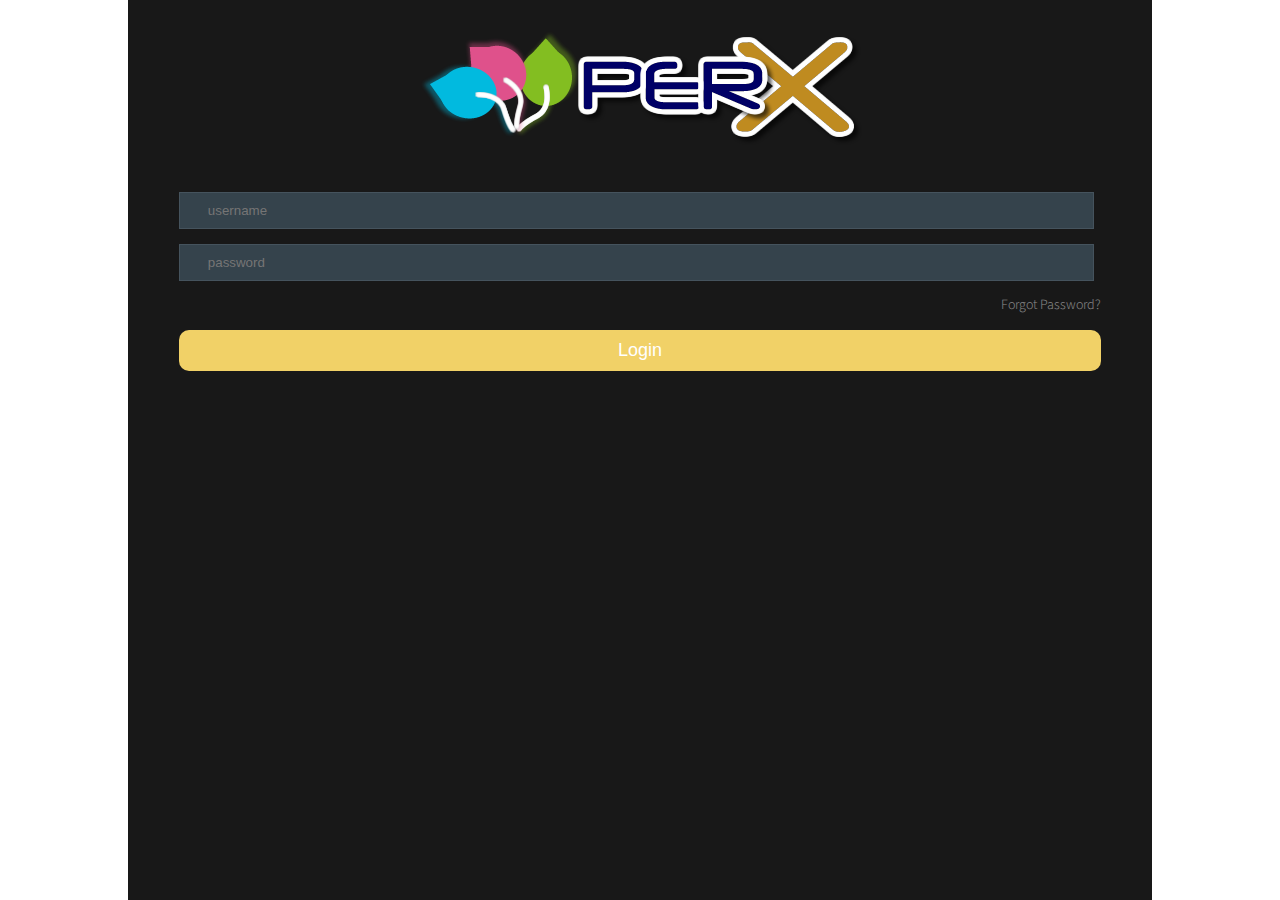
==== index.html @ 18711da9 "1" ====
<!DOCTYPE html>
<html>
<head>
<meta charset="utf-8">
<meta name="viewport" content="width=device-width, initial-scale=1, maximum-scale=1, minimum-scale=1, user-scalable=no, minimal-ui">
<meta name="apple-mobile-web-app-capable" content="yes">
<meta name="apple-mobile-web-app-status-bar-style" content="black">
<link rel="apple-touch-icon" href="images/apple-touch-icon.png" />
<link rel="apple-touch-startup-image" media="(device-width: 320px) and (device-height: 568px) and (-webkit-device-pixel-ratio: 2)" href="apple-touch-startup-image-640x1096.png">
<title></title>
<link rel="stylesheet" href="css/framework7.css">
<link rel="stylesheet" href="style.css">
<link rel="stylesheet" href="css/colors/grayscale.css">
<link type="text/css" rel="stylesheet" href="css/swipebox.css" />
<link type="text/css" rel="stylesheet" href="css/animations.css" />
<link href='http://fonts.googleapis.com/css?family=Source+Sans+Pro:400,300,700,900' rel='stylesheet' type='text/css'>
</head>
<body id="mobile_wrap">

<div class="statusbar-overlay"></div>

    <div class="panel-overlay"></div>

    
    <div class="views">

      <div class="view view-main">

        <div class="pages  toolbar-through">

          <div data-page="index" class="page homepage">
            <div class="page-content">
					 <!-- Login Popup -->
    <div class="">
    <div class="">
      
      <div class="form_logo"><img src="images/plogo.png" alt="" title="" /></div>
            <div class="loginform">
            <form id="loginform1" method="post">
            <input type="text" name="Username" value="" class="form_input required" placeholder="username" id="username" />
            <input type="password" name="Password" value="" class="form_input required" placeholder="password" id="password" />
            <div class="forgot_pass"><a href="#" data-popup=".popup-forgot" class="open-popup">Forgot Password?</a></div>
            <input type="submit" name="submit" class="form_submit" id="login" value="Login" />
            </form>
         <!--   <div class="signup_bottom">
            <p>Don't have an account?</p>
            <a href="#" data-popup=".popup-signup" class="open-popup">SIGN UP</a>            </div> 
            </div>
      <div class="close_loginpopup_button"><a href="#" class="close-popup"><img src="images/icons/white/menu_close.png" alt="" title="" /></a></div>-->
    </div>
    </div>
    
    <!-- Register Popup -->
  <!--  <div class="popup popup-signup">
    <div class="content-block-login">
      <h4>REGISTER</h4>
      <div class="form_logo"><img src="images/logo.png" alt="" title="" /></div>
            <div class="loginform">
            <form id="LoginForm" method="post">
            <input type="text" name="Username" value="" class="form_input required" placeholder="username" />
            <input type="text" name="Email" value="" class="form_input required" placeholder="email" />
            <input type="password" name="Password" value="" class="form_input required" placeholder="password" />
            <input type="submit" name="submit" class="form_submit" id="submit" value="SIGN UP" />
            </form>
            <div class="signup_social">
            <a href="#" class="signup_facebook">FACEBOOK</a>
            <a href="#" class="signup_twitter">TWITTER</a>            </div>
            </div>
      <div class="close_loginpopup_button"><a href="#" class="close-popup"><img src="images/icons/white/menu_close.png" alt="" title="" /></a></div>
    </div>
    </div>
    
    <!-- Login Popup -->
    <div class="popup popup-forgot">
    <div class="content-block-login">
      <h4>FORGOT PASSWORD</h4>
      <div class="form_logo"><img src="images/plogo.png" alt="" title="" /></div>
            <div class="loginform">
            <form id="LoginForm" method="">
            <input type="text" name="Email" value="" id="email" class="form_input required" placeholder="Email" />
            <input type="submit" name="submit" class="form_submit" id="forgotsubmit" value="RESEND PASSWORD" />
            </form>
            <div class="signup_bottom">
            <p>Check your email and follow the instructions to reset your password.</p>
            </div>
            </div>
      <div class="close_loginpopup_button"><a href="#" class="close-popup"><img src="images/icons/white/menu_close.png" alt="" title="" /></a></div>
    </div>
    </div>
            </div>
          </div>
        </div></div>
        
    </div></div>
    
<script type="text/javascript" src="js/jquery-1.10.1.min.js"></script>
<script src="js/jquery.validate.min.js" type="text/javascript"></script>
<script type="text/javascript" src="js/framework7.js"></script>
<script type="text/javascript" src="js/my-app.js"></script>
<script type="text/javascript" src="js/jquery.swipebox.js"></script>
<script type="text/javascript" src="js/email.js"></script>

<script>
$(document).ready(function(e) {

//$(document).ready(function(e) {
var storedvalue = localStorage.getItem('text');
var storedvalue2 = localStorage.getItem('password');

if(storedvalue){
	//document.getElementById('username').value = storedvalue;
	//document.getElementById('password').value = storedvalue2;
	var username = storedvalue;
	var password = storedvalue2;
//alert("say GO");
$.ajax({
			type:"POST",
			url:"http://rewardsboxnigeria.com/perx/api/loginapi.php",
			data:{username:username, password:password},
			dataType:"json",
			success: function(msg){
				if (msg.sucess == false) {
											alert("There was an error submitting the form. Please try again.");
											} else {
												if (msg.status ==1001){
													//alert(msg.Total_unread_notifications);
													//var noteno =msg.Total_unread_notifications
													localStorage.setItem('memberid', msg.Membership_id);
													localStorage.setItem('firstname', msg.First_name);
													localStorage.setItem('notify', msg.Total_unread_notifications);
													localStorage.setItem('bal', msg.Current_balance);
												window.location.replace('main.html')
												}
												
												else if (msg.status ==2005){
												alert("Invaid Username or Password");
												localStorage.removeItem('text');
												localStorage.removeItem('password');
												localStorage.removeItem('memberid');
												localStorage.removeItem('firstname');
												localStorage.removeItem('notify');
												localStorage.removeItem('bal');
												
												}
											
												else {

												alert("Invalid Credentials");
												localStorage.removeItem('text');
												localStorage.removeItem('password');
												localStorage.removeItem('memberid');
												localStorage.removeItem('firstname');
												localStorage.removeItem('notify');
												localStorage.removeItem('bal');
												}	
										}
	}
		});
	//	return false;	
}
	
	else {

												//window.location.replace('login.html');
	}
		
		

//});

	$('#login').click(function(){
	var username = $('#username').val();
	var	password = $('#password').val();
	if (username == "")
	{
		alert("Enter Your username");
		return false;
	}
	else if (password == "")
	{
		alert("Enter Your password");

	return false;
	}
 
  
	else{
		alert("say GO " + username +" " + password);
		$.ajax({
			type:"POST",
			url:"http://rewardsboxnigeria.com/perx/api/loginapi.php",
			data:{username:username, password:password},
			dataType:"json",
			success: function(msg){
				
				if (msg.success == false) {
											alert("There was an error submitting the form. Please try again.");
											} else {
												alert("you are in");
												if (msg.status ==1001){
												 var usernamevalue = document.getElementById('username').value;
  													localStorage.setItem('text', usernamevalue);
 												 var passwordvalue = document.getElementById('password').value;
				  									localStorage.setItem('password', passwordvalue);
												window.location.replace('main.html');
												}
											
												else {

												alert(msg.status);


			$('#username').val('');
			$('#password').val('');
			}								}
	}
		});
		return false;
	}


});


$('#forgotsubmit').click(function(){
	var email = $('#email').val();
	if (email == "")
	{
		alert("Enter Your registerd email address");
		return false;
	}
	 
  
	else{
		alert("say GO");
		
		$.ajax({
			type:"POST",
			url:"http://rewardsboxnigeria.com/perx/api/forgotapi.php",
			data:{email:email},
			dataType:"json",
			success: function(msg){
				
				if (msg.success == false) {
											alert("There was an error submitting the form. Please try again.");
											} else {
												if (msg.status ==1001){
												// alert("nice");
										
												alert("Password Reset Sucessful. Check your email")
												$('#email').val('');
												}
												else if (msg.status ==2008){
													alert("Enter Email address");
												
												}
												else if (msg.status ==2009){
													alert("Invaid email address");
												
												}
												else {

												alert("Application Error");


			
			
			}								}
	}
		});
		return false;
	}


});


});
</script>

  </body>
</html>
---- css/framework7.css ----
/**
 * Framework7 1.0.0
 * Full Featured Mobile HTML Framework For Building iOS Apps
 * 
 * http://www.idangero.us/framework7
 * 
 * Copyright 2015, Vladimir Kharlampidi
 * The iDangero.us
 * http://www.idangero.us/
 * 
 * Licensed under MIT
 * 
 * Released on: February 6, 2015
 */
@media all and (width: 1024px) and (height: 691px) and (orientation: landscape) {
  html,
  body {
    height: 671px;
  }
}
@media all and (width: 1024px) and (height: 692px) and (orientation: landscape) {
  html,
  body {
    height: 672px;
  }
}
* {
  -webkit-tap-highlight-color: rgba(0, 0, 0, 0);
  -webkit-touch-callout: none;
}
a,
input,
textarea,
select {
  outline: 0;
}
/* === Grid === */
.row {
  display: -webkit-box;
  display: -ms-flexbox;
  display: -webkit-flex;
  display: flex;
  -webkit-box-pack: justify;
  -ms-flex-pack: justify;
  -webkit-justify-content: space-between;
  justify-content: space-between;
  -webkit-box-lines: multiple;
  -moz-box-lines: multiple;
  -webkit-flex-wrap: wrap;
  -ms-flex-wrap: wrap;
  flex-wrap: wrap;
  -webkit-box-align: start;
  -ms-flex-align: start;
  -webkit-align-items: flex-start;
  align-items: flex-start;
}
.row > [class*="col-"] {
  -webkit-box-sizing: border-box;
  -moz-box-sizing: border-box;
  box-sizing: border-box;
}
.row .col-100 {
  width: 100%;
  width: -webkit-calc((100% - 15px*0) / 1);
  width: calc((100% - 15px*0) / 1);
}
.row.no-gutter .col-100 {
  width: 100%;
}
.row .col-95 {
  width: 95%;
  width: -webkit-calc((100% - 15px*0.05263157894736836) / 1.0526315789473684);
  width: calc((100% - 15px*0.05263157894736836) / 1.0526315789473684);
}
.row.no-gutter .col-95 {
  width: 95%;
}
.row .col-90 {
  width: 90%;
  width: -webkit-calc((100% - 15px*0.11111111111111116) / 1.1111111111111112);
  width: calc((100% - 15px*0.11111111111111116) / 1.1111111111111112);
}
.row.no-gutter .col-90 {
  width: 90%;
}
.row .col-85 {
  width: 85%;
  width: -webkit-calc((100% - 15px*0.17647058823529416) / 1.1764705882352942);
  width: calc((100% - 15px*0.17647058823529416) / 1.1764705882352942);
}
.row.no-gutter .col-85 {
  width: 85%;
}
.row .col-80 {
  width: 80%;
  width: -webkit-calc((100% - 15px*0.25) / 1.25);
  width: calc((100% - 15px*0.25) / 1.25);
}
.row.no-gutter .col-80 {
  width: 80%;
}
.row .col-75 {
  width: 75%;
  width: -webkit-calc((100% - 15px*0.33333333333333326) / 1.3333333333333333);
  width: calc((100% - 15px*0.33333333333333326) / 1.3333333333333333);
}
.row.no-gutter .col-75 {
  width: 75%;
}
.row .col-66 {
  width: 66.66666666666666%;
  width: -webkit-calc((100% - 15px*0.5000000000000002) / 1.5000000000000002);
  width: calc((100% - 15px*0.5000000000000002) / 1.5000000000000002);
}
.row.no-gutter .col-66 {
  width: 66.66666666666666%;
}
.row .col-60 {
  width: 60%;
  width: -webkit-calc((100% - 15px*0.6666666666666667) / 1.6666666666666667);
  width: calc((100% - 15px*0.6666666666666667) / 1.6666666666666667);
}
.row.no-gutter .col-60 {
  width: 60%;
}
.row .col-50 {
  width: 50%;
  width: -webkit-calc((100% - 15px*1) / 2);
  width: calc((100% - 15px*1) / 2);
}
.row.no-gutter .col-50 {
  width: 50%;
}
.row .col-40 {
  width: 40%;
  width: -webkit-calc((100% - 15px*1.5) / 2.5);
  width: calc((100% - 15px*1.5) / 2.5);
}
.row.no-gutter .col-40 {
  width: 40%;
}
.row .col-33 {
  width: 33.333333333333336%;
  width: -webkit-calc((100% - 15px*2) / 3);
  width: calc((100% - 15px*2) / 3);
}
.row.no-gutter .col-33 {
  width: 33.333333333333336%;
}
.row .col-25 {
  width: 25%;
  width: -webkit-calc((100% - 15px*3) / 4);
  width: calc((100% - 15px*3) / 4);
}
.row.no-gutter .col-25 {
  width: 25%;
}
.row .col-20 {
  width: 20%;
  width: -webkit-calc((100% - 15px*4) / 5);
  width: calc((100% - 15px*4) / 5);
}
.row.no-gutter .col-20 {
  width: 20%;
}
.row .col-15 {
  width: 15%;
  width: -webkit-calc((100% - 15px*5.666666666666667) / 6.666666666666667);
  width: calc((100% - 15px*5.666666666666667) / 6.666666666666667);
}
.row.no-gutter .col-15 {
  width: 15%;
}
.row .col-10 {
  width: 10%;
  width: -webkit-calc((100% - 15px*9) / 10);
  width: calc((100% - 15px*9) / 10);
}
.row.no-gutter .col-10 {
  width: 10%;
}
.row .col-5 {
  width: 5%;
  width: -webkit-calc((100% - 15px*19) / 20);
  width: calc((100% - 15px*19) / 20);
}
.row.no-gutter .col-5 {
  width: 5%;
}
@media all and (min-width: 768px) {
  .row .tablet-100 {
    width: 100%;
    width: -webkit-calc((100% - 15px*0) / 1);
    width: calc((100% - 15px*0) / 1);
  }
  .row.no-gutter .tablet-100 {
    width: 100%;
  }
  .row .tablet-95 {
    width: 95%;
    width: -webkit-calc((100% - 15px*0.05263157894736836) / 1.0526315789473684);
    width: calc((100% - 15px*0.05263157894736836) / 1.0526315789473684);
  }
  .row.no-gutter .tablet-95 {
    width: 95%;
  }
  .row .tablet-90 {
    width: 90%;
    width: -webkit-calc((100% - 15px*0.11111111111111116) / 1.1111111111111112);
    width: calc((100% - 15px*0.11111111111111116) / 1.1111111111111112);
  }
  .row.no-gutter .tablet-90 {
    width: 90%;
  }
  .row .tablet-85 {
    width: 85%;
    width: -webkit-calc((100% - 15px*0.17647058823529416) / 1.1764705882352942);
    width: calc((100% - 15px*0.17647058823529416) / 1.1764705882352942);
  }
  .row.no-gutter .tablet-85 {
    width: 85%;
  }
  .row .tablet-80 {
    width: 80%;
    width: -webkit-calc((100% - 15px*0.25) / 1.25);
    width: calc((100% - 15px*0.25) / 1.25);
  }
  .row.no-gutter .tablet-80 {
    width: 80%;
  }
  .row .tablet-75 {
    width: 75%;
    width: -webkit-calc((100% - 15px*0.33333333333333326) / 1.3333333333333333);
    width: calc((100% - 15px*0.33333333333333326) / 1.3333333333333333);
  }
  .row.no-gutter .tablet-75 {
    width: 75%;
  }
  .row .tablet-66 {
    width: 66.66666666666666%;
    width: -webkit-calc((100% - 15px*0.5000000000000002) / 1.5000000000000002);
    width: calc((100% - 15px*0.5000000000000002) / 1.5000000000000002);
  }
  .row.no-gutter .tablet-66 {
    width: 66.66666666666666%;
  }
  .row .tablet-60 {
    width: 60%;
    width: -webkit-calc((100% - 15px*0.6666666666666667) / 1.6666666666666667);
    width: calc((100% - 15px*0.6666666666666667) / 1.6666666666666667);
  }
  .row.no-gutter .tablet-60 {
    width: 60%;
  }
  .row .tablet-50 {
    width: 50%;
    width: -webkit-calc((100% - 15px*1) / 2);
    width: calc((100% - 15px*1) / 2);
  }
  .row.no-gutter .tablet-50 {
    width: 50%;
  }
  .row .tablet-40 {
    width: 40%;
    width: -webkit-calc((100% - 15px*1.5) / 2.5);
    width: calc((100% - 15px*1.5) / 2.5);
  }
  .row.no-gutter .tablet-40 {
    width: 40%;
  }
  .row .tablet-33 {
    width: 33.333333333333336%;
    width: -webkit-calc((100% - 15px*2) / 3);
    width: calc((100% - 15px*2) / 3);
  }
  .row.no-gutter .tablet-33 {
    width: 33.333333333333336%;
  }
  .row .tablet-25 {
    width: 25%;
    width: -webkit-calc((100% - 15px*3) / 4);
    width: calc((100% - 15px*3) / 4);
  }
  .row.no-gutter .tablet-25 {
    width: 25%;
  }
  .row .tablet-20 {
    width: 20%;
    width: -webkit-calc((100% - 15px*4) / 5);
    width: calc((100% - 15px*4) / 5);
  }
  .row.no-gutter .tablet-20 {
    width: 20%;
  }
  .row .tablet-15 {
    width: 15%;
    width: -webkit-calc((100% - 15px*5.666666666666667) / 6.666666666666667);
    width: calc((100% - 15px*5.666666666666667) / 6.666666666666667);
  }
  .row.no-gutter .tablet-15 {
    width: 15%;
  }
  .row .tablet-10 {
    width: 10%;
    width: -webkit-calc((100% - 15px*9) / 10);
    width: calc((100% - 15px*9) / 10);
  }
  .row.no-gutter .tablet-10 {
    width: 10%;
  }
  .row .tablet-5 {
    width: 5%;
    width: -webkit-calc((100% - 15px*19) / 20);
    width: calc((100% - 15px*19) / 20);
  }
  .row.no-gutter .tablet-5 {
    width: 5%;
  }
}
/* === Views === */
.views,
.view {
  position: relative;
  width: 100%;
  height: 100%;
  z-index: 5000;
  margin:auto;
}
.views {
  overflow: auto;
  -webkit-overflow-scrolling: touch;
}
.view {
  overflow: hidden;
  -webkit-box-sizing: border-box;
  -moz-box-sizing: border-box;
  box-sizing: border-box;
}
/* === Pages === */
.pages {
  position: relative;
  width: 100%;
  height: 100%;
  overflow: hidden;
  background: #000;
}
.page {
  -webkit-box-sizing: border-box;
  -moz-box-sizing: border-box;
  box-sizing: border-box;
  position: absolute;
  left: 0;
  top: 0;
  width: 100%;
  height: 100%;
  overflow: hidden;
   background: #fff;
  -webkit-transform: translate3d(0, 0, 0);
  transform: translate3d(0, 0, 0);
  opacity: 1;
  -webkit-box-shadow: none;
  box-shadow: none;
}
.page.cached {
  display: none;
}
.page-on-left {
  opacity: 0.9;
  -webkit-box-shadow: 0 0 12px rgba(0, 0, 0, 0.5);
  box-shadow: 0 0 12px rgba(0, 0, 0, 0.5);
  -webkit-transform: translate3d(-20%, 0, 0);
  transform: translate3d(-20%, 0, 0);
}
.page-on-center {
  opacity: 1;
  -webkit-box-shadow: 0 0 12px rgba(0, 0, 0, 0.5);
  box-shadow: 0 0 12px rgba(0, 0, 0, 0.5);
  -webkit-transform: translate3d(0, 0, 0);
  transform: translate3d(0, 0, 0);
}
.page-on-right {
  -webkit-box-shadow: none;
  box-shadow: none;
  opacity: 1;
  -webkit-transform: translate3d(100%, 0, 0);
  transform: translate3d(100%, 0, 0);
}
.page-content {
  overflow: auto;
  -webkit-overflow-scrolling: touch;
  -webkit-box-sizing: border-box;
  -moz-box-sizing: border-box;
  box-sizing: border-box;
  height: 100%;
}
.page-transitioning {
  -webkit-transition-duration: 400ms;
  transition-duration: 400ms;
}
.page-from-right-to-center {
  -webkit-animation: pageFromRightToCenter 400ms forwards;
  animation: pageFromRightToCenter 400ms forwards;
}
.page-from-center-to-right {
  -webkit-animation: pageFromCenterToRight 400ms forwards;
  animation: pageFromCenterToRight 400ms forwards;
}
@-webkit-keyframes pageFromRightToCenter {
  from {
    -webkit-box-shadow: none;
    box-shadow: none;
    -webkit-transform: translate3d(100%, 0, 0);
  }
  to {
    -webkit-box-shadow: 0 0 12px rgba(0, 0, 0, 0.5);
    box-shadow: 0 0 12px rgba(0, 0, 0, 0.5);
    -webkit-transform: translate3d(0, 0, 0);
  }
}
@-webkit-keyframes pageFromCenterToRight {
  from {
    -webkit-box-shadow: 0 0 12px rgba(0, 0, 0, 0.5);
    box-shadow: 0 0 12px rgba(0, 0, 0, 0.5);
    -webkit-transform: translate3d(0, 0, 0);
  }
  to {
    -webkit-box-shadow: none;
    box-shadow: none;
    -webkit-transform: translate3d(100%, 0, 0);
  }
}
@keyframes pageFromRightToCenter {
  from {
    -webkit-box-shadow: none;
    box-shadow: none;
    transform: translate3d(100%, 0, 0);
  }
  to {
    -webkit-box-shadow: 0 0 12px rgba(0, 0, 0, 0.5);
    box-shadow: 0 0 12px rgba(0, 0, 0, 0.5);
    transform: translate3d(0, 0, 0);
  }
}
@keyframes pageFromCenterToRight {
  from {
    -webkit-box-shadow: 0 0 12px rgba(0, 0, 0, 0.5);
    box-shadow: 0 0 12px rgba(0, 0, 0, 0.5);
    transform: translate3d(0, 0, 0);
  }
  to {
    -webkit-box-shadow: none;
    box-shadow: none;
    transform: translate3d(100%, 0, 0);
  }
}
.page-from-center-to-left {
  -webkit-animation: pageFromCenterToLeft 400ms forwards;
  animation: pageFromCenterToLeft 400ms forwards;
}
.page-from-left-to-center {
  -webkit-animation: pageFromLeftToCenter 400ms forwards;
  animation: pageFromLeftToCenter 400ms forwards;
}
@-webkit-keyframes pageFromCenterToLeft {
  from {
    opacity: 1;
    -webkit-transform: translate3d(0, 0, 0);
  }
  to {
    opacity: 0.9;
    -webkit-transform: translate3d(-20%, 0, 0);
  }
}
@-webkit-keyframes pageFromLeftToCenter {
  from {
    opacity: 0.9;
    -webkit-transform: translate3d(-20%, 0, 0);
  }
  to {
    opacity: 1;
    -webkit-transform: translate3d(0, 0, 0);
  }
}
@keyframes pageFromCenterToLeft {
  from {
    opacity: 1;
    transform: translate3d(0, 0, 0);
  }
  to {
    opacity: 0.9;
    transform: translate3d(-20%, 0, 0);
  }
}
@keyframes pageFromLeftToCenter {
  from {
    opacity: 0.9;
    transform: translate3d(-20%, 0, 0);
  }
  to {
    opacity: 1;
    transform: translate3d(0, 0, 0);
  }
}
html.android .page {
  box-shadow: none !important;
}
html.android .page-from-right-to-center {
  -webkit-animation: pageFromRightToCenterDegrade 400ms forwards;
  animation: pageFromRightToCenterDegrade 400ms forwards;
}
html.android .page-from-center-to-right {
  -webkit-animation: pageFromCenterToRightDegrade 400ms forwards;
  animation: pageFromCenterToRightDegrade 400ms forwards;
}
@-webkit-keyframes pageFromRightToCenterDegrade {
  from {
    -webkit-transform: translate3d(100%, 0, 0);
  }
  to {
    -webkit-transform: translate3d(0, 0, 0);
  }
}
@-webkit-keyframes pageFromCenterToRightDegrade {
  from {
    -webkit-transform: translate3d(0, 0, 0);
  }
  to {
    -webkit-transform: translate3d(100%, 0, 0);
  }
}
@keyframes pageFromRightToCenterDegrade {
  from {
    transform: translate3d(100%, 0, 0);
  }
  to {
    transform: translate3d(0, 0, 0);
  }
}
@keyframes pageFromCenterToRightDegrade {
  from {
    transform: translate3d(0, 0, 0);
  }
  to {
    transform: translate3d(100%, 0, 0);
  }
}
/* === Toolbars === */
.navbar-inner.cached {
  display: none;
}
.navbar,
.toolbar {
  width: 100%;
  -webkit-box-sizing: border-box;
  -moz-box-sizing: border-box;
  box-sizing: border-box;
  font-size: 17px;
  position: relative;
  margin: 0;
  z-index: 500;
  -webkit-backface-visibility: hidden;
  backface-visibility: hidden;
}
.navbar b,
.toolbar b {
  font-weight: 500;
}
.navbar a.link,
.toolbar a.link {
  line-height: 44px;
  height: 44px;
  text-decoration: none;
  position: relative;
  display: -webkit-box;
  display: -ms-flexbox;
  display: -webkit-flex;
  display: flex;
  -webkit-box-pack: start;
  -ms-flex-pack: start;
  -webkit-justify-content: flex-start;
  justify-content: flex-start;
  -webkit-box-align: center;
  -ms-flex-align: center;
  -webkit-align-items: center;
  align-items: center;
  -webkit-transition-duration: 300ms;
  transition-duration: 300ms;
}
html:not(.watch-active-state) .navbar a.link:active,
html:not(.watch-active-state) .toolbar a.link:active,
.navbar a.link.active-state,
.toolbar a.link.active-state {
  opacity: 0.3;
  -webkit-transition-duration: 0ms;
  transition-duration: 0ms;
}
.navbar a.link i + span,
.toolbar a.link i + span,
.navbar a.link i + i,
.toolbar a.link i + i,
.navbar a.link span + i,
.toolbar a.link span + i,
.navbar a.link span + span,
.toolbar a.link span + span {
  margin-left: 7px;
}
.navbar a.icon-only,
.toolbar a.icon-only {
  min-width: 44px;
  display: -webkit-box;
  display: -ms-flexbox;
  display: -webkit-flex;
  display: flex;
  -webkit-box-pack: center;
  -ms-flex-pack: center;
  -webkit-justify-content: center;
  justify-content: center;
  -webkit-box-align: center;
  -ms-flex-align: center;
  -webkit-align-items: center;
  align-items: center;
  margin: 0;
}
.navbar i.icon,
.toolbar i.icon {
  display: block;
}
.navbar {
  left: 0;
  top: 0;
}

html.ios-gt-6.pixel-ratio-2 .navbar:after {
  -webkit-transform: scaleY(0.5);
  transform: scaleY(0.5);
}
html.ios-gt-6.pixel-ratio-3 .navbar:after {
  -webkit-transform: scaleY(0.33);
  transform: scaleY(0.33);
}
.navbar.no-border:after {
  display: none;
}
.navbar .center {
  font-size: 17px;
  font-weight: 500;
  text-align: center;
  margin: 0;
  position: relative;
  overflow: hidden;
  text-overflow: ellipsis;
  white-space: nowrap;
  line-height: 44px;
  -webkit-flex-shrink: 10;
  -ms-flex: 0 10 auto;
  flex-shrink: 10;
  display: -webkit-box;
  display: -ms-flexbox;
  display: -webkit-flex;
  display: flex;
  -webkit-box-align: center;
  -ms-flex-align: center;
  -webkit-align-items: center;
  align-items: center;
}
.navbar .left,
.navbar .right {
  -webkit-flex-shrink: 0;
  -ms-flex: 0 0 auto;
  flex-shrink: 0;
  display: -webkit-box;
  display: -ms-flexbox;
  display: -webkit-flex;
  display: flex;
  -webkit-box-pack: start;
  -ms-flex-pack: start;
  -webkit-justify-content: flex-start;
  justify-content: flex-start;
  -webkit-box-align: center;
  -ms-flex-align: center;
  -webkit-align-items: center;
  align-items: center;
  -webkit-transform: translate3d(0, 0, 0);
  transform: translate3d(0, 0, 0);
}
.navbar .left a + a,
.navbar .right a + a {
  margin-left: 15px;
}
.navbar .left {
  margin-right: 0px;
}
.navbar .right {
  margin-left: 10px;
}
.navbar .right:first-child {
  position: absolute;
  right: 8px;
  height: 100%;
}
.subnavbar {
  height: 44px;
  width: 100%;
  position: absolute;
  left: 0;
  top: 100%;
  margin-top: -1px;
  background: #f7f7f8;
  z-index: 20;
  -webkit-box-sizing: border-box;
  -moz-box-sizing: border-box;
  box-sizing: border-box;
  padding: 0 8px;
  display: -webkit-box;
  display: -ms-flexbox;
  display: -webkit-flex;
  display: flex;
  -webkit-box-pack: justify;
  -ms-flex-pack: justify;
  -webkit-justify-content: space-between;
  justify-content: space-between;
  -webkit-box-align: center;
  -ms-flex-align: center;
  -webkit-align-items: center;
  align-items: center;
}
.subnavbar:after {
  content: '';
  position: absolute;
  left: 0;
  bottom: 0;
  right: auto;
  top: auto;
  height: 1px;
  width: 100%;
  background-color: #c4c4c4;
  display: block;
  z-index: 15;
  -webkit-transform-origin: 50% 100%;
  transform-origin: 50% 100%;
}
html.ios-gt-6.pixel-ratio-2 .subnavbar:after {
  -webkit-transform: scaleY(0.5);
  transform: scaleY(0.5);
}
html.ios-gt-6.pixel-ratio-3 .subnavbar:after {
  -webkit-transform: scaleY(0.33);
  transform: scaleY(0.33);
}
.subnavbar.no-border:after {
  display: none;
}
.navbar-on-left .subnavbar,
.navbar-on-right .subnavbar {
  pointer-events: none;
}
.navbar .subnavbar,
.page .subnavbar {
  position: absolute;
}
.page .subnavbar {
  top: 0;
  margin-top: 0;
}
.subnavbar > .buttons-row {
  width: 100%;
}
.subnavbar .searchbar,
.subnavbar.searchbar {
  position: absolute;
}
.subnavbar.searchbar,
.subnavbar .searchbar {
  position: absolute;
}
.subnavbar .searchbar {
  left: 0;
  top: 0;
}
.toolbar {
  left: 0;
  bottom: 0;
/*  background: #f7f7f8;*/
}
html.ios-gt-6.pixel-ratio-2 .toolbar:before {
  -webkit-transform: scaleY(0.5);
  transform: scaleY(0.5);
}
html.ios-gt-6.pixel-ratio-3 .toolbar:before {
  -webkit-transform: scaleY(0.33);
  transform: scaleY(0.33);
}
.toolbar.no-border:before {
  display: none;
}
.toolbar a {
  -webkit-flex-shrink: 1;
  -ms-flex: 0 1 auto;
  flex-shrink: 1;
  position: relative;
  white-space: nowrap;
  text-overflow: ellipsis;
  overflow: hidden;
}
.tabbar {
  color: #929292;
  z-index: 5001;
}
.tabbar a {
  color: #929292;
}
.tabbar a.active {
  color: #007aff;
}
.tabbar a.link {
  line-height: 1.4;
}
.tabbar a.tab-link,
.tabbar a.link {
  height: 100%;
  width: 100%;
  -webkit-box-sizing: border-box;
  -moz-box-sizing: border-box;
  box-sizing: border-box;
  display: -webkit-box;
  display: -ms-flexbox;
  display: -webkit-flex;
  display: flex;
  -webkit-box-pack: center;
  -ms-flex-pack: center;
  -webkit-justify-content: center;
  justify-content: center;
  -webkit-box-align: center;
  -ms-flex-align: center;
  -webkit-align-items: center;
  align-items: center;
  overflow: visible;
  -webkit-box-flex: 1;
  -ms-flex: 1;
  -webkit-box-orient: vertical;
  -moz-box-orient: vertical;
  -ms-flex-direction: column;
  -webkit-flex-direction: column;
  flex-direction: column;
}
.tabbar i.icon {
  height: 30px;
}
.tabbar-labels {
  height: 50px;
}
.tabbar-labels a.tab-link,
.tabbar-labels a.link {
  padding-top: 4px;
  padding-bottom: 4px;
  height: 100%;
  -webkit-box-pack: justify;
  -ms-flex-pack: justify;
  -webkit-justify-content: space-between;
  justify-content: space-between;
}
.tabbar-labels a.tab-link i + span,
.tabbar-labels a.link i + span {
  margin: 0;
}
.tabbar-labels span.tabbar-label {
  line-height: 1;
  display: block;
  margin: 0;
  letter-spacing: 0.01em;
  font-size: 10px;
  position: relative;
  text-overflow: ellipsis;
  white-space: nowrap;
}
@media all and (min-width: 768px) {
  .tabbar .toolbar-inner {
    -webkit-box-pack: center;
    -ms-flex-pack: center;
    -webkit-justify-content: center;
    justify-content: center;
  }
  .tabbar a.tab-link,
  .tabbar a.link {
    width: auto;
    min-width: 105px;
  }
  .tabbar-labels {
    height: 56px;
  }
  .tabbar-labels span.tabbar-label {
    font-size: 14px;
  }
}
.navbar-from-right-to-center .left,
.navbar-from-right-to-center .right,
.navbar-from-right-to-center .center,
.navbar-from-right-to-center .subnavbar,
.navbar-from-right-to-center .fading {
  -webkit-animation: navbarElementFadeIn 400ms forwards;
  animation: navbarElementFadeIn 400ms forwards;
}
.navbar-from-right-to-center .sliding {
  opacity: 1;
}
.navbar-from-center-to-right .left,
.navbar-from-center-to-right .right,
.navbar-from-center-to-right .center,
.navbar-from-center-to-right .subnavbar,
.navbar-from-center-to-right .fading {
  -webkit-animation: navbarElementFadeOut 400ms forwards;
  animation: navbarElementFadeOut 400ms forwards;
}
.navbar-from-center-to-right .sliding {
  opacity: 0;
}
.navbar-from-center-to-right .subnavbar.sliding {
  opacity: 1;
}
@-webkit-keyframes navbarElementFadeIn {
  from {
    opacity: 0;
  }
  to {
    opacity: 1;
  }
}
@keyframes navbarElementFadeIn {
  from {
    opacity: 0;
  }
  to {
    opacity: 1;
  }
}
.navbar-from-center-to-left .left,
.navbar-from-center-to-left .right,
.navbar-from-center-to-left .center,
.navbar-from-center-to-left .subnavbar,
.navbar-from-center-to-left .fading {
  -webkit-animation: navbarElementFadeOut 400ms forwards;
  animation: navbarElementFadeOut 400ms forwards;
}
.navbar-from-center-to-left .sliding {
  opacity: 0;
}
.navbar-from-center-to-left .subnavbar.sliding {
  opacity: 1;
}
.navbar-from-left-to-center .left,
.navbar-from-left-to-center .right,
.navbar-from-left-to-center .center,
.navbar-from-left-to-center .subnavbar,
.navbar-from-left-to-center .fading {
  -webkit-animation: navbarElementFadeIn 400ms forwards;
  animation: navbarElementFadeIn 400ms forwards;
}
.navbar-from-left-to-center .sliding {
  opacity: 1;
}
.navbar-on-left .left,
.navbar-on-left .right,
.navbar-on-left .center,
.navbar-on-left .subnavbar,
.navbar-on-left .fading {
  opacity: 0;
}
.navbar-on-left .sliding {
  opacity: 0;
}
.navbar-on-left .subnavbar.sliding {
  -webkit-transform: translate3d(-100%, 0, 0);
  transform: translate3d(-100%, 0, 0);
}
.navbar-on-right .left,
.navbar-on-right .right,
.navbar-on-right .center,
.navbar-on-right .subnavbar,
.navbar-on-right .fading {
  opacity: 0;
}
.navbar-on-right .sliding {
  opacity: 0;
}
.navbar-on-right .subnavbar.sliding {
  -webkit-transform: translate3d(100%, 0, 0);
  transform: translate3d(100%, 0, 0);
}
@-webkit-keyframes navbarElementFadeOut {
  from {
    opacity: 1;
  }
  to {
    opacity: 0;
  }
}
@keyframes navbarElementFadeOut {
  from {
    opacity: 1;
  }
  to {
    opacity: 0;
  }
}
.navbar-from-right-to-center .left.sliding .back.link .icon,
.navbar-from-center-to-right .left.sliding .back.link .icon,
.navbar-from-center-to-left .left.sliding .back.link .icon,
.navbar-from-left-to-center .left.sliding .back.link .icon {
  -webkit-transition-duration: 400ms;
  transition-duration: 400ms;
}
.navbar-from-right-to-center .sliding,
.navbar-from-center-to-right .sliding,
.navbar-from-center-to-left .sliding,
.navbar-from-left-to-center .sliding {
  -webkit-transition-duration: 400ms;
  transition-duration: 400ms;
  -webkit-animation: none;
  animation: none;
}
/* === Relation between toolbar/navbar types and pages === */
.page > .navbar,
.view > .navbar,
.views > .navbar,
.page > .toolbar,
.view > .toolbar,
.views > .toolbar {
  position: absolute;
}
.subnavbar ~ .page-content {
  padding-top: 44px;
}
.navbar-through .page-content,
.navbar-fixed .page-content {
  padding-top: 44px;
}
.navbar-through .with-subnavbar .page-content,
.navbar-fixed .with-subnavbar .page-content,
.navbar-through .page-content.with-subnavbar,
.navbar-fixed .page-content.with-subnavbar,
.navbar-through .subnavbar ~ .page-content,
.navbar-fixed .subnavbar ~ .page-content {
  padding-top: 88px;
}
.navbar-through .page .subnavbar,
.navbar-fixed .page .subnavbar {
  top: 44px;
}
.toolbar-through .page-content,
.toolbar-fixed .page-content,
.tabbar-through .page-content,
.tabbar-fixed .page-content {
  padding-bottom: 44px;
}
.tabbar-labels-fixed .page-content,
.tabbar-labels-through .page-content {
  padding-bottom: 50px;
}
@media all and (min-width: 768px) {
  .tabbar-labels-fixed .page-content,
  .tabbar-labels-through .page-content {
    padding-bottom: 56px;
  }
}
.navbar.navbar-hiding {
  -webkit-transition-duration: 400ms;
  transition-duration: 400ms;
  -webkit-transform: translate3d(0, 0, 0);
  transform: translate3d(0, 0, 0);
}
.navbar.navbar-hiding ~ .page-content .list-group-title,
.navbar.navbar-hiding ~ .pages .list-group-title,
.navbar.navbar-hiding ~ .page .list-group-title {
  -webkit-transition-duration: 400ms;
  transition-duration: 400ms;
}
.navbar.navbar-hiding ~ .page-content .subnavbar,
.navbar.navbar-hiding ~ .pages .subnavbar,
.navbar.navbar-hiding ~ .page .subnavbar {
  -webkit-transition-duration: 400ms;
  transition-duration: 400ms;
}
.navbar.navbar-hidden {
  -webkit-transition-duration: 400ms;
  transition-duration: 400ms;
  -webkit-transform: translate3d(0, -100%, 0);
  transform: translate3d(0, -100%, 0);
}
.navbar.navbar-hidden ~ .page-content .list-group-title,
.navbar.navbar-hidden ~ .pages .list-group-title,
.navbar.navbar-hidden ~ .page .list-group-title {
  -webkit-transition-duration: 400ms;
  transition-duration: 400ms;
  top: -44px;
}
.navbar.navbar-hidden ~ .page-content .subnavbar,
.navbar.navbar-hidden ~ .pages .subnavbar,
.navbar.navbar-hidden ~ .page .subnavbar {
  -webkit-transform: translate3d(0, -100%, 0);
  transform: translate3d(0, -100%, 0);
  -webkit-transition-duration: 400ms;
  transition-duration: 400ms;
}
.page.no-navbar .page-content {
  padding-top: 0;
}
.page.no-navbar.with-subnavbar .page-content,
.with-subnavbar .page.no-navbar .page-content,
.page.no-navbar .page-content.with-subnavbar {
  padding-top: 44px;
}
.toolbar.toolbar-hiding,
.tabbar.toolbar-hiding,
.toolbar.tabbar-hiding,
.tabbar.tabbar-hiding {
  -webkit-transition-duration: 400ms;
  transition-duration: 400ms;
  -webkit-transform: translate3d(0, 0, 0);
  transform: translate3d(0, 0, 0);
}
.toolbar.toolbar-hidden,
.tabbar.toolbar-hidden,
.toolbar.tabbar-hidden,
.tabbar.tabbar-hidden {
  -webkit-transition-duration: 400ms;
  transition-duration: 400ms;
  -webkit-transform: translate3d(0, 150%, 0);
  transform: translate3d(0, 150%, 0);
}
.page.no-toolbar .page-content,
.page.no-tabbar .page-content {
  padding-bottom: 0;
}
/* === Search Bar === */
.searchbar {
  height: 44px;
  width: 100%;
  background: #c9c9ce;
  -webkit-box-sizing: border-box;
  -moz-box-sizing: border-box;
  box-sizing: border-box;
  padding: 0 8px;
  overflow: hidden;
  position: relative;
  display: -webkit-box;
  display: -ms-flexbox;
  display: -webkit-flex;
  display: flex;
  -webkit-box-align: center;
  -ms-flex-align: center;
  -webkit-align-items: center;
  align-items: center;
}
.searchbar:after {
  content: '';
  position: absolute;
  left: 0;
  bottom: 0;
  right: auto;
  top: auto;
  height: 1px;
  width: 100%;
  background-color: #b4b4b4;
  display: block;
  z-index: 15;
  -webkit-transform-origin: 50% 100%;
  transform-origin: 50% 100%;
}
html.ios-gt-6.pixel-ratio-2 .searchbar:after {
  -webkit-transform: scaleY(0.5);
  transform: scaleY(0.5);
}
html.ios-gt-6.pixel-ratio-3 .searchbar:after {
  -webkit-transform: scaleY(0.33);
  transform: scaleY(0.33);
}
.searchbar .searchbar-input {
  width: 100%;
  height: 28px;
  position: relative;
  -webkit-flex-shrink: 1;
  -ms-flex: 0 1 auto;
  flex-shrink: 1;
}
.searchbar input[type="search"] {
  -webkit-box-sizing: border-box;
  -moz-box-sizing: border-box;
  box-sizing: border-box;
  width: 100%;
  height: 100%;
  display: block;
  border: none;
  -webkit-appearance: none;
  -moz-appearance: none;
  -ms-appearance: none;
  appearance: none;
  border-radius: 5px;
  font-family: inherit;
  color: #000;
  font-size: 14px;
  font-weight: normal;
  padding: 0 28px;
  background: #ffffff url("data:image/svg+xml;charset=utf-8,<svg xmlns='http://www.w3.org/2000/svg' viewBox='0 0 13 13' enable-background='new 0 0 13 13'><g><path fill='%23939398' d='M5,1c2.2,0,4,1.8,4,4S7.2,9,5,9S1,7.2,1,5S2.8,1,5,1 M5,0C2.2,0,0,2.2,0,5s2.2,5,5,5s5-2.2,5-5S7.8,0,5,0 L5,0z'/></g><line stroke='%23939398' stroke-miterlimit='10' x1='12.6' y1='12.6' x2='8.2' y2='8.2'/></svg>") no-repeat 8px center;
  -webkit-background-size: 13px 13px;
  background-size: 13px 13px;
}
.searchbar input[type="search"]::-webkit-input-placeholder {
  color: #939398;
  opacity: 1;
}
.searchbar input[type="search"]::-webkit-search-cancel-button {
  -webkit-appearance: none;
}
.searchbar .searchbar-clear {
  position: absolute;
  width: 28px;
  height: 28px;
  right: 0;
  top: 0;
  opacity: 0;
  pointer-events: none;
  background: url("data:image/svg+xml;charset=utf-8,<svg xmlns='http://www.w3.org/2000/svg' viewBox='0 0 28 28'><circle cx='14' cy='14' r='14' fill='%238e8e93'/><line stroke='%23ffffff' stroke-width='2' stroke-miterlimit='10' x1='8' y1='8' x2='20' y2='20'/><line fill='none' stroke='%23ffffff' stroke-width='2' stroke-miterlimit='10' x1='20' y1='8' x2='8' y2='20'/></svg>") no-repeat center;
  -webkit-background-size: 14px 14px;
  background-size: 14px 14px;
  -webkit-transition-duration: 300ms;
  transition-duration: 300ms;
  cursor: pointer;
}
.searchbar .searchbar-cancel {
  -webkit-transition-duration: 300ms;
  transition-duration: 300ms;
  -webkit-transform: translate3d(0, 0, 0);
  transform: translate3d(0, 0, 0);
  font-size: 17px;
  cursor: pointer;
  opacity: 0;
  -webkit-flex-shrink: 0;
  -ms-flex: 0 0 auto;
  flex-shrink: 0;
  margin-left: 0;
  pointer-events: none;
  display: none;
}
.searchbar.searchbar-active .searchbar-cancel {
  margin-left: 8px;
  opacity: 1;
  pointer-events: auto;
}
html:not(.watch-active-state) .searchbar.searchbar-active .searchbar-cancel:active,
.searchbar.searchbar-active .searchbar-cancel.active-state {
  opacity: 0.3;
  -webkit-transition-duration: 0ms;
  transition-duration: 0ms;
}
.searchbar.searchbar-not-empty .searchbar-clear {
  pointer-events: auto;
  opacity: 1;
}
.searchbar-overlay {
  position: absolute;
  left: 0;
  top: 0;
  width: 100%;
  height: 100%;
  z-index: 100;
  opacity: 0;
  pointer-events: none;
  background: rgba(0, 0, 0, 0.4);
  -webkit-transition-duration: 300ms;
  transition-duration: 300ms;
  -webkit-transform: translate3d(0, 0, 0);
  transform: translate3d(0, 0, 0);
}
.searchbar-overlay.searchbar-overlay-active {
  opacity: 1;
  pointer-events: auto;
}
.searchbar-not-found {
  display: none;
}
.hidden-by-searchbar,
.list-block .hidden-by-searchbar,
.list-block li.hidden-by-searchbar {
  display: none;
}
.page > .searchbar {
  position: absolute;
  width: 100%;
  left: 0;
  top: 0;
  z-index: 200;
}
.page > .searchbar ~ .page-content {
  padding-top: 44px;
}
.navbar-fixed .page > .searchbar,
.navbar-through .page > .searchbar,
.navbar-fixed > .searchbar,
.navbar-through > .searchbar {
  top: 44px;
}
.navbar-fixed .page > .searchbar ~ .page-content,
.navbar-through .page > .searchbar ~ .page-content,
.navbar-fixed > .searchbar ~ .page-content,
.navbar-through > .searchbar ~ .page-content {
  padding-top: 88px;
}
/* === Message Bar === */
.messagebar {
  -webkit-transform: translate3d(0, 0, 0);
  transform: translate3d(0, 0, 0);
  -webkit-transition-duration: 0ms;
  transition-duration: 0ms;
}
.messagebar textarea {
  -webkit-appearance: none;
  -moz-appearance: none;
  -ms-appearance: none;
  appearance: none;
  -webkit-box-sizing: border-box;
  -moz-box-sizing: border-box;
  box-sizing: border-box;
  border: 1px solid #c8c8cd;
  background: #fff;
  border-radius: 5px;
  box-shadow: none;
  display: block;
  padding: 3px 8px 3px;
  margin: 0;
  width: 100%;
  height: 28px;
  color: #000;
  font-size: 17px;
  line-height: 20px;
  font-family: inherit;
  resize: none;
  -webkit-flex-shrink: 1;
  -ms-flex: 0 1 auto;
  flex-shrink: 1;
}
.messagebar .link {
  -ms-flex-item-align: flex-end;
  -webkit-align-self: flex-end;
  align-self: flex-end;
}
.messagebar .link.icon-only:first-child {
  margin-left: -6px;
}
.messagebar .link:not(.icon-only) + textarea {
  margin-left: 8px;
}
.messagebar textarea + .link {
  margin-left: 8px;
}
.messagebar .link {
  -webkit-flex-shrink: 0;
  -ms-flex: 0 0 auto;
  flex-shrink: 0;
}
.messagebar ~ .page-content {
  padding-bottom: 44px;
}
.page.no-toolbar .messagebar ~ .page-content {
  padding-bottom: 44px;
}
.hidden-toolbar .messagebar {
  -webkit-transform: translate3d(0, 0, 0);
  transform: translate3d(0, 0, 0);
  -webkit-transition-duration: 0ms;
  transition-duration: 0ms;
}
/* === Icons === */
i.icon {
  display: inline-block;
  vertical-align: middle;
  background-size: 100% auto;
  background-position: center;
  background-repeat: no-repeat;
  font-style: normal;
  position: relative;
}
i.icon.icon-back {
  width: 12px;
  height: 20px;
  background-image: url("data:image/svg+xml;charset=utf-8,<svg xmlns='http://www.w3.org/2000/svg' viewBox='0 0 12 20'><path d='M10,0l2,2l-8,8l8,8l-2,2L0,10L10,0z' fill='%23007aff'/></svg>");
}
i.icon.icon-forward {
  width: 12px;
  height: 20px;
  background-image: url("data:image/svg+xml;charset=utf-8,<svg xmlns='http://www.w3.org/2000/svg' viewBox='0 0 12 20'><path d='M2,20l-2-2l8-8L0,2l2-2l10,10L2,20z' fill='%23007aff'/></svg>");
}
i.icon.icon-bars {
  width: 21px;
  height: 13px;
  background-image: url("data:image/svg+xml;charset=utf-8,<svg xmlns='http://www.w3.org/2000/svg' viewBox='0 0 42 26'><path fill='%23007aff' d='M0,0h4v4H0V0z M8,1h34v2H8V1z M0,11h4v4H0V11z M8,12h34v2H8V12z M0,22h4v4H0V22z M8,23h34v2H8V23z'/></svg>");
}
@media all and (-webkit-max-device-pixel-ratio: 1), (max-resolution: 120dppx) {
  i.icon.icon-bars {
    height: 14px;
    background-image: url("data:image/svg+xml;charset=utf-8,<svg xmlns='http://www.w3.org/2000/svg' viewBox='0 0 21 14'><path fill='%23007aff' d='M0,0h2v2H0V0z M4,0h17v1H4V0z M0,6h2v2H0V6z M4,6h17v1H4V6z M0,12h2v2H0V12z M4,12h17v1H4V12z'/></svg>");
  }
}
i.icon.icon-camera {
  width: 25px;
  height: 20px;
  background-image: url("data:image/svg+xml;charset=utf-8,<svg xmlns='http://www.w3.org/2000/svg' x='0px' y='0px' viewBox='0 0 25 20'><path fill='%238C8D92' d='M13.3,5.5c-2.7,0-5,2.2-5,5s2.2,5,5,5c2.7,0,5-2.2,5-5S16,5.5,13.3,5.5z'/><path fill='%238C8D92' d='M22.8,1.8h-3.3c-0.2-1.3-1-1.8-2-1.8H8.1c-1,0-1.8,0.4-2,1.8H2.8C1.4,1.8,0,2.8,0,4.2v12.6 c0,1.4,1.4,2.5,2.8,2.5h20c1.4,0,2.2-1.1,2.2-2.5V4.2C25,2.8,24.2,1.8,22.8,1.8z M3.5,6.4C2.6,6.4,2,5.8,2,5c0-0.8,0.7-1.5,1.5-1.5 S5,4.1,5,5C5,5.8,4.3,6.4,3.5,6.4z M13.3,16.8c-3.5,0-6.3-2.7-6.3-6.2c0-3.3,2.5-6.2,5.7-6.2h1.2c3.2,0,5.7,2.9,5.7,6.2 C19.6,14.1,16.7,16.8,13.3,16.8z'/></svg>");
}
i.icon.icon-f7 {
  width: 29px;
  height: 29px;
  background-image: url("../img/i-f7.png");
}
i.icon.icon-form-name {
  width: 29px;
  height: 29px;
  background-image: url("../img/i-form-name.png");
}
i.icon.icon-form-password {
  width: 29px;
  height: 29px;
  background-image: url("../img/i-form-password.png");
}
i.icon.icon-form-email {
  width: 29px;
  height: 29px;
  background-image: url("../img/i-form-email.png");
}
i.icon.icon-form-calendar {
  width: 29px;
  height: 29px;
  background-image: url("../img/i-form-calendar.png");
}
i.icon.icon-form-tel {
  width: 29px;
  height: 29px;
  background-image: url("../img/i-form-tel.png");
}
i.icon.icon-form-gender {
  width: 29px;
  height: 29px;
  background-image: url("../img/i-form-gender.png");
}
i.icon.icon-form-toggle {
  width: 29px;
  height: 29px;
  background-image: url("../img/i-form-toggle.png");
}
i.icon.icon-form-comment {
  width: 29px;
  height: 29px;
  background-image: url("../img/i-form-comment.png");
}
i.icon.icon-form-settings {
  width: 29px;
  height: 29px;
  background-image: url("../img/i-form-settings.png");
}
i.icon.icon-form-url {
  width: 29px;
  height: 29px;
  background-image: url("../img/i-form-url.png");
}
i.icon.icon-next,
i.icon.icon-prev {
  width: 15px;
  height: 15px;
}
i.icon.icon-next {
  background: url("data:image/svg+xml;charset=utf-8,<svg xmlns='http://www.w3.org/2000/svg' viewBox='0 0 15 15'><g><path fill='%23007aff' d='M1,1.6l11.8,5.8L1,13.4V1.6 M0,0v15l15-7.6L0,0L0,0z'/></g></svg>");
}
i.icon.icon-prev {
  background: url("data:image/svg+xml;charset=utf-8,<svg xmlns='http://www.w3.org/2000/svg' viewBox='0 0 15 15'><g><path fill='%23007aff' d='M14,1.6v11.8L2.2,7.6L14,1.6 M15,0L0,7.6L15,15V0L15,0z'/></g></svg>");
}
i.icon.icon-plus {
  width: 25px;
  height: 25px;
  font-size: 31px;
  line-height: 20px;
  text-align: center;
  font-weight: 100;
}
.badge {
  font-size: 13px;
  display: inline-block;
  color: #fff;
  background: #8e8e93;
  border-radius: 20px;
  padding: 1px 7px;
  -webkit-box-sizing: border-box;
  -moz-box-sizing: border-box;
  box-sizing: border-box;
}
.icon .badge {
  position: absolute;
  left: 100%;
  margin-left: -10px;
  top: -2px;
  font-size: 10px;
  line-height: 1.4;
  padding: 1px 5px;
}
/* === Content Block === */
.content-block-title {
  position: relative;
  overflow: hidden;
  margin: 0;
  white-space: nowrap;
  text-overflow: ellipsis;
  font-size: 14px;
  text-transform: uppercase;
  line-height: 1;
  color: #6d6d72;
  margin: 35px 15px 10px;
}
.content-block-title + .list-block,
.content-block-title + .content-block,
.content-block-title + .card {
  margin-top: 10px;
}
.content-block-inner {
  background: #fff;
  padding: 10px 15px;
  margin-left: -15px;
  width: 100%;
  position: relative;
  color: #000;
}
.content-block-inner:before {
  content: '';
  position: absolute;
  left: 0;
  top: 0;
  bottom: auto;
  right: auto;
  height: 1px;
  width: 100%;
  background-color: #c8c7cc;
  display: block;
  z-index: 15;
  -webkit-transform-origin: 50% 0%;
  transform-origin: 50% 0%;
}
html.ios-gt-6.pixel-ratio-2 .content-block-inner:before {
  -webkit-transform: scaleY(0.5);
  transform: scaleY(0.5);
}
html.ios-gt-6.pixel-ratio-3 .content-block-inner:before {
  -webkit-transform: scaleY(0.33);
  transform: scaleY(0.33);
}
.content-block-inner:after {
  content: '';
  position: absolute;
  left: 0;
  bottom: 0;
  right: auto;
  top: auto;
  height: 1px;
  width: 100%;
  background-color: #c8c7cc;
  display: block;
  z-index: 15;
  -webkit-transform-origin: 50% 100%;
  transform-origin: 50% 100%;
}
html.ios-gt-6.pixel-ratio-2 .content-block-inner:after {
  -webkit-transform: scaleY(0.5);
  transform: scaleY(0.5);
}
html.ios-gt-6.pixel-ratio-3 .content-block-inner:after {
  -webkit-transform: scaleY(0.33);
  transform: scaleY(0.33);
}
.content-block.inset {
  margin-left: 15px;
  margin-right: 15px;
  border-radius: 7px;
}
.content-block.inset .content-block-inner {
  border-radius: 7px;
}
.content-block.inset .content-block-inner:before {
  display: none;
}
.content-block.inset .content-block-inner:after {
  display: none;
}
@media all and (min-width: 768px) {
  .content-block.tablet-inset {
    margin-left: 15px;
    margin-right: 15px;
    border-radius: 7px;
  }
  .content-block.tablet-inset .content-block-inner {
    border-radius: 7px;
  }
  .content-block.tablet-inset .content-block-inner:before {
    display: none;
  }
  .content-block.tablet-inset .content-block-inner:after {
    display: none;
  }
}
/* === Lists === */
.list-block ul {
  background: #ffffff;
  list-style: none;
  padding: 0;
  margin: 0;
  position: relative;
}
.list-block ul:before {
  content: '';
  position: absolute;
  left: 0;
  top: 0;
  bottom: auto;
  right: auto;
  height: 1px;
  width: 100%;
  background-color: #fff;
  display: block;
  z-index: 15;
  -webkit-transform-origin: 50% 0%;
  transform-origin: 50% 0%;
}
html.ios-gt-6.pixel-ratio-2 .list-block ul:before {
  -webkit-transform: scaleY(0.5);
  transform: scaleY(0.5);
}
html.ios-gt-6.pixel-ratio-3 .list-block ul:before {
  -webkit-transform: scaleY(0.33);
  transform: scaleY(0.33);
}
.list-block ul:after {
  content: '';
  position: absolute;
  left: 0;
  bottom: 0;
  right: auto;
  top: auto;
  height: 1px;
  width: 100%;
  background-color: #fff;
  display: block;
  z-index: 15;
  -webkit-transform-origin: 50% 100%;
  transform-origin: 50% 100%;
}
html.ios-gt-6.pixel-ratio-2 .list-block ul:after {
  -webkit-transform: scaleY(0.5);
  transform: scaleY(0.5);
}
html.ios-gt-6.pixel-ratio-3 .list-block ul:after {
  -webkit-transform: scaleY(0.33);
  transform: scaleY(0.33);
}
.list-block ul ul {
  padding-left: 45px;
}
.list-block ul ul:before {
  display: none;
}
.list-block ul ul:after {
  display: none;
}
.list-block .align-top,
.list-block .align-top .item-content,
.list-block .align-top .item-inner {
  -webkit-box-align: start;
  -ms-flex-align: start;
  -webkit-align-items: flex-start;
  align-items: flex-start;
}
.list-block.inset {
  margin-left: 15px;
  margin-right: 15px;
  border-radius: 7px;
}
.list-block.inset .content-block-title {
  margin-left: 0;
  margin-right: 0;
}
.list-block.inset ul {
  border-radius: 7px;
}
.list-block.inset ul:before {
  display: none;
}
.list-block.inset ul:after {
  display: none;
}
.list-block.inset li:first-child > a {
  border-radius: 7px 7px 0 0;
}
.list-block.inset li:last-child > a {
  border-radius: 0 0 7px 7px;
}
.list-block.inset li:first-child:last-child > a {
  border-radius: 7px;
}
@media all and (min-width: 768px) {
  .list-block.tablet-inset {
    margin-left: 15px;
    margin-right: 15px;
    border-radius: 7px;
  }
  .list-block.tablet-inset .content-block-title {
    margin-left: 0;
    margin-right: 0;
  }
  .list-block.tablet-inset ul {
    border-radius: 7px;
  }
  .list-block.tablet-inset ul:before {
    display: none;
  }
  .list-block.tablet-inset ul:after {
    display: none;
  }
  .list-block.tablet-inset li:first-child > a {
    border-radius: 7px 7px 0 0;
  }
  .list-block.tablet-inset li:last-child > a {
    border-radius: 0 0 7px 7px;
  }
  .list-block.tablet-inset li:first-child:last-child > a {
    border-radius: 7px;
  }
  .list-block.tablet-inset .content-block-title {
    margin-left: 0;
    margin-right: 0;
  }
  .list-block.tablet-inset ul {
    border-radius: 7px;
  }
  .list-block.tablet-inset ul:before {
    display: none;
  }
  .list-block.tablet-inset ul:after {
    display: none;
  }
  .list-block.tablet-inset li:first-child > a {
    border-radius: 7px 7px 0 0;
  }
  .list-block.tablet-inset li:last-child > a {
    border-radius: 0 0 7px 7px;
  }
  .list-block.tablet-inset li:first-child:last-child > a {
    border-radius: 7px;
  }
}
.list-block li {
  -webkit-box-sizing: border-box;
  -moz-box-sizing: border-box;
  box-sizing: border-box;
  position: relative;
}
.list-block .item-media {
  display: -webkit-box;
  display: -ms-flexbox;
  display: -webkit-flex;
  display: flex;
  -webkit-flex-shrink: 0;
  -ms-flex: 0 0 auto;
  flex-shrink: 0;
  -webkit-box-lines: single;
  -moz-box-lines: single;
  -webkit-flex-wrap: nowrap;
  -ms-flex-wrap: none;
  -ms-flex-wrap: nowrap;
  flex-wrap: nowrap;
  -webkit-box-sizing: border-box;
  -moz-box-sizing: border-box;
  box-sizing: border-box;
  -webkit-box-align: center;
  -ms-flex-align: center;
  -webkit-align-items: center;
  align-items: center;
  padding-top: 7px;
  padding-bottom: 8px;
}
.list-block .item-media i + i {
  margin-left: 5px;
}
.list-block .item-media i + img {
  margin-left: 5px;
}
.list-block .item-media + .item-inner {
  margin-left: 15px;
}
.list-block .item-inner {
  padding-right: 15px;
  position: relative;
  width: 100%;
  padding-top: 8px;
  padding-bottom: 7px;
  min-height: 44px;
  -webkit-box-sizing: border-box;
  -moz-box-sizing: border-box;
  box-sizing: border-box;
  display: -webkit-box;
  display: -ms-flexbox;
  display: -webkit-flex;
  display: flex;
  -webkit-box-flex: 1;
  -ms-flex: 1;
  -webkit-box-pack: justify;
  -ms-flex-pack: justify;
  -webkit-justify-content: space-between;
  justify-content: space-between;
  -webkit-box-align: center;
  -ms-flex-align: center;
  -webkit-align-items: center;
  align-items: center;
}
.list-block .item-inner:after {
  content: '';
  position: absolute;
  left: 0;
  bottom: 0;
  right: auto;
  top: auto;
  height: 1px;
  width: 100%;
  background-color: #c8c7cc;
  display: block;
  z-index: 15;
  -webkit-transform-origin: 50% 100%;
  transform-origin: 50% 100%;
}
html.ios-gt-6.pixel-ratio-2 .list-block .item-inner:after {
  -webkit-transform: scaleY(0.5);
  transform: scaleY(0.5);
}
html.ios-gt-6.pixel-ratio-3 .list-block .item-inner:after {
  -webkit-transform: scaleY(0.33);
  transform: scaleY(0.33);
}
.list-block .item-title {
  -webkit-flex-shrink: 1;
  -ms-flex: 0 1 auto;
  flex-shrink: 1;
  white-space: nowrap;
  position: relative;
  overflow: hidden;
  text-overflow: ellipsis;
  max-width: 100%;
}
.list-block .item-title.label {
  width: 35%;
  -webkit-flex-shrink: 0;
  -ms-flex: 0 0 auto;
  flex-shrink: 0;
}
.list-block .item-input {
  width: 100%;
  margin-top: -8px;
  margin-bottom: -7px;
  -webkit-box-flex: 1;
  -ms-flex: 1;
  -webkit-flex-shrink: 1;
  -ms-flex: 0 1 auto;
  flex-shrink: 1;
}
.list-block .item-after {
  white-space: nowrap;
  color: #8e8e93;
  -webkit-flex-shrink: 0;
  -ms-flex: 0 0 auto;
  flex-shrink: 0;
  margin-left: 5px;
  display: -webkit-box;
  display: -ms-flexbox;
  display: -webkit-flex;
  display: flex;
  max-height: 28px;
}
.list-block .smart-select .item-after {
  max-width: 70%;
  overflow: hidden;
  text-overflow: ellipsis;
  position: relative;
}
html:not(.watch-active-state) .list-block .item-link:active .item-inner:after,
.list-block .item-link.active-state .item-inner:after {
  background-color: transparent;
}
.list-block .item-link.list-button {
  padding: 0 15px;
  text-align: center;
  color:;
  display: block;
  line-height: 43px;
}
.list-block .item-link.list-button:after {
  content: '';
  position: absolute;
  left: 0;
  bottom: 0;
  right: auto;
  top: auto;
  height: 1px;
  width: 100%;
  background-color: #c8c7cc;
  display: block;
  z-index: 15;
  -webkit-transform-origin: 50% 100%;
  transform-origin: 50% 100%;
}
html.ios-gt-6.pixel-ratio-2 .list-block .item-link.list-button:after {
  -webkit-transform: scaleY(0.5);
  transform: scaleY(0.5);
}
html.ios-gt-6.pixel-ratio-3 .list-block .item-link.list-button:after {
  -webkit-transform: scaleY(0.33);
  transform: scaleY(0.33);
}

.list-block .list-block-label {
  margin: 10px 0 35px;
  padding: 0 15px;
  font-size: 14px;
  color: #8f8f94;
}
.list-block .swipeout {
  overflow: hidden;
  -webkit-transform-style: preserve-3d;
  transform-style: preserve-3d;
}
.list-block .swipeout.deleting {
  -webkit-transition-duration: 300ms;
  transition-duration: 300ms;
}
.list-block .swipeout.deleting .swipeout-content {
  -webkit-transform: translateX(-100%);
  transform: translateX(-100%);
}
.list-block .swipeout.transitioning .swipeout-content,
.list-block .swipeout.transitioning .swipeout-actions-right a,
.list-block .swipeout.transitioning .swipeout-actions-left a,
.list-block .swipeout.transitioning .swipeout-overswipe {
  -webkit-transition: 300ms;
  transition: 300ms;
}
.list-block .swipeout-content {
  position: relative;
  z-index: 10;
}
.list-block .swipeout-overswipe {
  -webkit-transition: 200ms left;
  transition: 200ms left;
}
.list-block .swipeout-actions-left,
.list-block .swipeout-actions-right {
  position: absolute;
  top: 0;
  height: 100%;
  display: -webkit-box;
  display: -ms-flexbox;
  display: -webkit-flex;
  display: flex;
}
.list-block .swipeout-actions-left a,
.list-block .swipeout-actions-right a {
  display: -webkit-box;
  display: -ms-flexbox;
  display: -webkit-flex;
  display: flex;
  -webkit-box-align: center;
  -ms-flex-align: center;
  -webkit-align-items: center;
  align-items: center;
  position: relative;
  left: 0;
}
.list-block .swipeout-actions-left a:after,
.list-block .swipeout-actions-right a:after {
  content: '';
  position: absolute;
  top: 0;
  width: 600%;
  height: 100%;
  background: inherit;
  z-index: -1;
}
.list-block .swipeout-actions-left a.swipeout-delete,
.list-block .swipeout-actions-right a.swipeout-delete {
  background: #ff3b30;
}
.list-block .swipeout-actions-right {
  right: 0%;
  -webkit-transform: translateX(100%);
  transform: translateX(100%);
}
.list-block .swipeout-actions-right a:after {
  left: 100%;
  margin-left: -1px;
}
.list-block .swipeout-actions-left {
  left: 0%;
  -webkit-transform: translateX(-100%);
  transform: translateX(-100%);
}
.list-block .swipeout-actions-left a:after {
  right: 100%;
  margin-right: -1px;
}
.list-block .item-subtitle {
  font-size: 15px;
  position: relative;
  overflow: hidden;
  white-space: nowrap;
  max-width: 100%;
  text-overflow: ellipsis;
}
.list-block .item-text {
  font-size: 15px;
  color: #8e8e93;
  line-height: 21px;
  position: relative;
  overflow: hidden;
  height: 42px;
  text-overflow: ellipsis;
  -webkit-line-clamp: 2;
  -webkit-box-orient: vertical;
  display: -webkit-box;
}
.list-block.media-list .item-title,
.list-block li.media-item .item-title {
  font-weight: 500;
}
.list-block.media-list .item-inner,
.list-block li.media-item .item-inner {
  display: block;
  padding-top: 10px;
  padding-bottom: 9px;
  -ms-flex-item-align: stretch;
  -webkit-align-self: stretch;
  align-self: stretch;
}
.list-block.media-list .item-link .item-inner,
.list-block li.media-item .item-link .item-inner {
  background: none;
  padding-right: 15px;
}
.list-block.media-list .item-link .item-title-row,
.list-block li.media-item .item-link .item-title-row {
  padding-right: 20px;
  background: no-repeat right center;
  background-image: url("data:image/svg+xml;charset=utf-8,<svg viewBox='0 0 60 120' xmlns='http://www.w3.org/2000/svg'><path d='m60 61.5-38.25 38.25-9.75-9.75 29.25-28.5-29.25-28.5 9.75-9.75z' fill='%23c7c7cc'/></svg>");
  background-size: 10px 20px;
}
.list-block.media-list .item-media,
.list-block li.media-item .item-media {
  padding-top: 9px;
  padding-bottom: 10px;
}
.list-block.media-list .item-media img,
.list-block li.media-item .item-media img {
  display: block;
}
.list-block.media-list .item-title-row,
.list-block li.media-item .item-title-row {
  display: -webkit-box;
  display: -ms-flexbox;
  display: -webkit-flex;
  display: flex;
  -webkit-box-pack: justify;
  -ms-flex-pack: justify;
  -webkit-justify-content: space-between;
  justify-content: space-between;
}
.list-block .list-group ul:after,
.list-block .list-group ul:before {
  z-index: 11;
}
.list-block .list-group + .list-group ul:before {
  display: none;
}
.list-block .item-divider,
.list-block .list-group-title {
  background: #f7f7f7;
  margin-top: -1px;
  padding: 4px 15px;
  white-space: nowrap;
  position: relative;
  max-width: 100%;
  text-overflow: ellipsis;
  overflow: hidden;
  color: #8e8e93;
}
.list-block .item-divider:before,
.list-block .list-group-title:before {
  content: '';
  position: absolute;
  left: 0;
  top: 0;
  bottom: auto;
  right: auto;
  height: 1px;
  width: 100%;
  background-color: #c8c7cc;
  display: block;
  z-index: 15;
  -webkit-transform-origin: 50% 0%;
  transform-origin: 50% 0%;
}
html.ios-gt-6.pixel-ratio-2 .list-block .item-divider:before,
html.ios-gt-6.pixel-ratio-2 .list-block .list-group-title:before {
  -webkit-transform: scaleY(0.5);
  transform: scaleY(0.5);
}
html.ios-gt-6.pixel-ratio-3 .list-block .item-divider:before,
html.ios-gt-6.pixel-ratio-3 .list-block .list-group-title:before {
  -webkit-transform: scaleY(0.33);
  transform: scaleY(0.33);
}
.list-block .list-group-title {
  position: relative;
  position: -webkit-sticky;
  position: -moz-sticky;
  position: sticky;
  top: 0px;
  z-index: 10;
  margin-top: 0;
}
.list-block .list-group-title:before {
  display: none;
}
.list-block .sortable-handler {
  position: absolute;
  right: 0;
  top: 0;
  bottom: 1px;
  z-index: 10;
  background-repeat: no-repeat;
  background-size: 18px 12px;
  background-position: center;
  width: 35px;
  background-image: url("data:image/svg+xml;charset=utf-8,<svg xmlns='http://www.w3.org/2000/svg' viewBox='0 0 18 12' fill='%23c7c7cc'><path d='M0,2V0h22v2H0z'/><path d='M0,7V5h22v2H0z'/><path d='M0,12v-2h22v2H0z'/></svg>");
  opacity: 0;
  visibility: hidden;
  cursor: pointer;
  -webkit-transition-duration: 300ms;
  transition-duration: 300ms;
}
.list-block.sortable .item-inner {
  -webkit-transition-duration: 300ms;
  transition-duration: 300ms;
}
.list-block.sortable-opened .sortable-handler {
  visibility: visible;
  opacity: 1;
}
.list-block.sortable-opened .item-inner,
.list-block.sortable-opened .item-link .item-inner {
  padding-right: 35px;
}
.list-block.sortable-opened .item-link .item-inner,
.list-block.sortable-opened .item-link .item-title-row {
  background-image: none;
}
.list-block.sortable-sorting li {
  -webkit-transition-duration: 300ms;
  transition-duration: 300ms;
}
.list-block li.sorting {
  z-index: 50;
  background: rgba(255, 255, 255, 0.8);
  box-shadow: 0px 2px 8px rgba(0, 0, 0, 0.6);
  -webkit-transition-duration: 0ms;
  transition-duration: 0ms;
}
.list-block li.sorting .item-inner:after {
  display: none;
}
.list-block li:last-child .list-button:after {
  display: none;
}
.list-block li:last-child .item-inner:after,
.list-block li:last-child li:last-child .item-inner:after {
  display: none;
}
.list-block li li:last-child .item-inner:after,
.list-block li:last-child li .item-inner:after {
  content: '';
  position: absolute;
  left: 0;
  bottom: 0;
  right: auto;
  top: auto;
  height: 1px;
  width: 100%;
  background-color: #c8c7cc;
  display: block;
  z-index: 15;
  -webkit-transform-origin: 50% 100%;
  transform-origin: 50% 100%;
}
html.ios-gt-6.pixel-ratio-2 .list-block li li:last-child .item-inner:after,
html.ios-gt-6.pixel-ratio-2 .list-block li:last-child li .item-inner:after {
  -webkit-transform: scaleY(0.5);
  transform: scaleY(0.5);
}
html.ios-gt-6.pixel-ratio-3 .list-block li li:last-child .item-inner:after,
html.ios-gt-6.pixel-ratio-3 .list-block li:last-child li .item-inner:after {
  -webkit-transform: scaleY(0.33);
  transform: scaleY(0.33);
}
/* === Contacts === */
.contacts-content {
  background: #fff;
}
.contacts-block {
  margin: 0;
}
.contacts-block .list-group-title {
  padding: 0 15px;
  background: #f7f7f7;
  color: #000;
  font-weight: 500;
  line-height: 22px;
  height: 22px;
}
.contacts-block .list-group:first-child ul:before {
  display: none;
}
.contacts-block .list-group:last-child ul:after {
  display: none;
}
/* === Forms === */
.list-block input[type="text"],
.list-block input[type="password"],
.list-block input[type="email"],
.list-block input[type="tel"],
.list-block input[type="url"],
.list-block input[type="date"],
.list-block input[type="datetime-local"],
.list-block input[type="time"],
.list-block input[type="number"],
.list-block select,
.list-block textarea {
  -webkit-appearance: none;
  -moz-appearance: none;
  -ms-appearance: none;
  appearance: none;
  -webkit-box-sizing: border-box;
  -moz-box-sizing: border-box;
  box-sizing: border-box;
  border: none;
  background: none;
  border-radius: 0 0 0 0;
  -webkit-box-shadow: none;
  box-shadow: none;
  display: block;
  padding: 0 0 0 5px;
  margin: 0;
  width: 100%;
  height: 43px;
  color: #000;
  font-size: 17px;
  font-family: inherit;
}
.list-block input[type="date"],
.list-block input[type="datetime-local"] {
  line-height: 44px;
}
.list-block select {
  -webkit-appearance: none;
  -moz-appearance: none;
  -ms-appearance: none;
  appearance: none;
}
.list-block .lable {
  vertical-align: top;
}
.list-block textarea {
  height: 100px;
  resize: none;
  line-height: 1.4;
  padding-top: 8px;
  padding-bottom: 7px;
}
.label-switch {
  display: inline-block;
  vertical-align: middle;
  width: 52px;
  border-radius: 16px;
  -webkit-box-sizing: border-box;
  -moz-box-sizing: border-box;
  box-sizing: border-box;
  height: 32px;
  position: relative;
  cursor: pointer;
  -ms-flex-item-align: center;
  -webkit-align-self: center;
  align-self: center;
}
.label-switch .checkbox {
  width: 52px;
  border-radius: 16px;
  -webkit-box-sizing: border-box;
  -moz-box-sizing: border-box;
  box-sizing: border-box;
  height: 32px;
  background: #e5e5e5;
  z-index: 0;
  margin: 0;
  padding: 0;
  -webkit-appearance: none;
  -moz-appearance: none;
  -ms-appearance: none;
  appearance: none;
  border: none;
  cursor: pointer;
  position: relative;
  -webkit-transition-duration: 300ms;
  transition-duration: 300ms;
}
.label-switch .checkbox:before {
  content: ' ';
  position: absolute;
  left: 2px;
  top: 2px;
  width: 48px;
  border-radius: 16px;
  -webkit-box-sizing: border-box;
  -moz-box-sizing: border-box;
  box-sizing: border-box;
  height: 28px;
  background: #fff;
  z-index: 1;
  -webkit-transition-duration: 300ms;
  transition-duration: 300ms;
  -webkit-transform: scale(1);
  transform: scale(1);
}
.label-switch .checkbox:after {
  content: ' ';
  height: 28px;
  width: 28px;
  border-radius: 28px;
  background: #fff;
  position: absolute;
  z-index: 2;
  top: 2px;
  left: 2px;
  -webkit-box-shadow: 0 2px 5px rgba(0, 0, 0, 0.4);
  box-shadow: 0 2px 5px rgba(0, 0, 0, 0.4);
  -webkit-transform: translateX(0px);
  transform: translateX(0px);
  -webkit-transition-duration: 300ms;
  transition-duration: 300ms;
}
.label-switch input[type="checkbox"] {
  display: none;
}
.label-switch input[type="checkbox"]:checked + .checkbox {
  background: #4cd964;
}
.label-switch input[type="checkbox"]:checked + .checkbox:before {
  -webkit-transform: scale(0);
  transform: scale(0);
}
.label-switch input[type="checkbox"]:checked + .checkbox:after {
  -webkit-transform: translateX(22px);
  transform: translateX(22px);
}
html.android .label-switch input[type="checkbox"] + .checkbox {
  -webkit-transition-duration: 0;
  transition-duration: 0;
}
html.android .label-switch input[type="checkbox"] + .checkbox:after,
html.android .label-switch input[type="checkbox"] + .checkbox:before {
  -webkit-transition-duration: 0;
  transition-duration: 0;
}

input[type="submit"].button,
input[type="button"].button {
  width: 100%;
}
html:not(.watch-active-state) .button:active,
.button.active-state {
  background: rgba(0, 122, 255, 0.15);
}
.button.button-round {
  border-radius: 27px;
}

.button.button-big {
  font-size: 17px;
  height: 44px;
  line-height: 42px;
}
.button.button-fill {
  color: #fff;
  background: #007aff;
  border: none;
}
html:not(.watch-active-state) .button.button-fill:active,
.button.button-fill.active-state {
  opacity: 0.8;
}
.button i.icon:first-child {
  margin-right: 10px;
}
.button i.icon:last-child {
  margin-left: 10px;
}
.button i.icon:first-child:last-child {
  margin-left: 0;
  margin-right: 0;
}
.buttons-row {
  -ms-flex-item-align: center;
  -webkit-align-self: center;
  align-self: center;
  display: -webkit-box;
  display: -ms-flexbox;
  display: -webkit-flex;
  display: flex;
  -webkit-box-lines: single;
  -moz-box-lines: single;
  -webkit-flex-wrap: nowrap;
  -ms-flex-wrap: none;
  -ms-flex-wrap: nowrap;
  flex-wrap: nowrap;
}
.buttons-row .button {
  border-radius: 0 0 0 0;
  border-left-width: 0;
  width: 100%;
  -webkit-box-flex: 1;
  -ms-flex: 1;
}
.buttons-row .button:first-child {
  border-radius: 5px 0 0 5px;
  border-left-width: 1px;
  border-left-style: solid;
}
.buttons-row .button:last-child {
  border-radius: 0 5px 5px 0;
}
.buttons-row .button.button-round:first-child {
  border-radius: 27px 0 0 27px;
}
.buttons-row .button.button-round:last-child {
  border-radius: 0 27px 27px 0;
}
.range-slider {
  width: 100%;
  position: relative;
  overflow: hidden;
  padding-left: 3px;
  padding-right: 3px;
  margin-left: -1px;
  -ms-flex-item-align: center;
  -webkit-align-self: center;
  align-self: center;
}
.range-slider input[type="range"] {
  position: relative;
  height: 28px;
  width: 100%;
  margin: 4px 0 5px 0;
  -webkit-appearance: none;
  -moz-appearance: none;
  -ms-appearance: none;
  appearance: none;
  background: -webkit-gradient(linear, 50% 0, 50% 100%, color-stop(0, #b7b8b7), color-stop(100%, #b7b8b7));
  background: linear-gradient(to right, #b7b8b7 0, #b7b8b7 100%);
  background-position: center;
  background-size: 100% 2px;
  background-repeat: no-repeat;
  outline: 0;
}
.range-slider input[type="range"]:after {
  height: 2px;
  background: #fff;
  content: ' ';
  width: 5px;
  top: 50%;
  margin-top: -1px;
  left: -5px;
  z-index: 1;
  position: absolute;
}
.range-slider input[type="range"]::-webkit-slider-thumb {
  -webkit-appearance: none;
  -moz-appearance: none;
  -ms-appearance: none;
  appearance: none;
  border: none;
  height: 28px;
  width: 28px;
  position: relative;
  background: none;
}
.range-slider input[type="range"]::-webkit-slider-thumb:after {
  height: 28px;
  width: 28px;
  border-radius: 28px;
  background: #fff;
  z-index: 10;
  -webkit-box-shadow: 0 2px 4px rgba(0, 0, 0, 0.4);
  box-shadow: 0 2px 4px rgba(0, 0, 0, 0.4);
  position: absolute;
  left: 0;
  top: 0;
  content: ' ';
}
.range-slider input[type="range"]::-webkit-slider-thumb:before {
  position: absolute;
  top: 50%;
  right: 100%;
  width: 2000px;
  height: 2px;
  margin-top: -1px;
  z-index: 1;
  background: #007aff;
  content: ' ';
}
label.label-checkbox {
  cursor: pointer;
}
label.label-checkbox i.icon-form-checkbox {
  width: 22px;
  height: 22px;
  position: relative;
  border-radius: 22px;
  border: 1px solid #c7c7cc;
  -webkit-box-sizing: border-box;
  -moz-box-sizing: border-box;
  box-sizing: border-box;
}
label.label-checkbox i.icon-form-checkbox:after {
  content: ' ';
  position: absolute;
  left: 50%;
  margin-left: -6px;
  top: 50%;
  margin-top: -4px;
  width: 12px;
  height: 9px;
}
label.label-checkbox input[type="checkbox"],
label.label-checkbox input[type="radio"] {
  display: none;
}
label.label-checkbox input[type="checkbox"]:checked + .item-media i.icon-form-checkbox,
label.label-checkbox input[type="radio"]:checked + .item-media i.icon-form-checkbox {
  border: none;
  background-color: #007aff;
}
label.label-checkbox input[type="checkbox"]:checked + .item-media i.icon-form-checkbox:after,
label.label-checkbox input[type="radio"]:checked + .item-media i.icon-form-checkbox:after {
  background: no-repeat center;
  background-image: url("data:image/svg+xml;charset=utf-8,<svg xmlns='http://www.w3.org/2000/svg' x='0px' y='0px' viewBox='0 0 12 9' xml:space='preserve'><polygon fill='%23ffffff' points='12,0.7 11.3,0 3.9,7.4 0.7,4.2 0,4.9 3.9,8.8 3.9,8.8 3.9,8.8 '/></svg>");
  -webkit-background-size: 12px 9px;
  background-size: 12px 9px;
}
label.label-radio {
  cursor: pointer;
}
label.label-radio input[type="checkbox"],
label.label-radio input[type="radio"] {
  display: none;
}
label.label-radio input[type="checkbox"] ~ .item-inner,
label.label-radio input[type="radio"] ~ .item-inner {
  padding-right: 35px;
}
label.label-radio input[type="checkbox"]:checked ~ .item-inner,
label.label-radio input[type="radio"]:checked ~ .item-inner {
  background: no-repeat center;
  background-image: url("data:image/svg+xml;charset=utf-8, <svg xmlns='http://www.w3.org/2000/svg' viewBox='0 0 13 10'><polygon fill='%23007aff' points='11.6,0 4.4,7.2 1.4,4.2 0,5.6 4.4,10 4.4,10 4.4,10 13,1.4 '/></svg>");
  background-position: 90% center;
  background-position: -webkit-calc(100% - 15px) center;
  background-position: calc(100% - 15px) center;
  -webkit-background-size: 13px 10px;
  background-size: 13px 10px;
}
label.label-checkbox,
label.label-radio {
  -webkit-transition-duration: 300ms;
  transition-duration: 300ms;
}
html:not(.watch-active-state) label.label-checkbox:active,
html:not(.watch-active-state) label.label-radio:active,
label.label-checkbox.active-state,
label.label-radio.active-state {
  -webkit-transition-duration: 0ms;
  transition-duration: 0ms;
  background-color: #d9d9d9;
}
html:not(.watch-active-state) label.label-checkbox:active .item-inner:after,
html:not(.watch-active-state) label.label-radio:active .item-inner:after,
label.label-checkbox.active-state .item-inner:after,
label.label-radio.active-state .item-inner:after {
  background-color: transparent;
}
.smart-select select {
  display: none;
}
/* === Accordion === */
.list-block .accordion-item-toggle {
  cursor: pointer;
  -webkit-transition-duration: 300ms;
  transition-duration: 300ms;
}
.list-block .accordion-item-toggle .item-inner {
  padding-right: 35px;
  background: no-repeat -webkit-calc(100% - 15px) center;
  background: no-repeat calc(100% - 15px) center;
  background-image: url("data:image/svg+xml;charset=utf-8,<svg viewBox='0 0 60 120' xmlns='http://www.w3.org/2000/svg'><path d='m60 61.5-38.25 38.25-9.75-9.75 29.25-28.5-29.25-28.5 9.75-9.75z' fill='%23c7c7cc'/></svg>");
  background-size: 10px 20px;
}
html:not(.watch-active-state) .list-block .accordion-item-toggle:active,
.list-block .accordion-item-toggle.active-state {
  -webkit-transition-duration: 0ms;
  transition-duration: 0ms;
  background-color: #d9d9d9;
}
html:not(.watch-active-state) .list-block .accordion-item-toggle:active > .item-inner:after,
.list-block .accordion-item-toggle.active-state > .item-inner:after {
  background-color: transparent;
}
.list-block .accordion-item-toggle .item-inner,
.list-block .accordion-item > .item-link .item-inner {
  -webkit-transition-duration: 300ms;
  transition-duration: 300ms;
  -webkit-transition-property: background-color;
  transition-property: background-color;
}
.list-block .accordion-item-toggle .item-inner:after,
.list-block .accordion-item > .item-link .item-inner:after {
  -webkit-transition-duration: 300ms;
  transition-duration: 300ms;
}
.list-block .accordion-item-expanded .accordion-item-toggle .item-inner,
.list-block .accordion-item-expanded > .item-link .item-inner {
  background-image: url("data:image/svg+xml;charset=utf-8,<svg viewBox='0 0 60 120' xmlns='http://www.w3.org/2000/svg'><path d='m60 61.5-38.25 38.25-9.75-9.75 29.25-28.5-29.25-28.5 9.75-9.75z' transform='translate(115, 30) rotate(90)' fill='%23c7c7cc'/></svg>");
  background-size: 20px 20px;
}
.list-block .accordion-item-expanded .accordion-item-toggle .item-inner:after,
.list-block .accordion-item-expanded > .item-link .item-inner:after {
  background-color: transparent;
}
.list-block .accordion-item .content-block,
.list-block .accordion-item .list-block {
  margin-top: 0;
  margin-bottom: 0;
}
.list-block .accordion-item ul {
  padding-left: 0;
}
.accordion-item-content {
  position: relative;
  overflow: hidden;
  height: 0;
  font-size: 14px;
  -webkit-transition-duration: 300ms;
  transition-duration: 300ms;
  -webkit-transform: translate3d(0, 0, 0);
  transform: translate3d(0, 0, 0);
}
.accordion-item-expanded > .accordion-item-content {
  height: auto;
}
html.android-4 .accordion-item-content {
  -webkit-transform: none;
  transform: none;
}
/* === Cards === */
.cards-list ul,
.card .list-block ul {
  background: none;
}
.cards-list > ul:before,
.card .list-block > ul:before {
  display: none;
}
.cards-list > ul:after,
.card .list-block > ul:after {
  display: none;
}
.card {
  background: #fff;
  margin-left: 10px;
  margin-right: 10px;
  box-shadow: 0px 1px 2px rgba(0, 0, 0, 0.3);
  margin-bottom: 10px;
  position: relative;
  border-radius: 2px;
  font-size: 14px;
}
.card .list-block,
.card .content-block {
  margin: 0;
}
.row:not(.no-gutter) .col > .card {
  margin-left: 0;
  margin-right: 0;
}
.card-content {
  position: relative;
}
.card-content-inner {
  padding: 15px;
  position: relative;
}
.card-content-inner > p:first-child {
  margin-top: 0;
}
.card-content-inner > p:last-child {
  margin-bottom: 0;
}
.card-content-inner > .list-block,
.card-content-inner > .content-block {
  margin: -15px;
}
.card-header,
.card-footer {
  min-height: 44px;
  position: relative;
  padding: 10px 15px;
  box-sizing: border-box;
  display: -webkit-box;
  display: -ms-flexbox;
  display: -webkit-flex;
  display: flex;
  -webkit-box-pack: justify;
  -ms-flex-pack: justify;
  -webkit-justify-content: space-between;
  justify-content: space-between;
  -webkit-box-align: center;
  -ms-flex-align: center;
  -webkit-align-items: center;
  align-items: center;
}
.card-header[valign="top"],
.card-footer[valign="top"] {
  -webkit-box-align: start;
  -ms-flex-align: start;
  -webkit-align-items: flex-start;
  align-items: flex-start;
}
.card-header[valign="bottom"],
.card-footer[valign="bottom"] {
  -webkit-box-align: end;
  -ms-flex-align: end;
  -webkit-align-items: flex-end;
  align-items: flex-end;
}
.card-header a.link,
.card-footer a.link {
  line-height: 44px;
  height: 44px;
  text-decoration: none;
  position: relative;
  margin-top: -10px;
  margin-bottom: -10px;
  display: -webkit-box;
  display: -ms-flexbox;
  display: -webkit-flex;
  display: flex;
  -webkit-box-pack: start;
  -ms-flex-pack: start;
  -webkit-justify-content: flex-start;
  justify-content: flex-start;
  -webkit-box-align: center;
  -ms-flex-align: center;
  -webkit-align-items: center;
  align-items: center;
  -webkit-transition-duration: 300ms;
  transition-duration: 300ms;
}
html:not(.watch-active-state) .card-header a.link:active,
html:not(.watch-active-state) .card-footer a.link:active,
.card-header a.link.active-state,
.card-footer a.link.active-state {
  opacity: 0.3;
  -webkit-transition-duration: 0ms;
  transition-duration: 0ms;
}
.card-header a.link i + span,
.card-footer a.link i + span,
.card-header a.link i + i,
.card-footer a.link i + i,
.card-header a.link span + i,
.card-footer a.link span + i,
.card-header a.link span + span,
.card-footer a.link span + span {
  margin-left: 7px;
}
.card-header a.link i.icon,
.card-footer a.link i.icon {
  display: block;
}
.card-header a.icon-only,
.card-footer a.icon-only {
  min-width: 44px;
  display: -webkit-box;
  display: -ms-flexbox;
  display: -webkit-flex;
  display: flex;
  -webkit-box-pack: center;
  -ms-flex-pack: center;
  -webkit-justify-content: center;
  justify-content: center;
  -webkit-box-align: center;
  -ms-flex-align: center;
  -webkit-align-items: center;
  align-items: center;
  margin: 0;
}
.card-header {
  border-radius: 2px 2px 0 0;
  font-size: 17px;
}
.card-header:after {
  content: '';
  position: absolute;
  left: 0;
  bottom: 0;
  right: auto;
  top: auto;
  height: 1px;
  width: 100%;
  background-color: #e1e1e1;
  display: block;
  z-index: 15;
  -webkit-transform-origin: 50% 100%;
  transform-origin: 50% 100%;
}
html.ios-gt-6.pixel-ratio-2 .card-header:after {
  -webkit-transform: scaleY(0.5);
  transform: scaleY(0.5);
}
html.ios-gt-6.pixel-ratio-3 .card-header:after {
  -webkit-transform: scaleY(0.33);
  transform: scaleY(0.33);
}
.card-header.no-border:after {
  display: none;
}
.card-footer {
  border-radius: 0 0 2px 2px;
  color: #6d6d72;
}
.card-footer:before {
  content: '';
  position: absolute;
  left: 0;
  top: 0;
  bottom: auto;
  right: auto;
  height: 1px;
  width: 100%;
  background-color: #e1e1e1;
  display: block;
  z-index: 15;
  -webkit-transform-origin: 50% 0%;
  transform-origin: 50% 0%;
}
html.ios-gt-6.pixel-ratio-2 .card-footer:before {
  -webkit-transform: scaleY(0.5);
  transform: scaleY(0.5);
}
html.ios-gt-6.pixel-ratio-3 .card-footer:before {
  -webkit-transform: scaleY(0.33);
  transform: scaleY(0.33);
}
.card-footer.no-border:before {
  display: none;
}
/* === Modals === */
.modal-overlay,
.preloader-indicator-overlay,
.popup-overlay {
  position: absolute;
  left: 0;
  top: 0;
  width: 100%;
  height: 100%;
  background: rgba(0, 0, 0, 0.4);
  z-index: 10600;
  visibility: hidden;
  opacity: 0;
  -webkit-transition-duration: 400ms;
  transition-duration: 400ms;
}
.modal-overlay.modal-overlay-visible,
.preloader-indicator-overlay.modal-overlay-visible,
.popup-overlay.modal-overlay-visible {
  visibility: visible;
  opacity: 1;
}
html.ios .modal-overlay.modal-overlay-visible,
html.ios .preloader-indicator-overlay.modal-overlay-visible,
html.ios .popup-overlay.modal-overlay-visible {
  overflow: auto;
  -webkit-overflow-scrolling: touch;
}
.popup-overlay {
  z-index: 10200;
}
.modal {
  width: 270px;
  position: absolute;
  z-index: 11000;
  left: 50%;
  margin-left: -135px;
  margin-top: 0;
  top: 50%;
  text-align: center;
  border-radius: 7px;
  opacity: 0;
  -webkit-transform: translate3d(0, 0, 0) scale(1.185);
  transform: translate3d(0, 0, 0) scale(1.185);
  -webkit-transition-property: -webkit-transform, opacity;
  -moz-transition-property: -moz-transform, opacity;
  -ms-transition-property: -ms-transform, opacity;
  -o-transition-property: -o-transform, opacity;
  transition-property: transform, opacity;
  color: #000;
  display: none;
}
.modal.modal-in {
  opacity: 1;
  -webkit-transition-duration: 400ms;
  transition-duration: 400ms;
  -webkit-transform: translate3d(0, 0, 0) scale(1);
  transform: translate3d(0, 0, 0) scale(1);
}
.modal.modal-out {
  opacity: 0;
  z-index: 10999;
  -webkit-transition-duration: 400ms;
  transition-duration: 400ms;
  -webkit-transform: translate3d(0, 0, 0) scale(0.815);
  transform: translate3d(0, 0, 0) scale(0.815);
}
.modal-inner {
  padding: 15px;
  border-radius: 7px 7px 0 0;
  position: relative;
  background: #e8e8e8;
}
.modal-inner:after {
  content: '';
  position: absolute;
  left: 0;
  bottom: 0;
  right: auto;
  top: auto;
  height: 1px;
  width: 100%;
  background-color: #b5b5b5;
  display: block;
  z-index: 15;
  -webkit-transform-origin: 50% 100%;
  transform-origin: 50% 100%;
}
html.ios-gt-6.pixel-ratio-2 .modal-inner:after {
  -webkit-transform: scaleY(0.5);
  transform: scaleY(0.5);
}
html.ios-gt-6.pixel-ratio-3 .modal-inner:after {
  -webkit-transform: scaleY(0.33);
  transform: scaleY(0.33);
}
.modal-title {
  font-weight: 500;
  font-size: 18px;
  text-align: center;
}
.modal-title + .modal-text {
  margin-top: 5px;
}
.modal-buttons {
  height: 44px;
  overflow: hidden;
  display: -webkit-box;
  display: -ms-flexbox;
  display: -webkit-flex;
  display: flex;
  -webkit-box-pack: center;
  -ms-flex-pack: center;
  -webkit-justify-content: center;
  justify-content: center;
}
.modal-buttons.modal-buttons-vertical {
  display: block;
  height: auto;
}
.modal-button {
  width: 100%;
  padding: 0 5px;
  height: 44px;
  font-size: 17px;
  line-height: 44px;
  text-align: center;
  color: #007aff;
  background: #e8e8e8;
  display: block;
  position: relative;
  white-space: nowrap;
  text-overflow: ellipsis;
  overflow: hidden;
  cursor: pointer;
  -webkit-box-sizing: border-box;
  -moz-box-sizing: border-box;
  box-sizing: border-box;
  -webkit-box-flex: 1;
  -ms-flex: 1;
}
.modal-button:after {
  content: '';
  position: absolute;
  right: 0;
  top: 0;
  left: auto;
  bottom: auto;
  width: 1px;
  height: 100%;
  background-color: #b5b5b5;
  display: block;
  z-index: 15;
  -webkit-transform-origin: 100% 50%;
  transform-origin: 100% 50%;
}
html.ios-gt-6.pixel-ratio-2 .modal-button:after {
  -webkit-transform: scaleX(0.5);
  transform: scaleX(0.5);
}
html.ios-gt-6.pixel-ratio-3 .modal-button:after {
  -webkit-transform: scaleX(0.33);
  transform: scaleX(0.33);
}
.modal-button:first-child {
  border-radius: 0 0 0 7px;
}
.modal-button:last-child {
  border-radius: 0 0 7px 0;
}
.modal-button:last-child:after {
  display: none;
}
.modal-button:first-child:last-child {
  border-radius: 0 0 7px 7px;
}
.modal-button.modal-button-bold {
  font-weight: 500;
}
html:not(.watch-active-state) .modal-button:active,
.modal-button.active-state {
  background: #d4d4d4;
}
.modal-buttons-vertical .modal-button {
  border-radius: 0;
}
.modal-buttons-vertical .modal-button:after {
  display: none;
}
.modal-buttons-vertical .modal-button:before {
  display: none;
}
.modal-buttons-vertical .modal-button:after {
  content: '';
  position: absolute;
  left: 0;
  bottom: 0;
  right: auto;
  top: auto;
  height: 1px;
  width: 100%;
  background-color: #b5b5b5;
  display: block;
  z-index: 15;
  -webkit-transform-origin: 50% 100%;
  transform-origin: 50% 100%;
}
html.ios-gt-6.pixel-ratio-2 .modal-buttons-vertical .modal-button:after {
  -webkit-transform: scaleY(0.5);
  transform: scaleY(0.5);
}
html.ios-gt-6.pixel-ratio-3 .modal-buttons-vertical .modal-button:after {
  -webkit-transform: scaleY(0.33);
  transform: scaleY(0.33);
}
.modal-buttons-vertical .modal-button:last-child {
  border-radius: 0 0 7px 7px;
}
.modal-buttons-vertical .modal-button:last-child:after {
  display: none;
}
.modal-no-buttons .modal-inner {
  border-radius: 7px;
}
.modal-no-buttons .modal-inner:after {
  display: none;
}
.modal-no-buttons .modal-buttons {
  display: none;
}
.actions-modal {
  position: absolute;
  left: 0;
  bottom: 0;
  z-index: 11000;
  width: 100%;
  -webkit-transform: translate3d(0, 100%, 0);
  transform: translate3d(0, 100%, 0);
}
.actions-modal.modal-in {
  -webkit-transition-duration: 300ms;
  transition-duration: 300ms;
  -webkit-transform: translate3d(0, 0, 0);
  transform: translate3d(0, 0, 0);
}
.actions-modal.modal-out {
  z-index: 10999;
  -webkit-transition-duration: 300ms;
  transition-duration: 300ms;
  -webkit-transform: translate3d(0, 100%, 0);
  transform: translate3d(0, 100%, 0);
}
.actions-modal-group {
  margin: 8px;
}
.actions-modal-button,
.actions-modal-label {
  width: 100%;
  text-align: center;
  font-weight: normal;
  margin: 0;
  background: rgba(243, 243, 243, 0.95);
  -webkit-box-sizing: border-box;
  -moz-box-sizing: border-box;
  box-sizing: border-box;
  display: block;
  position: relative;
}
.actions-modal-button:after,
.actions-modal-label:after {
  content: '';
  position: absolute;
  left: 0;
  bottom: 0;
  right: auto;
  top: auto;
  height: 1px;
  width: 100%;
  background-color: #d2d2d6;
  display: block;
  z-index: 15;
  -webkit-transform-origin: 50% 100%;
  transform-origin: 50% 100%;
}
html.ios-gt-6.pixel-ratio-2 .actions-modal-button:after,
html.ios-gt-6.pixel-ratio-2 .actions-modal-label:after {
  -webkit-transform: scaleY(0.5);
  transform: scaleY(0.5);
}
html.ios-gt-6.pixel-ratio-3 .actions-modal-button:after,
html.ios-gt-6.pixel-ratio-3 .actions-modal-label:after {
  -webkit-transform: scaleY(0.33);
  transform: scaleY(0.33);
}
.actions-modal-button a,
.actions-modal-label a {
  text-decoration: none;
  color: inherit;
}
.actions-modal-button b,
.actions-modal-label b {
  font-weight: 500;
}
.actions-modal-button.actions-modal-button-bold,
.actions-modal-label.actions-modal-button-bold {
  font-weight: 500;
}
.actions-modal-button.actions-modal-button-red,
.actions-modal-label.actions-modal-button-red {
  color: #ff3b30;
}
.actions-modal-button:first-child,
.actions-modal-label:first-child {
  border-radius: 4px 4px 0 0;
}
.actions-modal-button:last-child,
.actions-modal-label:last-child {
  border-radius: 0 0 4px 4px;
}
.actions-modal-button:last-child:after,
.actions-modal-label:last-child:after {
  display: none;
}
.actions-modal-button:first-child:last-child,
.actions-modal-label:first-child:last-child {
  border-radius: 4px;
}
.actions-modal-button {
  cursor: pointer;
  line-height: 43px;
  font-size: 20px;
  color: #007aff;
}
html:not(.watch-active-state) .actions-modal-button:active,
.actions-modal-button.active-state {
  background: #dcdcdc;
}
.actions-modal-label {
  font-size: 13px;
  line-height: 1.3;
  min-height: 44px;
  padding: 8px 10px;
  color: #8a8a8a;
  display: -webkit-box;
  display: -ms-flexbox;
  display: -webkit-flex;
  display: flex;
  -webkit-box-pack: center;
  -ms-flex-pack: center;
  -webkit-justify-content: center;
  justify-content: center;
  -webkit-box-align: center;
  -ms-flex-align: center;
  -webkit-align-items: center;
  align-items: center;
}
input.modal-text-input {
  -webkit-box-sizing: border-box;
  -moz-box-sizing: border-box;
  box-sizing: border-box;
  height: 30px;
  background: #fff;
  margin: 0;
  margin-top: 15px;
  padding: 0 5px;
  border: 1px solid #a0a0a0;
  border-radius: 5px;
  width: 100%;
  font-size: 14px;
  font-family: inherit;
  display: block;
  -webkit-box-shadow: 0 0 0 rgba(0, 0, 0, 0);
  box-shadow: 0 0 0 rgba(0, 0, 0, 0);
  -webkit-appearance: none;
  -moz-appearance: none;
  -ms-appearance: none;
  appearance: none;
}
input.modal-text-input + input.modal-text-input {
  margin-top: 5px;
}
input.modal-text-input.modal-text-input-double {
  border-radius: 5px 5px 0 0;
}
input.modal-text-input.modal-text-input-double + input.modal-text-input {
  margin-top: 0;
  border-top: 0;
  border-radius: 0 0 5px 5px;
}
.popover {
  width: 320px;
  background: rgba(255, 255, 255, 0.95);
  z-index: 11000;
  margin: 0;
  top: 0;
  opacity: 0;
  left: 0;
  border-radius: 7px;
  position: absolute;
  display: none;
  -webkit-transform: none;
  transform: none;
  -webkit-transition-property: opacity;
  -moz-transition-property: opacity;
  -ms-transition-property: opacity;
  -o-transition-property: opacity;
  transition-property: opacity;
}
.popover.modal-in {
  -webkit-transition-duration: 300ms;
  transition-duration: 300ms;
  opacity: 1;
}
.popover .list-block {
  margin: 0;
}
.popover .list-block ul {
  background: none;
}
.popover .list-block:first-child ul {
  border-radius: 7px 7px 0 0;
}
.popover .list-block:first-child ul:before {
  display: none;
}
.popover .list-block:first-child li:first-child a {
  border-radius: 7px 7px 0 0;
}
.popover .list-block:last-child ul {
  border-radius: 0 0 7px 7px;
}
.popover .list-block:last-child ul:after {
  display: none;
}
.popover .list-block:last-child li:last-child a {
  border-radius: 0 0 7px 7px;
}
.popover .list-block:first-child:last-child li:first-child:last-child a,
.popover .list-block:first-child:last-child ul:first-child:last-child {
  border-radius: 7px;
}
.popover .list-block + .list-block {
  margin-top: 35px;
}
.popover-angle {
  width: 26px;
  height: 26px;
  position: absolute;
  left: -26px;
  top: 0;
  z-index: 100;
  overflow: hidden;
}
.popover-angle:after {
  content: ' ';
  background: rgba(255, 255, 255, 0.95);
  width: 26px;
  height: 26px;
  position: absolute;
  left: 0;
  top: 0;
  border-radius: 3px;
  -webkit-transform: rotate(45deg);
  transform: rotate(45deg);
}
.popover-angle.on-left {
  left: -26px;
}
.popover-angle.on-left:after {
  left: 19px;
  top: 0;
}
.popover-angle.on-right {
  left: 100%;
}
.popover-angle.on-right:after {
  left: -19px;
  top: 0;
}
.popover-angle.on-top {
  left: 0;
  top: -26px;
}
.popover-angle.on-top:after {
  left: 0;
  top: 19px;
}
.popover-angle.on-bottom {
  left: 0;
  top: 100%;
}
.popover-angle.on-bottom:after {
  left: 0;
  top: -19px;
}
.popover-inner {
  overflow: auto;
  -webkit-overflow-scrolling: touch;
}
.actions-popover .list-block + .list-block {
  margin-top: 20px;
}
.actions-popover .list-block ul {
  background: #fff;
}
.actions-popover-label {
  padding: 8px 10px;
  color: #8a8a8a;
  font-size: 13px;
  line-height: 1.3;
  text-align: center;
  position: relative;
}
.actions-popover-label:after {
  content: '';
  position: absolute;
  left: 0;
  bottom: 0;
  right: auto;
  top: auto;
  height: 1px;
  width: 100%;
  background-color: #d2d2d6;
  display: block;
  z-index: 15;
  -webkit-transform-origin: 50% 100%;
  transform-origin: 50% 100%;
}
html.ios-gt-6.pixel-ratio-2 .actions-popover-label:after {
  -webkit-transform: scaleY(0.5);
  transform: scaleY(0.5);
}
html.ios-gt-6.pixel-ratio-3 .actions-popover-label:after {
  -webkit-transform: scaleY(0.33);
  transform: scaleY(0.33);
}
.actions-popover-label:last-child:after {
  display: none;
}
.popup,
.login-screen {
  position: absolute;
  left: 0;
  top: 0;
  width: 100%;
  height: 100%;
  z-index: 10400;
  -webkit-box-sizing: border-box;
  -moz-box-sizing: border-box;
  box-sizing: border-box;
  display: none;
  overflow: auto;
  -webkit-overflow-scrolling: touch;
  -webkit-transition-property: -webkit-transform,opacity;
  -moz-transition-property: -moz-transform;
  -ms-transition-property: -ms-transform;
  -o-transition-property: -o-transform;
  transition-property: transform,opacity;
  -webkit-transform: translate3d(0, 100%, 0);
  transform: translate3d(0, 100%, 0);
  opacity: 0;
  -webkit-opacity: 0;
}
.popup.modal-in,
.login-screen.modal-in{
  -webkit-transition-duration: 400ms;
  transition-duration: 400ms;
  -webkit-transition-timing-function: ease-out;
  transition-timing-function: ease-out;
}
.popup.modal-out,
.login-screen.modal-out {
  -webkit-transition-duration: 800ms;
  transition-duration: 800ms;
  -webkit-transition-timing-function: ease;
  transition-timing-function: ease;
}
.popup.modal-in,
.login-screen.modal-in {
  -webkit-transform: translate3d(0, 0, 0);
  transform: translate3d(0, 0, 0);
  opacity: 1;
  -webkit-opacity: 1;
}
.popup.modal-out,
.login-screen.modal-out {
  -webkit-transform: translate3d(0, 100%, 0);
  transform: translate3d(0, 100%, 0);
  opacity: 0;
  -webkit-opacity: 0;
}
.login-screen.modal-in,
.login-screen.modal-out {
  display: block;
}
@media all and (min-width: 630px) and (min-height: 630px) {
  .popup:not(.tablet-fullscreen) {
    width: 630px;
    height: 630px;
    left: 50%;
    top: 50%;
    margin-left: -315px;
    margin-top: -315px;
    -webkit-transform: translate3d(0, 1024px, 0);
    transform: translate3d(0, 1024px, 0);
  }
  .popup:not(.tablet-fullscreen).modal-in {
    -webkit-transform: translate3d(0, 0, 0);
    transform: translate3d(0, 0, 0);
  }
  .popup:not(.tablet-fullscreen).modal-out {
    -webkit-transform: translate3d(0, 1024px, 0);
    transform: translate3d(0, 1024px, 0);
  }
}
@media all and (max-width: 629px), (max-height: 629px) {
  html.with-statusbar-overlay .popup {
    height: -webkit-calc(100% - 20px);
    height: calc(100% - 20px);
    top: 20px;
  }
  html.with-statusbar-overlay .popup-overlay {
    z-index: 9800;
  }
}
html.with-statusbar-overlay .login-screen,
html.with-statusbar-overlay .popup.tablet-fullscreen {
  height: -webkit-calc(100% - 20px);
  height: calc(100% - 20px);
  top: 20px;
}
.modal .preloader {
  width: 34px;
  height: 34px;
}
.preloader-indicator-overlay {
  visibility: visible;
  opacity: 0;
  background: none;
}
.preloader-indicator-modal {
  position: absolute;
  left: 50%;
  top: 50%;
  padding: 8px;
  margin-left: -25px;
  margin-top: -25px;
  background: rgba(0, 0, 0, 0.8);
  z-index: 11000;
  border-radius: 5px;
}
.preloader-indicator-modal .preloader {
  display: block;
  width: 34px;
  height: 34px;
}
.picker-modal {
  position: absolute;
  left: 0;
  bottom: 0;
  width: 100%;
  height: 260px;
  z-index: 11500;
  display: none;
  -webkit-transition-property: -webkit-transform;
  -moz-transition-property: -moz-transform;
  -ms-transition-property: -ms-transform;
  -o-transition-property: -o-transform;
  transition-property: transform;
  background: #cfd5da;
  -webkit-transform: translate3d(0, 100%, 0);
  transform: translate3d(0, 100%, 0);
}
.picker-modal.modal-in,
.picker-modal.modal-out {
  -webkit-transition-duration: 400ms;
  transition-duration: 400ms;
}
.picker-modal.modal-in {
  -webkit-transform: translate3d(0, 0, 0);
  transform: translate3d(0, 0, 0);
}
.picker-modal.modal-out {
  -webkit-transform: translate3d(0, 100%, 0);
  transform: translate3d(0, 100%, 0);
}
.picker-modal .picker-modal-inner {
  height: 100%;
  position: relative;
}
.picker-modal .toolbar {
  position: relative;
  width: 100%;
}
.picker-modal .toolbar:before {
  content: '';
  position: absolute;
  left: 0;
  top: 0;
  bottom: auto;
  right: auto;
  height: 1px;
  width: 100%;
  background-color: #929499;
  display: block;
  z-index: 15;
  -webkit-transform-origin: 50% 0%;
  transform-origin: 50% 0%;
}
html.ios-gt-6.pixel-ratio-2 .picker-modal .toolbar:before {
  -webkit-transform: scaleY(0.5);
  transform: scaleY(0.5);
}
html.ios-gt-6.pixel-ratio-3 .picker-modal .toolbar:before {
  -webkit-transform: scaleY(0.33);
  transform: scaleY(0.33);
}
.picker-modal .toolbar + .picker-modal-inner {
  height: -webkit-calc(100% - 44px);
  height: -moz-calc(100% - 44px);
  height: calc(100% - 44px);
}
.picker-modal.picker-modal-inline,
.popover .picker-modal {
  display: block;
  position: relative;
  background: none;
  z-index: inherit;
  -webkit-transform: translate3d(0, 0, 0);
  transform: translate3d(0, 0, 0);
}
.picker-modal.picker-modal-inline .toolbar:before,
.popover .picker-modal .toolbar:before {
  display: none;
}
.picker-modal.picker-modal-inline .toolbar:after,
.popover .picker-modal .toolbar:after {
  content: '';
  position: absolute;
  left: 0;
  bottom: 0;
  right: auto;
  top: auto;
  height: 1px;
  width: 100%;
  background-color: #929499;
  display: block;
  z-index: 15;
  -webkit-transform-origin: 50% 100%;
  transform-origin: 50% 100%;
}
html.ios-gt-6.pixel-ratio-2 .picker-modal.picker-modal-inline .toolbar:after,
html.ios-gt-6.pixel-ratio-2 .popover .picker-modal .toolbar:after {
  -webkit-transform: scaleY(0.5);
  transform: scaleY(0.5);
}
html.ios-gt-6.pixel-ratio-3 .picker-modal.picker-modal-inline .toolbar:after,
html.ios-gt-6.pixel-ratio-3 .popover .picker-modal .toolbar:after {
  -webkit-transform: scaleY(0.33);
  transform: scaleY(0.33);
}
.popover .picker-modal {
  width: auto;
}
.popover .picker-modal .toolbar {
  background: none;
}
/* === Panels === */
.panel-overlay {
  position: absolute;
  left: 0;
  top: 0;
  width: 100%;
  height: 100%;
  background: rgba(0, 0, 0, 0);
  opacity: 0;
  z-index: 5999;
  display: none;
}
.panel.panel-left.panel-cover {
  z-index: 6000;
  left: -280px;
}
.panel.panel-left.panel-reveal {
  left: 0;
}
.panel.panel-right.panel-cover {
  z-index: 6000;
  right: -280px;
}
.panel.panel-right.panel-reveal {
  right: 0;
}
body.with-panel-left-cover .views,
body.with-panel-right-cover .views {
  -webkit-transform: translate3d(0, 0, 0);
  transform: translate3d(0, 0, 0);
}
body.with-panel-left-cover .panel-overlay,
body.with-panel-right-cover .panel-overlay {
  display: block;
}
body.with-panel-left-reveal .views,
body.with-panel-right-reveal .views {
  -webkit-transition-duration: 400ms;
  transition-duration: 400ms;
  -webkit-transition-property: -webkit-transform;
  -moz-transition-property: -moz-transform;
  transition-property: transform;
}
body.with-panel-left-reveal .panel-overlay,
body.with-panel-right-reveal .panel-overlay {
  display: block;
}
body.with-panel-left-reveal .views {
  -webkit-transform: translate3d(280px, 0, 0);
  transform: translate3d(280px, 0, 0);
}
body.with-panel-left-reveal .panel-overlay {
  margin-left: 280px;
}
body.with-panel-left-cover .panel-left {
  -webkit-transform: translate3d(280px, 0, 0);
  transform: translate3d(280px, 0, 0);
}
body.with-panel-right-reveal .views {
  -webkit-transform: translate3d(-280px, 0, 0);
  transform: translate3d(-280px, 0, 0);
}
body.with-panel-right-reveal .panel-overlay {
  margin-left: -280px;
}
body.with-panel-right-cover .panel-right {
  -webkit-transform: translate3d(-280px, 0, 0);
  transform: translate3d(-280px, 0, 0);
}
body.panel-closing .views {
  -webkit-transition-duration: 400ms;
  transition-duration: 400ms;
  -webkit-transition-property: -webkit-transform;
  -moz-transition-property: -moz-transform;
  transition-property: transform;
}
/* === Images Lazy Loading === */
.lazy-loaded.lazy-fadeIn {
  -webkit-animation: lazyFadeIn 600ms;
  animation: lazyFadeIn 600ms;
}
@-webkit-keyframes lazyFadeIn {
  from {
    opacity: 0;
  }
  to {
    opacity: 1;
  }
}
@keyframes lazyFadeIn {
  from {
    opacity: 0;
  }
  to {
    opacity: 1;
  }
}
/* === Tabs === */
.tabs .tab {
  display: none;
}
.tabs .tab.active {
  display: block;
}

.tabs-animated-wrap > .tabs {
  display: -webkit-box;
  display: -ms-flexbox;
  display: -webkit-flex;
  display: flex;
  height: 100%;
  -webkit-transition-duration: 300ms;
  transition-duration: 300ms;
}
.tabs-animated-wrap > .tabs > .tab {
  width: 100%;
  display: block;
  -webkit-flex-shrink: 0;
  -ms-flex: 0 0 auto;
  flex-shrink: 0;
}
/* === Messages === */
.messages-content {
  background: #fff;
}
.messages {
  display: -webkit-box;
  display: -ms-flexbox;
  display: -webkit-flex;
  display: flex;
  -webkit-box-orient: vertical;
  -moz-box-orient: vertical;
  -ms-flex-direction: column;
  -webkit-flex-direction: column;
  flex-direction: column;
}
.messages-date {
  text-align: center;
  font-weight: 500;
  font-size: 11px;
  line-height: 1;
  margin: 10px 15px;
  color: #8e8e93;
}
.messages-date span {
  font-weight: 400;
}
.message {
  -webkit-box-sizing: border-box;
  -moz-box-sizing: border-box;
  box-sizing: border-box;
  margin: 1px 10px 0;
  max-width: 70%;
  display: -webkit-box;
  display: -ms-flexbox;
  display: -webkit-flex;
  display: flex;
  -webkit-box-orient: vertical;
  -moz-box-orient: vertical;
  -ms-flex-direction: column;
  -webkit-flex-direction: column;
  flex-direction: column;
}
.message:first-child {
  margin-top: 10px;
}
.message .message-text {
  -webkit-box-sizing: border-box;
  -moz-box-sizing: border-box;
  box-sizing: border-box;
  border-radius: 16px;
  padding: 6px 16px 9px;
  min-width: 48px;
  min-height: 35px;
  font-size: 17px;
  line-height: 1.2;
  word-break: break-word;
}
.message.message-pic .message-text {
  padding: 0;
  background: none;
}
.message.message-pic img {
  display: block;
  height: auto;
  max-width: 100%;
  border-radius: 16px;
}
.message-name {
  font-size: 12px;
  line-height: 1;
  color: #8e8e93;
  margin-bottom: 2px;
  margin-top: 7px;
}
.message-hide-name .message-name {
  display: none;
}
.message-label {
  font-size: 12px;
  line-height: 1;
  color: #8e8e93;
  margin-top: 4px;
}
.message-hide-label .message-label {
  display: none;
}
.message-avatar {
  width: 29px;
  height: 29px;
  border-radius: 100%;
  margin-top: -29px;
  position: relative;
  top: 1px;
  background-size: cover;
  opacity: 1;
  -webkit-transition-duration: 400ms;
  transition-duration: 400ms;
}
.message-hide-avatar .message-avatar {
  opacity: 0;
}
.message-sent {
  -ms-flex-item-align: end;
  -webkit-align-self: flex-end;
  align-self: flex-end;
  -webkit-box-align: end;
  -ms-flex-align: end;
  -webkit-align-items: flex-end;
  align-items: flex-end;
}
.message-sent .message-name {
  margin-right: 16px;
}
.message-sent .message-label {
  margin-right: 6px;
}
.message-sent.message-with-avatar .message-text {
  margin-right: 29px;
}
.message-sent.message-with-avatar .message-name {
  margin-right: 45px;
}
.message-sent.message-with-avatar .message-label {
  margin-right: 34px;
}
.message-sent .message-text {
  padding-right: 22px;
  background-color: #00d449;
  color: white;
  margin-left: auto;
  -webkit-mask-box-image: url("data:image/svg+xml;charset=utf-8,<svg height='35' viewBox='0 0 96 70' width='48' xmlns='http://www.w3.org/2000/svg'><path d='m84 35c1 7-5 37-42 35-37 2-43-28-42-35-1-7 5-37 42-35 37-2 43 28 42 35z'/></svg>") 50% 56% 46% 42%;
}
.message-sent.message-last .message-text,
.message-sent.message-with-tail .message-text {
  border-radius: 16px 16px 0 16px;
  -webkit-mask-box-image: url("data:image/svg+xml;charset=utf-8,<svg height='35' viewBox='0 0 96 70' width='48' xmlns='http://www.w3.org/2000/svg'><path d='m84 35c1 7-5 37-42 35-37 2-43-28-42-35-1-7 5-37 42-35 37-2 43 28 42 35z'/><path d='m96 70c-6-2-12-10-12-19v-16l-14 27s8 8 26 8z'/></svg>") 50% 56% 46% 42%;
}
.message-sent.message-last.message-pic img,
.message-sent.message-with-tail.message-pic img {
  border-radius: 16px 16px 0 16px;
}
.message-received {
  -ms-flex-item-align: start;
  -webkit-align-self: flex-start;
  align-self: flex-start;
  -webkit-box-align: start;
  -ms-flex-align: start;
  -webkit-align-items: flex-start;
  align-items: flex-start;
}
.message-received .message-text {
  padding-left: 22px;
  background-color: #e5e5ea;
  color: #000;
  -webkit-mask-box-image: url("data:image/svg+xml;charset=utf-8,<svg height='35' viewBox='0 0 96 70' width='48' xmlns='http://www.w3.org/2000/svg'><path d='m96 35c1 7-5 37-42 35-37 2-43-28-42-35-1-7 5-37 42-35 37-2 43 28 42 35z'/></svg>") 50% 42% 46% 56%;
}
.message-received .message-name {
  margin-left: 16px;
}
.message-received .message-label {
  margin-left: 6px;
}
.message-received.message-with-avatar .message-text {
  margin-left: 29px;
}
.message-received.message-with-avatar .message-name {
  margin-left: 45px;
}
.message-received.message-with-avatar .message-label {
  margin-left: 34px;
}
.message-received.message-last .message-text,
.message-received.message-with-tail .message-text {
  border-radius: 16px 16px 16px 0;
  -webkit-mask-box-image: url("data:image/svg+xml;charset=utf-8,<svg height='35' viewBox='0 0 96 70' width='48' xmlns='http://www.w3.org/2000/svg'><path d='m96 35c1 7-5 37-42 35-37 2-43-28-42-35-1-7 5-37 42-35 37-2 43 28 42 35z'/><path d='m0 70c6-2 12-10 12-19v-16l14 27s-8 8-26 8z'/></svg>") 50% 42% 46% 56%;
}
.message-received.message-last.message-pic img,
.message-received.message-with-tail.message-pic img {
  border-radius: 16px 16px 16px 0;
}
.message-last {
  margin-bottom: 8px;
}
.message-appear-from-bottom {
  -webkit-animation: messageAppearFromBottom 400ms;
  animation: messageAppearFromBottom 400ms;
}
.message-appear-from-top {
  -webkit-animation: messageAppearFromTop 400ms;
  animation: messageAppearFromTop 400ms;
}
.messages-auto-layout .message-name,
.messages-auto-layout .message-label {
  display: none;
}
.messages-auto-layout .message-avatar {
  opacity: 0;
}
.messages-auto-layout .message-first .message-name {
  display: block;
}
.messages-auto-layout .message-last .message-avatar {
  opacity: 1;
}
.messages-auto-layout .message-last .message-label {
  display: block;
}
html.retina.ios-6 .message,
html.retina.ios-6 .message.message-pic img {
  -webkit-mask-box-image: none;
  border-radius: 16px;
}
@-webkit-keyframes messageAppearFromBottom {
  from {
    -webkit-transform: translate3d(0, 100%, 0);
  }
  to {
    -webkit-transform: translate3d(0, 0, 0);
  }
}
@keyframes messageAppearFromBottom {
  from {
    transform: translate3d(0, 100%, 0);
  }
  to {
    transform: translate3d(0, 0, 0);
  }
}
@-webkit-keyframes messageAppearFromTop {
  from {
    -webkit-transform: translate3d(0, -100%, 0);
  }
  to {
    -webkit-transform: translate3d(0, 0, 0);
  }
}
@keyframes messageAppearFromTop {
  from {
    transform: translate3d(0, -100%, 0);
  }
  to {
    transform: translate3d(0, 0, 0);
  }
}
/* === Statusbar overlay === */
html.with-statusbar-overlay body {
  padding-top: 20px;
  -webkit-box-sizing: border-box;
  -moz-box-sizing: border-box;
  box-sizing: border-box;
}
html.with-statusbar-overlay body .statusbar-overlay {
  display: block;
}
html.with-statusbar-overlay body .panel {
  padding-top: 20px;
}
.statusbar-overlay {
  background: #f7f7f8;
  z-index: 10000;
  position: absolute;
  left: 0;
  top: 0;
  height: 20px;
  width: 100%;
  display: none;
  -webkit-transition-duration: 400ms;
  transition-duration: 400ms;
}
/* === Preloader === */
.preloader {
  display: inline-block;
  width: 20px;
  height: 20px;
  -webkit-transform-origin: 50%;
  transform-origin: 50%;
  -webkit-animation: preloader-spin 1s step-end infinite;
  animation: preloader-spin 1s step-end infinite;
}
.preloader:after {
  display: block;
  content: "";
  width: 100%;
  height: 100%;
  background-image: url("data:image/svg+xml;charset=utf-8,<svg viewBox='0 0 120 120' xmlns='http://www.w3.org/2000/svg' xmlns:xlink='http://www.w3.org/1999/xlink'><defs><line id='l' x1='60' x2='60' y1='7' y2='27' stroke='%236c6c6c' stroke-width='11' stroke-linecap='round'/></defs><g><use xlink:href='%23l' opacity='.27'/><use xlink:href='%23l' opacity='.27' transform='rotate(30 60,60)'/><use xlink:href='%23l' opacity='.27' transform='rotate(60 60,60)'/><use xlink:href='%23l' opacity='.27' transform='rotate(90 60,60)'/><use xlink:href='%23l' opacity='.27' transform='rotate(120 60,60)'/><use xlink:href='%23l' opacity='.27' transform='rotate(150 60,60)'/><use xlink:href='%23l' opacity='.37' transform='rotate(180 60,60)'/><use xlink:href='%23l' opacity='.46' transform='rotate(210 60,60)'/><use xlink:href='%23l' opacity='.56' transform='rotate(240 60,60)'/><use xlink:href='%23l' opacity='.66' transform='rotate(270 60,60)'/><use xlink:href='%23l' opacity='.75' transform='rotate(300 60,60)'/><use xlink:href='%23l' opacity='.85' transform='rotate(330 60,60)'/></g></svg>");
  background-position: 50%;
  background-size: 100%;
  background-repeat: no-repeat;
}
.preloader-white:after {
  background-image: url("data:image/svg+xml;charset=utf-8,<svg viewBox='0 0 120 120' xmlns='http://www.w3.org/2000/svg' xmlns:xlink='http://www.w3.org/1999/xlink'><defs><line id='l' x1='60' x2='60' y1='7' y2='27' stroke='%23fff' stroke-width='11' stroke-linecap='round'/></defs><g><use xlink:href='%23l' opacity='.27'/><use xlink:href='%23l' opacity='.27' transform='rotate(30 60,60)'/><use xlink:href='%23l' opacity='.27' transform='rotate(60 60,60)'/><use xlink:href='%23l' opacity='.27' transform='rotate(90 60,60)'/><use xlink:href='%23l' opacity='.27' transform='rotate(120 60,60)'/><use xlink:href='%23l' opacity='.27' transform='rotate(150 60,60)'/><use xlink:href='%23l' opacity='.37' transform='rotate(180 60,60)'/><use xlink:href='%23l' opacity='.46' transform='rotate(210 60,60)'/><use xlink:href='%23l' opacity='.56' transform='rotate(240 60,60)'/><use xlink:href='%23l' opacity='.66' transform='rotate(270 60,60)'/><use xlink:href='%23l' opacity='.75' transform='rotate(300 60,60)'/><use xlink:href='%23l' opacity='.85' transform='rotate(330 60,60)'/></g></svg>");
}
@-webkit-keyframes preloader-spin {
  0% {
    -webkit-transform: rotate(0deg);
  }
  8.33333333% {
    -webkit-transform: rotate(30deg);
  }
  16.66666667% {
    -webkit-transform: rotate(60deg);
  }
  25% {
    -webkit-transform: rotate(90deg);
  }
  33.33333333% {
    -webkit-transform: rotate(120deg);
  }
  41.66666667% {
    -webkit-transform: rotate(150deg);
  }
  50% {
    -webkit-transform: rotate(180deg);
  }
  58.33333333% {
    -webkit-transform: rotate(210deg);
  }
  66.66666667% {
    -webkit-transform: rotate(240deg);
  }
  75% {
    -webkit-transform: rotate(270deg);
  }
  83.33333333% {
    -webkit-transform: rotate(300deg);
  }
  91.66666667% {
    -webkit-transform: rotate(330deg);
  }
  100% {
    -webkit-transform: rotate(360deg);
  }
}
@keyframes preloader-spin {
  0% {
    transform: rotate(0deg);
  }
  8.33333333% {
    transform: rotate(30deg);
  }
  16.66666667% {
    transform: rotate(60deg);
  }
  25% {
    transform: rotate(90deg);
  }
  33.33333333% {
    transform: rotate(120deg);
  }
  41.66666667% {
    transform: rotate(150deg);
  }
  50% {
    transform: rotate(180deg);
  }
  58.33333333% {
    transform: rotate(210deg);
  }
  66.66666667% {
    transform: rotate(240deg);
  }
  75% {
    transform: rotate(270deg);
  }
  83.33333333% {
    transform: rotate(300deg);
  }
  91.66666667% {
    transform: rotate(330deg);
  }
  100% {
    transform: rotate(360deg);
  }
}
/* === Pull To Refresh === */
.pull-to-refresh-layer {
  position: absolute;
  position: relative;
  margin-top: -44px;
  left: 0;
  top: 0;
  width: 100%;
  height: 44px;
}
.pull-to-refresh-layer .preloader {
  position: absolute;
  left: 50%;
  top: 50%;
  margin-left: -10px;
  margin-top: -10px;
  visibility: hidden;
}
.pull-to-refresh-layer .pull-to-refresh-arrow {
  width: 13px;
  height: 20px;
  position: absolute;
  left: 50%;
  top: 50%;
  margin-left: -6px;
  margin-top: -10px;
  background: no-repeat center;
  background-image: url("data:image/svg+xml;charset=utf-8,<svg xmlns='http://www.w3.org/2000/svg' viewBox='0 0 26 40'><polygon points='9,22 9,0 17,0 17,22 26,22 13.5,40 0,22' fill='%238c8c8c'/></svg>");
  background-size: 13px 20px;
  z-index: 10;
  -webkit-transform: rotate(0deg) translate3d(0, 0, 0);
  transform: rotate(0deg) translate3d(0, 0, 0);
  -webkit-transition-duration: 300ms;
  transition-duration: 300ms;
}
.pull-to-refresh-content.pull-to-refresh-no-navbar {
  margin-top: -44px;
  height: -webkit-calc(100% + 44px);
  height: -moz-calc(100% + 44px);
  height: calc(100% + 44px);
}
.pull-to-refresh-content.pull-to-refresh-no-navbar .pull-to-refresh-layer {
  margin-top: 0;
}
.pull-to-refresh-content.transitioning,
.pull-to-refresh-content.refreshing {
  -webkit-transition-duration: 400ms;
  transition-duration: 400ms;
}
.pull-to-refresh-content:not(.refreshing) .pull-to-refresh-layer .preloader {
  -webkit-animation: none;
  animation: none;
}
.pull-to-refresh-content.refreshing {
  -webkit-transform: translate3d(0, 44px, 0);
  transform: translate3d(0, 44px, 0);
}
.pull-to-refresh-content.refreshing .pull-to-refresh-arrow {
  visibility: hidden;
  -webkit-transition-duration: 0ms;
  transition-duration: 0ms;
}
.pull-to-refresh-content.refreshing .preloader {
  visibility: visible;
}
.pull-to-refresh-content.pull-up .pull-to-refresh-arrow {
  -webkit-transform: rotate(180deg) translate3d(0, 0, 0);
  transform: rotate(180deg) translate3d(0, 0, 0);
}
/* === Swiper === */
.swiper-container {
  margin: 0 auto;
  position: relative;
  overflow: hidden;
  /* Fix of Webkit flickering */
  z-index: 1;
}
.swiper-container-vertical > .swiper-wrapper {
  -webkit-box-orient: vertical;
  -moz-box-orient: vertical;
  -ms-flex-direction: column;
  -webkit-flex-direction: column;
  flex-direction: column;
}
.swiper-wrapper {
  position: relative;
  width: 100%;
  height: 100%;
  z-index: 1;
  display: -webkit-box;
  display: -moz-box;
  display: -ms-flexbox;
  display: -webkit-flex;
  display: flex;
  -webkit-transform-style: preserve-3d;
  -moz-transform-style: preserve-3d;
  -ms-transform-style: preserve-3d;
  transform-style: preserve-3d;
  -webkit-transition-property: -webkit-transform;
  -moz-transition-property: -moz-transform;
  -o-transition-property: -o-transform;
  -ms-transition-property: -ms-transform;
  transition-property: transform;
  -webkit-transform: translate3d(0px, 0, 0);
  -moz-transform: translate3d(0px, 0, 0);
  -o-transform: translate(0px, 0px);
  -ms-transform: translate3d(0px, 0, 0);
  transform: translate3d(0px, 0, 0);
  -webkit-box-sizing: content-box;
  -moz-box-sizing: content-box;
  box-sizing: content-box;
}
.swiper-container-multirow > .swiper-wrapper {
  -webkit-box-lines: multiple;
  -moz-box-lines: multiple;
  -ms-fles-wrap: wrap;
  -webkit-flex-wrap: wrap;
  flex-wrap: wrap;
}
.swiper-container-free-mode > .swiper-wrapper {
  -webkit-transition-timing-function: ease-out;
  -moz-transition-timing-function: ease-out;
  -ms-transition-timing-function: ease-out;
  -o-transition-timing-function: ease-out;
  transition-timing-function: ease-out;
  margin: 0 auto;
}
.swiper-slide {
  -webkit-transform-style: preserve-3d;
  -moz-transform-style: preserve-3d;
  -ms-transform-style: preserve-3d;
  transform-style: preserve-3d;
  -webkit-flex-shrink: 0;
  -ms-flex: 0 0 auto;
  flex-shrink: 0;
  width: 100%;
  height: 100%;
  position: relative;
}
/* IE10 Windows Phone 8 Fixes */
.swiper-wp8-horizontal {
  -ms-touch-action: pan-y;
  touch-action: pan-y;
}
.swiper-wp8-vertical {
  -ms-touch-action: pan-x;
  touch-action: pan-x;
}
/* Arrows */
.swiper-button-prev,
.swiper-button-next {
  position: absolute;
  top: 50%;
  width: 27px;
  height: 44px;
  margin-top: -22px;
  z-index: 10;
  cursor: pointer;
}
.swiper-button-prev.swiper-button-disabled,
.swiper-button-next.swiper-button-disabled {
  opacity: 0.35;
  cursor: auto;
}
.swiper-button-prev {
  background: url("data:image/svg+xml;charset=utf-8,<svg xmlns='http://www.w3.org/2000/svg' viewBox='0 0 27 44'><path d='M0,22L22,0l2.1,2.1L4.2,22l19.9,19.9L22,44L0,22L0,22L0,22z' fill='#007aff'/></svg>");
  left: 10px;
}
.swiper-button-next {
  background: url("data:image/svg+xml;charset=utf-8,<svg xmlns='http://www.w3.org/2000/svg' viewBox='0 0 27 44'><path d='M27,22L27,22L5,44l-2.1-2.1L22.8,22L2.9,2.1L5,0L27,22L27,22z' fill='#007aff'/></svg>");
  right: 10px;
}
/* Pagination Styles */
.swiper-pagination {
  position: absolute;
  text-align: center;
  -webkit-transition: 300ms;
  -moz-transition: 300ms;
  -o-transition: 300ms;
  transition: 300ms;
  -webkit-transform: translate3d(0, 0, 0);
  -ms-transform: translate3d(0, 0, 0);
  -o-transform: translate3d(0, 0, 0);
  transform: translate3d(0, 0, 0);
  z-index: 10;
}
.swiper-pagination.swiper-pagination-hidden {
  opacity: 0;
}
.swiper-pagination-bullet {
  width: 8px;
  height: 8px;
  display: inline-block;
  border-radius: 100%;
  background: #fff;
  opacity: 0.2;
}
.swiper-pagination-clickable .swiper-pagination-bullet {
  cursor: pointer;
}
.swiper-pagination-white .swiper-pagination-bullet {
  background: #fff;
}
.swiper-pagination-white .swiper-pagination-bullet-active {
  background: #fff;
}
.swiper-pagination-black .swiper-pagination-bullet-active {
  background: #000;
}
.swiper-container-vertical > .swiper-pagination {
  right: 10px;
  top: 50%;
  -webkit-transform: translate3d(0px, -50%, 0);
  -moz-transform: translate3d(0px, -50%, 0);
  -o-transform: translate(0px, -50%);
  -ms-transform: translate3d(0px, -50%, 0);
  transform: translate3d(0px, -50%, 0);
}
.swiper-container-vertical > .swiper-pagination .swiper-pagination-bullet {
  margin: 5px 0;
  display: block;
}
.swiper-container-horizontal > .swiper-pagination {
  bottom: 10px;
  left: 0;
  width: 100%;
}
.swiper-container-horizontal > .swiper-pagination .swiper-pagination-bullet {
  margin: 0 5px;
}
/* 3D Container */
.swiper-container-3d {
  -webkit-perspective: 1200px;
  -moz-perspective: 1200px;
  -o-perspective: 1200px;
  perspective: 1200px;
}
.swiper-container-3d .swiper-wrapper,
.swiper-container-3d .swiper-slide,
.swiper-container-3d .swiper-slide-shadow-left,
.swiper-container-3d .swiper-slide-shadow-right,
.swiper-container-3d .swiper-slide-shadow-top,
.swiper-container-3d .swiper-slide-shadow-bottom,
.swiper-container-3d .swiper-cube-shadow {
  -webkit-transform-style: preserve-3d;
  -moz-transform-style: preserve-3d;
  -ms-transform-style: preserve-3d;
  transform-style: preserve-3d;
}
.swiper-container-3d .swiper-slide-shadow-left,
.swiper-container-3d .swiper-slide-shadow-right,
.swiper-container-3d .swiper-slide-shadow-top,
.swiper-container-3d .swiper-slide-shadow-bottom {
  position: absolute;
  left: 0;
  top: 0;
  width: 100%;
  height: 100%;
  pointer-events: none;
  z-index: 10;
}
.swiper-container-3d .swiper-slide-shadow-left {
  background-image: -webkit-gradient(linear, left top, right top, from(rgba(0, 0, 0, 0.6)), to(rgba(0, 0, 0, 0)));
  /* Safari 4+, Chrome */
  background-image: -webkit-linear-gradient(right, rgba(0, 0, 0, 0.6), rgba(0, 0, 0, 0));
  /* Chrome 10+, Safari 5.1+, iOS 5+ */
  background-image: -moz-linear-gradient(right, rgba(0, 0, 0, 0.6), rgba(0, 0, 0, 0));
  /* Firefox 3.6-15 */
  background-image: -o-linear-gradient(right, rgba(0, 0, 0, 0.6), rgba(0, 0, 0, 0));
  /* Opera 11.10-12.00 */
  background-image: linear-gradient(to left, rgba(0, 0, 0, 0.6), rgba(0, 0, 0, 0));
  /* Firefox 16+, IE10, Opera 12.50+ */
}
.swiper-container-3d .swiper-slide-shadow-right {
  background-image: -webkit-gradient(linear, right top, left top, from(rgba(0, 0, 0, 0.6)), to(rgba(0, 0, 0, 0)));
  /* Safari 4+, Chrome */
  background-image: -webkit-linear-gradient(left, rgba(0, 0, 0, 0.6), rgba(0, 0, 0, 0));
  /* Chrome 10+, Safari 5.1+, iOS 5+ */
  background-image: -moz-linear-gradient(left, rgba(0, 0, 0, 0.6), rgba(0, 0, 0, 0));
  /* Firefox 3.6-15 */
  background-image: -o-linear-gradient(left, rgba(0, 0, 0, 0.6), rgba(0, 0, 0, 0));
  /* Opera 11.10-12.00 */
  background-image: linear-gradient(to right, rgba(0, 0, 0, 0.6), rgba(0, 0, 0, 0));
  /* Firefox 16+, IE10, Opera 12.50+ */
}
.swiper-container-3d .swiper-slide-shadow-top {
  background-image: -webkit-gradient(linear, left top, left bottom, from(rgba(0, 0, 0, 0.6)), to(rgba(0, 0, 0, 0)));
  /* Safari 4+, Chrome */
  background-image: -webkit-linear-gradient(bottom, rgba(0, 0, 0, 0.6), rgba(0, 0, 0, 0));
  /* Chrome 10+, Safari 5.1+, iOS 5+ */
  background-image: -moz-linear-gradient(bottom, rgba(0, 0, 0, 0.6), rgba(0, 0, 0, 0));
  /* Firefox 3.6-15 */
  background-image: -o-linear-gradient(bottom, rgba(0, 0, 0, 0.6), rgba(0, 0, 0, 0));
  /* Opera 11.10-12.00 */
  background-image: linear-gradient(to top, rgba(0, 0, 0, 0.6), rgba(0, 0, 0, 0));
  /* Firefox 16+, IE10, Opera 12.50+ */
}
.swiper-container-3d .swiper-slide-shadow-bottom {
  background-image: -webkit-gradient(linear, left bottom, left top, from(rgba(0, 0, 0, 0.6)), to(rgba(0, 0, 0, 0)));
  /* Safari 4+, Chrome */
  background-image: -webkit-linear-gradient(top, rgba(0, 0, 0, 0.6), rgba(0, 0, 0, 0));
  /* Chrome 10+, Safari 5.1+, iOS 5+ */
  background-image: -moz-linear-gradient(top, rgba(0, 0, 0, 0.6), rgba(0, 0, 0, 0));
  /* Firefox 3.6-15 */
  background-image: -o-linear-gradient(top, rgba(0, 0, 0, 0.6), rgba(0, 0, 0, 0));
  /* Opera 11.10-12.00 */
  background-image: linear-gradient(to bottom, rgba(0, 0, 0, 0.6), rgba(0, 0, 0, 0));
  /* Firefox 16+, IE10, Opera 12.50+ */
}
/* Coverflow */
.swiper-container-coverflow .swiper-wrapper {
  /* Windows 8 IE 10 fix */
  -ms-perspective: 1200px;
}
/* Fade */
.swiper-container-fade.swiper-container-free-mode .swiper-slide {
  -webkit-transition-timing-function: ease-out;
  -moz-transition-timing-function: ease-out;
  -ms-transition-timing-function: ease-out;
  -o-transition-timing-function: ease-out;
  transition-timing-function: ease-out;
}
.swiper-container-fade .swiper-slide {
  pointer-events: none;
}
.swiper-container-fade .swiper-slide-active {
  pointer-events: auto;
}
/* Cube */
.swiper-container-cube {
  overflow: visible;
}
.swiper-container-cube .swiper-slide {
  pointer-events: none;
  visibility: hidden;
  -webkit-transform-origin: 0 0;
  -moz-transform-origin: 0 0;
  -ms-transform-origin: 0 0;
  transform-origin: 0 0;
  -webkit-backface-visibility: hidden;
  -moz-backface-visibility: hidden;
  -ms-backface-visibility: hidden;
  backface-visibility: hidden;
  width: 100%;
  height: 100%;
}
.swiper-container-cube .swiper-slide-active,
.swiper-container-cube .swiper-slide-next,
.swiper-container-cube .swiper-slide-prev,
.swiper-container-cube .swiper-slide-next + .swiper-slide {
  pointer-events: auto;
  visibility: visible;
}
.swiper-container-cube .swiper-cube-shadow {
  position: absolute;
  left: 0;
  bottom: 0px;
  width: 100%;
  height: 100%;
  background: #000;
  opacity: 0.6;
  -webkit-filter: blur(50px);
  filter: blur(50px);
}
.swiper-container-cube.swiper-container-vertical .swiper-cube-shadow {
  z-index: 0;
}
/* Scrollbar */
.swiper-scrollbar {
  border-radius: 10px;
  position: relative;
  -ms-touch-action: none;
  background: rgba(0, 0, 0, 0.1);
}
.swiper-container-horizontal > .swiper-scrollbar {
  position: absolute;
  left: 1%;
  bottom: 3px;
  z-index: 50;
  height: 5px;
  width: 98%;
}
.swiper-container-vertical > .swiper-scrollbar {
  position: absolute;
  right: 3px;
  top: 1%;
  z-index: 50;
  width: 5px;
  height: 98%;
}
.swiper-scrollbar-drag {
  height: 100%;
  width: 100%;
  position: relative;
  background: rgba(0, 0, 0, 0.5);
  border-radius: 10px;
  left: 0;
  top: 0;
}
.swiper-scrollbar-cursor-drag {
  cursor: move;
}
/* === Photo Browser === */
.photo-browser {
  position: absolute;
  left: 0;
  top: 0;
  width: 100%;
  height: 100%;
  z-index: 10500;
}
body > .photo-browser {
  opacity: 0;
  display: none;
  -webkit-transform: translate3d(0, 0, 0);
  transform: translate3d(0, 0, 0);
}
body > .photo-browser.photo-browser-in {
  display: block;
  -webkit-animation: photoBrowserIn 400ms forwards;
  animation: photoBrowserIn 400ms forwards;
}
body > .photo-browser.photo-browser-out {
  display: block;
  -webkit-animation: photoBrowserOut 400ms forwards;
  animation: photoBrowserOut 400ms forwards;
}
html.with-statusbar-overlay body > .photo-browser {
  height: -webkit-calc(100% - 20px);
  height: calc(100% - 20px);
  top: 20px;
}
.popup > .photo-browser .navbar,
body > .photo-browser .navbar,
.popup > .photo-browser .toolbar,
body > .photo-browser .toolbar {
  -webkit-transform: translate3d(0, 0, 0);
  transform: translate3d(0, 0, 0);
}
.photo-browser .page[data-page="photo-browser-slides"] {
  background: none;
}
.photo-browser-popup {
  background: none;
}
.photo-browser .navbar,
.view[data-page="photo-browser-slides"] .navbar,
.photo-browser .toolbar,
.view[data-page="photo-browser-slides"] .toolbar {
  background: rgba(247, 247, 247, 0.95);
  -webkit-transition-duration: 400ms;
  transition-duration: 400ms;
}
.view[data-page="photo-browser-slides"] .page[data-page="photo-browser-slides"] .navbar,
.view[data-page="photo-browser-slides"] .page[data-page="photo-browser-slides"] .toolbar {
  -webkit-transform: translate3d(0, 0, 0);
  transform: translate3d(0, 0, 0);
}
.photo-browser-exposed .navbar,
.photo-browser-exposed .toolbar {
  opacity: 0;
  visibility: hidden;
  pointer-events: none;
}
.photo-browser-exposed .photo-browser-swiper-container {
  background: #000;
}
.photo-browser-of {
  margin: 0 5px;
}
.photo-browser-captions {
  pointer-events: none;
  position: absolute;
  left: 0;
  width: 100%;
  bottom: 0;
  z-index: 10;
  opacity: 1;
  -webkit-transition-duration: 400ms;
  transition-duration: 400ms;
}
.photo-browser-captions.photo-browser-captions-exposed {
  opacity: 0;
}
.toolbar ~ .photo-browser-captions {
  bottom: 44px;
  -webkit-transform: translate3d(0, 0px, 0);
  transform: translate3d(0, 0px, 0);
}
.photo-browser-exposed .toolbar ~ .photo-browser-captions {
  -webkit-transform: translate3d(0, 44px, 0);
  transform: translate3d(0, 44px, 0);
}
.toolbar ~ .photo-browser-captions.photo-browser-captions-exposed {
  -webkit-transform: translate3d(0, 0px, 0);
  transform: translate3d(0, 0px, 0);
}
.photo-browser-caption {
  -webkit-box-sizing: border-box;
  -moz-box-sizing: border-box;
  box-sizing: border-box;
  -webkit-transition-duration: 300ms;
  transition-duration: 300ms;
  position: absolute;
  bottom: 0;
  left: 0;
  opacity: 0;
  padding: 4px 5px;
  width: 100%;
  text-align: center;
  color: #fff;
  background: rgba(0, 0, 0, 0.8);
}
.photo-browser-caption:empty {
  display: none;
}
.photo-browser-caption.photo-browser-caption-active {
  opacity: 1;
}
.photo-browser-captions-light .photo-browser-caption {
  background: rgba(255, 255, 255, 0.8);
  color: #000;
}
.photo-browser-exposed .photo-browser-caption {
  color: #fff;
  background: rgba(0, 0, 0, 0.8);
}
.photo-browser-swiper-container {
  position: absolute;
  left: 0;
  top: 0;
  width: 100%;
  height: 100%;
  overflow: hidden;
  background: #fff;
  -webkit-transition-duration: 400ms;
  transition-duration: 400ms;
}
.photo-browser-swiper-wrapper {
  position: absolute;
  left: 0;
  top: 0;
  width: 100%;
  height: 100%;
  padding: 0;
  display: -webkit-box;
  display: -ms-flexbox;
  display: -webkit-flex;
  display: flex;
}
.photo-browser-link-inactive {
  opacity: 0.3;
}
.photo-browser-slide {
  width: 100%;
  height: 100%;
  position: relative;
  overflow: hidden;
  display: -webkit-box;
  display: -ms-flexbox;
  display: -webkit-flex;
  display: flex;
  -webkit-box-pack: center;
  -ms-flex-pack: center;
  -webkit-justify-content: center;
  justify-content: center;
  -webkit-box-align: center;
  -ms-flex-align: center;
  -webkit-align-items: center;
  align-items: center;
  -webkit-flex-shrink: 0;
  -ms-flex: 0 0 auto;
  flex-shrink: 0;
  -webkit-box-sizing: border-box;
  -moz-box-sizing: border-box;
  box-sizing: border-box;
}
.photo-browser-slide.transitioning {
  -webkit-transition-duration: 400ms;
  transition-duration: 400ms;
}
.photo-browser-slide span.photo-browser-zoom-container {
  width: 100%;
  text-align: center;
  display: none;
}
.photo-browser-slide img {
  width: auto;
  height: auto;
  max-width: 100%;
  max-height: 100%;
  display: none;
}
.photo-browser-slide.swiper-slide-active span.photo-browser-zoom-container,
.photo-browser-slide.swiper-slide-next span.photo-browser-zoom-container,
.photo-browser-slide.swiper-slide-prev span.photo-browser-zoom-container {
  display: block;
}
.photo-browser-slide.swiper-slide-active img,
.photo-browser-slide.swiper-slide-next img,
.photo-browser-slide.swiper-slide-prev img {
  display: inline;
}
.photo-browser-slide.swiper-slide-active.photo-browser-slide-lazy .preloader,
.photo-browser-slide.swiper-slide-next.photo-browser-slide-lazy .preloader,
.photo-browser-slide.swiper-slide-prev.photo-browser-slide-lazy .preloader {
  display: block;
}
.photo-browser-slide iframe {
  width: 100%;
  height: 100%;
}
.photo-browser-slide .preloader {
  display: none;
  position: absolute;
  width: 42px;
  height: 42px;
  margin-left: -21px;
  margin-top: -21px;
  left: 50%;
  top: 50%;
}
.photo-browser-dark .navbar,
.photo-browser-dark .toolbar {
  background: rgba(30, 30, 30, 0.8);
  color: #fff;
}
.photo-browser-dark .navbar:before,
.photo-browser-dark .toolbar:before {
  display: none;
}
.photo-browser-dark .navbar:after,
.photo-browser-dark .toolbar:after {
  display: none;
}
.photo-browser-dark .navbar a,
.photo-browser-dark .toolbar a {
  color: #fff;
}
.photo-browser-dark .photo-browser-swiper-container {
  background: #000;
}
@-webkit-keyframes photoBrowserIn {
  0% {
    -webkit-transform: translate3d(0, 0, 0) scale(0.5);
    opacity: 0;
  }
  100% {
    -webkit-transform: translate3d(0, 0, 0) scale(1);
    opacity: 1;
  }
}
@keyframes photoBrowserIn {
  0% {
    transform: translate3d(0, 0, 0) scale(0.5);
    opacity: 0;
  }
  100% {
    transform: translate3d(0, 0, 0) scale(1);
    opacity: 1;
  }
}
@-webkit-keyframes photoBrowserOut {
  0% {
    -webkit-transform: translate3d(0, 0, 0) scale(1);
    opacity: 1;
  }
  100% {
    -webkit-transform: translate3d(0, 0, 0) scale(0.5);
    opacity: 0;
  }
}
@keyframes photoBrowserOut {
  0% {
    transform: translate3d(0, 0, 0) scale(1);
    opacity: 1;
  }
  100% {
    transform: translate3d(0, 0, 0) scale(0.5);
    opacity: 0;
  }
}
/* === Columns Picker === */
.picker-columns {
  width: 100%;
  height: 260px;
  z-index: 11500;
}
.picker-columns.picker-modal-inline,
.popover .picker-columns {
  height: 200px;
}
@media (orientation: landscape) and (max-height: 415px) {
  .picker-columns:not(.picker-modal-inline) {
    height: 200px;
  }
}
.popover.popover-picker-columns {
  width: 280px;
}
.picker-items {
  display: -webkit-box;
  display: -ms-flexbox;
  display: -webkit-flex;
  display: flex;
  -webkit-box-pack: center;
  -ms-flex-pack: center;
  -webkit-justify-content: center;
  justify-content: center;
  padding: 0;
  text-align: right;
  font-size: 24px;
  -webkit-mask-box-image: -webkit-linear-gradient(bottom, transparent, transparent 5%, white 20%, white 80%, transparent 95%, transparent);
  -webkit-mask-box-image: linear-gradient(to top, transparent, transparent 5%, white 20%, white 80%, transparent 95%, transparent);
}
.picker-items-col {
  overflow: hidden;
  position: relative;
  max-height: 100%;
}
.picker-items-col.picker-items-col-left {
  text-align: left;
}
.picker-items-col.picker-items-col-center {
  text-align: center;
}
.picker-items-col.picker-items-col-right {
  text-align: right;
}
.picker-items-col.picker-items-col-divider {
  color: #000;
  display: -webkit-box;
  display: -ms-flexbox;
  display: -webkit-flex;
  display: flex;
  -webkit-box-align: center;
  -ms-flex-align: center;
  -webkit-align-items: center;
  align-items: center;
}
.picker-items-col-wrapper {
  -webkit-transition-duration: 300ms;
  transition-duration: 300ms;
  -webkit-transition-timing-function: ease-out;
  transition-timing-function: ease-out;
}
.picker-item {
  height: 36px;
  line-height: 36px;
  padding: 0 10px;
  white-space: nowrap;
  position: relative;
  overflow: hidden;
  text-overflow: ellipsis;
  color: #707274;
  left: 0;
  top: 0;
  width: 100%;
  -webkit-box-sizing: border-box;
  -moz-box-sizing: border-box;
  box-sizing: border-box;
  -webkit-transition-duration: 300ms;
  transition-duration: 300ms;
}
.picker-items-col-absolute .picker-item {
  position: absolute;
}
.picker-item.picker-item-far {
  pointer-events: none;
}
.picker-item.picker-selected {
  color: #000;
  -webkit-transform: translate3d(0, 0, 0) rotateX(0deg);
  transform: translate3d(0, 0, 0) rotateX(0deg);
}
.picker-center-highlight {
  height: 36px;
  -webkit-box-sizing: border-box;
  -moz-box-sizing: border-box;
  box-sizing: border-box;
  position: absolute;
  left: 0;
  width: 100%;
  top: 50%;
  margin-top: -18px;
  pointer-events: none;
}
.picker-center-highlight:before {
  content: '';
  position: absolute;
  left: 0;
  top: 0;
  bottom: auto;
  right: auto;
  height: 1px;
  width: 100%;
  background-color: #a8abb0;
  display: block;
  z-index: 15;
  -webkit-transform-origin: 50% 0%;
  transform-origin: 50% 0%;
}
html.ios-gt-6.pixel-ratio-2 .picker-center-highlight:before {
  -webkit-transform: scaleY(0.5);
  transform: scaleY(0.5);
}
html.ios-gt-6.pixel-ratio-3 .picker-center-highlight:before {
  -webkit-transform: scaleY(0.33);
  transform: scaleY(0.33);
}
.picker-center-highlight:after {
  content: '';
  position: absolute;
  left: 0;
  bottom: 0;
  right: auto;
  top: auto;
  height: 1px;
  width: 100%;
  background-color: #a8abb0;
  display: block;
  z-index: 15;
  -webkit-transform-origin: 50% 100%;
  transform-origin: 50% 100%;
}
html.ios-gt-6.pixel-ratio-2 .picker-center-highlight:after {
  -webkit-transform: scaleY(0.5);
  transform: scaleY(0.5);
}
html.ios-gt-6.pixel-ratio-3 .picker-center-highlight:after {
  -webkit-transform: scaleY(0.33);
  transform: scaleY(0.33);
}
.picker-3d .picker-items {
  overflow: hidden;
  -webkit-perspective: 1200px;
  perspective: 1200px;
}
.picker-3d .picker-items-col,
.picker-3d .picker-items-col-wrapper,
.picker-3d .picker-item {
  -webkit-transform-style: preserve-3d;
  transform-style: preserve-3d;
}
.picker-3d .picker-items-col {
  overflow: visible;
}
.picker-3d .picker-item {
  -webkit-transform-origin: center center -110px;
  transform-origin: center center -110px;
  -webkit-backface-visibility: hidden;
  backface-visibility: hidden;
  -webkit-transition-timing-function: ease-out;
  transition-timing-function: ease-out;
}
/* === Calendar === */
.picker-calendar {
  background: #fff;
  height: 300px;
  width: 100%;
  overflow: hidden;
}
@media (orientation: landscape) and (max-height: 415px) {
  .picker-calendar:not(.picker-modal-inline) {
    height: 220px;
  }
}
.picker-calendar .picker-modal-inner {
  overflow: hidden;
}
.popover.popover-picker-calendar {
  width: 320px;
}
.picker-calendar-week-days {
  height: 18px;
  background: #f7f7f8;
  display: -webkit-box;
  display: -ms-flexbox;
  display: -webkit-flex;
  display: flex;
  font-size: 11px;
  -webkit-box-sizing: border-box;
  -moz-box-sizing: border-box;
  box-sizing: border-box;
  position: relative;
}
.picker-calendar-week-days:after {
  content: '';
  position: absolute;
  left: 0;
  bottom: 0;
  right: auto;
  top: auto;
  height: 1px;
  width: 100%;
  background-color: #c4c4c4;
  display: block;
  z-index: 15;
  -webkit-transform-origin: 50% 100%;
  transform-origin: 50% 100%;
}
html.ios-gt-6.pixel-ratio-2 .picker-calendar-week-days:after {
  -webkit-transform: scaleY(0.5);
  transform: scaleY(0.5);
}
html.ios-gt-6.pixel-ratio-3 .picker-calendar-week-days:after {
  -webkit-transform: scaleY(0.33);
  transform: scaleY(0.33);
}
.picker-calendar-week-days .picker-calendar-week-day {
  -webkit-flex-shrink: 1;
  -ms-flex: 0 1 auto;
  flex-shrink: 1;
  width: 14.28571429%;
  width: -webkit-calc(100% / 7);
  width: -moz-calc(100% / 7);
  width: calc(100% / 7);
  line-height: 17px;
  text-align: center;
}
.picker-calendar-week-days + .picker-calendar-months {
  height: -webkit-calc(100% - 18px);
  height: -moz-calc(100% - 18px);
  height: calc(100% - 18px);
}
.picker-calendar-months {
  width: 100%;
  height: 100%;
  overflow: hidden;
  position: relative;
}
.picker-calendar-months-wrapper {
  position: relative;
  width: 100%;
  height: 100%;
  -webkit-transition-duration: 300ms;
  transition-duration: 300ms;
}
.picker-calendar-month {
  display: -webkit-box;
  display: -ms-flexbox;
  display: -webkit-flex;
  display: flex;
  -webkit-box-orient: vertical;
  -moz-box-orient: vertical;
  -ms-flex-direction: column;
  -webkit-flex-direction: column;
  flex-direction: column;
  width: 100%;
  height: 100%;
  position: absolute;
  left: 0;
  top: 0;
}
.picker-calendar-row {
  height: 16.66666667%;
  height: -webkit-calc(100% / 6);
  height: -moz-calc(100% / 6);
  height: calc(100% / 6);
  display: -webkit-box;
  display: -ms-flexbox;
  display: -webkit-flex;
  display: flex;
  -webkit-flex-shrink: 1;
  -ms-flex: 0 1 auto;
  flex-shrink: 1;
  width: 100%;
  position: relative;
}
.picker-calendar-row:after {
  content: '';
  position: absolute;
  left: 0;
  bottom: 0;
  right: auto;
  top: auto;
  height: 1px;
  width: 100%;
  background-color: #cccccc;
  display: block;
  z-index: 15;
  -webkit-transform-origin: 50% 100%;
  transform-origin: 50% 100%;
}
html.ios-gt-6.pixel-ratio-2 .picker-calendar-row:after {
  -webkit-transform: scaleY(0.5);
  transform: scaleY(0.5);
}
html.ios-gt-6.pixel-ratio-3 .picker-calendar-row:after {
  -webkit-transform: scaleY(0.33);
  transform: scaleY(0.33);
}
.picker-calendar-row:last-child:after {
  display: none;
}
.picker-calendar-day {
  -webkit-flex-shrink: 1;
  -ms-flex: 0 1 auto;
  flex-shrink: 1;
  display: -webkit-box;
  display: -ms-flexbox;
  display: -webkit-flex;
  display: flex;
  -webkit-box-pack: center;
  -ms-flex-pack: center;
  -webkit-justify-content: center;
  justify-content: center;
  -webkit-box-align: center;
  -ms-flex-align: center;
  -webkit-align-items: center;
  align-items: center;
  -webkit-box-sizing: border-box;
  -moz-box-sizing: border-box;
  box-sizing: border-box;
  width: 14.28571429%;
  width: -webkit-calc(100% / 7);
  width: -moz-calc(100% / 7);
  width: calc(100% / 7);
  text-align: center;
  color: #000;
  font-size: 15px;
  cursor: pointer;
}
.picker-calendar-day.picker-calendar-day-prev,
.picker-calendar-day.picker-calendar-day-next {
  color: #b8b8b8;
}
.picker-calendar-day.picker-calendar-day-disabled {
  color: #d4d4d4;
  cursor: auto;
}
.picker-calendar-day.picker-calendar-day-today span {
  background: #e3e3e3;
}
.picker-calendar-day.picker-calendar-day-selected span {
  background: #007aff;
  color: #fff;
}
.picker-calendar-day span {
  display: inline-block;
  border-radius: 100%;
  width: 30px;
  height: 30px;
  line-height: 30px;
}
.picker-calendar-month-picker,
.picker-calendar-year-picker {
  display: -webkit-box;
  display: -ms-flexbox;
  display: -webkit-flex;
  display: flex;
  -webkit-box-align: center;
  -ms-flex-align: center;
  -webkit-align-items: center;
  align-items: center;
  -webkit-box-pack: justify;
  -ms-flex-pack: justify;
  -webkit-justify-content: space-between;
  justify-content: space-between;
  width: 50%;
  max-width: 200px;
  -webkit-flex-shrink: 10;
  -ms-flex: 0 10 auto;
  flex-shrink: 10;
}
.picker-calendar-month-picker a.icon-only,
.picker-calendar-year-picker a.icon-only {
  min-width: 36px;
}
.picker-calendar-month-picker span,
.picker-calendar-year-picker span {
  -webkit-flex-shrink: 1;
  -ms-flex: 0 1 auto;
  flex-shrink: 1;
  position: relative;
  overflow: hidden;
  text-overflow: ellipsis;
}
.popover .picker-calendar .picker-calendar-week-days,
.picker-calendar.picker-modal-inline .picker-calendar-week-days {
  background: none;
}
.popover .picker-calendar .toolbar:before,
.picker-calendar.picker-modal-inline .toolbar:before,
.popover .picker-calendar .picker-calendar-week-days:before,
.picker-calendar.picker-modal-inline .picker-calendar-week-days:before {
  display: none;
}
.popover .picker-calendar .toolbar:after,
.picker-calendar.picker-modal-inline .toolbar:after,
.popover .picker-calendar .picker-calendar-week-days:after,
.picker-calendar.picker-modal-inline .picker-calendar-week-days:after {
  display: none;
}
.popover .picker-calendar .toolbar ~ .picker-modal-inner .picker-calendar-months:before,
.picker-calendar.picker-modal-inline .toolbar ~ .picker-modal-inner .picker-calendar-months:before,
.popover .picker-calendar .picker-calendar-week-days ~ .picker-calendar-months:before,
.picker-calendar.picker-modal-inline .picker-calendar-week-days ~ .picker-calendar-months:before {
  content: '';
  position: absolute;
  left: 0;
  top: 0;
  bottom: auto;
  right: auto;
  height: 1px;
  width: 100%;
  background-color: #c4c4c4;
  display: block;
  z-index: 15;
  -webkit-transform-origin: 50% 0%;
  transform-origin: 50% 0%;
}
html.ios-gt-6.pixel-ratio-2 .popover .picker-calendar .toolbar ~ .picker-modal-inner .picker-calendar-months:before,
html.ios-gt-6.pixel-ratio-2 .picker-calendar.picker-modal-inline .toolbar ~ .picker-modal-inner .picker-calendar-months:before,
html.ios-gt-6.pixel-ratio-2 .popover .picker-calendar .picker-calendar-week-days ~ .picker-calendar-months:before,
html.ios-gt-6.pixel-ratio-2 .picker-calendar.picker-modal-inline .picker-calendar-week-days ~ .picker-calendar-months:before {
  -webkit-transform: scaleY(0.5);
  transform: scaleY(0.5);
}
html.ios-gt-6.pixel-ratio-3 .popover .picker-calendar .toolbar ~ .picker-modal-inner .picker-calendar-months:before,
html.ios-gt-6.pixel-ratio-3 .picker-calendar.picker-modal-inline .toolbar ~ .picker-modal-inner .picker-calendar-months:before,
html.ios-gt-6.pixel-ratio-3 .popover .picker-calendar .picker-calendar-week-days ~ .picker-calendar-months:before,
html.ios-gt-6.pixel-ratio-3 .picker-calendar.picker-modal-inline .picker-calendar-week-days ~ .picker-calendar-months:before {
  -webkit-transform: scaleY(0.33);
  transform: scaleY(0.33);
}
/* === Notifications === */
.notifications {
  position: absolute;
  left: 0;
  top: 0;
  width: 100%;
  z-index: 20000;
  color: #fff;
  font-size: 14px;
  margin: 0;
  border: none;
  display: none;
  -webkit-box-sizing: border-box;
  -moz-box-sizing: border-box;
  box-sizing: border-box;
  max-height: 100%;
  overflow: auto;
  -webkit-overflow-scrolling: touch;
  -webkit-transition-duration: 450ms;
  transition-duration: 450ms;
  background: rgba(0, 0, 0, 0.85);
  -webkit-perspective: 1200px;
  perspective: 1200px;
}
.notifications.list-block > ul {
  background: none;
  margin: 0;
}
.notifications.list-block > ul:before {
  display: none;
}
.notifications.list-block > ul:after {
  display: none;
}
.with-statusbar-overlay .notifications {
  padding-top: 20px;
  -webkit-transform: translate3d(0, -20px, 0);
  transform: translate3d(0, -20px, 0);
}
.notifications .item-content {
  -webkit-box-align: start;
  -ms-flex-align: start;
  -webkit-align-items: flex-start;
  align-items: flex-start;
}
.notifications .item-text,
.notifications .item-subtitle,
.notifications .item-title {
  font-size: 14px;
}
.notifications .item-title {
  font-weight: 500;
}
.notifications .item-text {
  height: auto;
  color: #d2d2d2;
  line-height: inherit;
}
.notifications .item-text,
.notifications .item-subtitle {
  font-weight: 300;
}
.notifications .item-inner:after {
  background-color: rgba(255, 255, 255, 0.2);
}
.notifications .item-media i.icon {
  width: 20px;
  height: 20px;
  -webkit-background-size: cover;
  background-size: cover;
  background-position: center;
  background-repeat: no-repeat;
}
.notifications li.notification-item .item-media {
  padding-top: 13px;
}
.notifications .close-notification {
  width: 19px;
  height: 19px;
  background: url("data:image/svg+xml;charset=utf-8,<svg xmlns='http://www.w3.org/2000/svg' viewBox='0 0 19 19'><g><path fill='%23bcbfc4' d='M9.5,1C14.2,1,18,4.8,18,9.5S14.2,18,9.5,18S1,14.2,1,9.5S4.8,1,9.5,1 M9.5,0C4.3,0,0,4.3,0,9.5 S4.3,19,9.5,19S19,14.7,19,9.5S14.7,0,9.5,0L9.5,0z'/></g><line stroke='%23bcbfc4' stroke-miterlimit='10' x1='5.2' y1='5.2' x2='13.8' y2='13.8'/><line stroke='%23bcbfc4' stroke-miterlimit='10' x1='14.1' y1='4.9' x2='4.9' y2='14.1'/></svg>") no-repeat center top;
  -webkit-background-size: 100% auto;
  background-size: 100% auto;
  position: relative;
}
.notifications .close-notification span {
  position: absolute;
  width: 44px;
  height: 44px;
  left: 50%;
  top: 50%;
  margin-left: -22px;
  margin-top: -22px;
}
.notifications .notification-item {
  max-width: 568px;
  margin: 0 auto;
  -webkit-transition-duration: 450ms;
  transition-duration: 450ms;
  -webkit-transform: translate3d(0, 0, 0);
  transform: translate3d(0, 0, 0);
  opacity: 1;
}
.notifications .notification-hidden {
  opacity: 0;
  -webkit-transform: translate3d(0, 0, 0);
  transform: translate3d(0, 0, 0);
}
/* === Login screen === */
.login-screen-content {
  background: #fff;
}
.login-screen-content .login-screen-title,
.login-screen-content .list-block,
.login-screen-content .content-block,
.login-screen-content .list-block-label {
  max-width: 480px;
  margin: 25px auto;
}
.login-screen-content .list-block ul {
  background: none;
}
.login-screen-content .list-block ul:before {
  display: none;
}
.login-screen-content .list-block ul:after {
  display: none;
}
.login-screen-content .list-block-label {
  text-align: center;
}
.login-screen-title {
  text-align: center;
  font-size: 30px;
}
/* === Disabled elements === */
.disabled,
[disabled] {
  opacity: 0.55;
  pointer-events: none;
}
.disabled .disabled,
.disabled [disabled],
[disabled] .disabled,
[disabled] [disabled] {
  opacity: 1;
}
/* === Color Themes === */
.color-gray {
  color: #8e8e93;
}
.list-block .item-link.list-button.color-gray,
.tabbar a.active.color-gray,
a.color-gray {
  color: #8e8e93;
}
.label-switch input[type="checkbox"]:checked + .checkbox.color-gray,
.label-switch.color-gray input[type="checkbox"]:checked + .checkbox {
  background-color: #8e8e93;
}
.color-gray.button:not(.button-fill),
.color-gray.buttons-row .button,
.theme-gray .button:not(.button-fill) {
  border-color: #8e8e93;
}
html:not(.watch-active-state) .color-gray.button:not(.button-fill):active,
html:not(.watch-active-state) .color-gray.buttons-row .button:active,
html:not(.watch-active-state) .theme-gray .button:not(.button-fill):active,
.color-gray.button:not(.button-fill).active-state,
.color-gray.buttons-row .button.active-state,
.theme-gray .button:not(.button-fill).active-state {
  background-color: rgba(142, 142, 147, 0.15);
}
.color-gray.button:not(.button-fill).active,
.color-gray.buttons-row .button.active,
.theme-gray .button:not(.button-fill).active {
  background-color: #8e8e93;
  color: #fff;
}
.theme-gray .button.button-fill,
.button.button-fill.color-gray {
  background: #8e8e93;
  color: #fff;
}
.color-gray i.icon,
.theme-gray i.icon,
i.icon.color-gray,
i.icon.theme-gray {
  color: #8e8e93;
}
i.icon-next.color-gray,
i.icon-next.theme-gray,
.theme-gray i.icon-next {
  background-image: url("data:image/svg+xml;charset=utf-8,<svg xmlns='http://www.w3.org/2000/svg' viewBox='0 0 15 15'><g><path fill='%238e8e93' d='M1,1.6l11.8,5.8L1,13.4V1.6 M0,0v15l15-7.6L0,0L0,0z'/></g></svg>");
}
i.icon-prev.color-gray,
i.icon-prev.theme-gray,
.theme-gray i.icon-prev {
  background-image: url("data:image/svg+xml;charset=utf-8,<svg xmlns='http://www.w3.org/2000/svg' viewBox='0 0 15 15'><g><path fill='%238e8e93' d='M14,1.6v11.8L2.2,7.6L14,1.6 M15,0L0,7.6L15,15V0L15,0z'/></g></svg>");
}
i.icon-back.color-gray,
i.icon-back.theme-gray,
.theme-gray i.icon-back {
  background-image: url("data:image/svg+xml;charset=utf-8,<svg xmlns='http://www.w3.org/2000/svg' viewBox='0 0 12 20'><path d='M10,0l2,2l-8,8l8,8l-2,2L0,10L10,0z' fill='%238e8e93'/></svg>");
}
i.icon-forward.color-gray,
i.icon-forward.theme-gray,
.theme-gray i.icon-forward {
  background-image: url("data:image/svg+xml;charset=utf-8,<svg xmlns='http://www.w3.org/2000/svg' viewBox='0 0 12 20'><path d='M2,20l-2-2l8-8L0,2l2-2l10,10L2,20z' fill='%238e8e93'/></svg>");
}
i.icon-bars.color-gray,
i.icon-bars.theme-gray,
.theme-gray i.icon-bars {
  background-image: url("data:image/svg+xml;charset=utf-8,<svg xmlns='http://www.w3.org/2000/svg' viewBox='0 0 42 26'><path fill='%238e8e93' d='M0,0h4v4H0V0z M8,1h34v2H8V1z M0,11h4v4H0V11z M8,12h34v2H8V12z M0,22h4v4H0V22z M8,23h34v2H8V23z'/></svg>");
}
@media all and (-webkit-max-device-pixel-ratio: 1), (max-resolution: 120dppx) {
  i.icon-bars.color-gray,
  i.icon-bars.theme-gray,
  .theme-gray i.icon-bars {
    background-image: url("data:image/svg+xml;charset=utf-8,<svg xmlns='http://www.w3.org/2000/svg' viewBox='0 0 21 14'><path fill='%238e8e93' d='M0,0h2v2H0V0z M4,0h17v1H4V0z M0,6h2v2H0V6z M4,6h17v1H4V6z M0,12h2v2H0V12z M4,12h17v1H4V12z'/></svg>");
  }
}
.theme-gray a,
.theme-gray .item-link.list-button {
  color: #8e8e93;
}
.theme-gray .tabbar a,
.tabbar.theme-gray a {
  color: inherit;
}
.theme-gray .tabbar a.active,
.tabbar.theme-gray a.active {
  color: #8e8e93;
}
.theme-gray .range-slider input[type="range"]::-webkit-slider-thumb:before,
.range-slider.theme-gray input[type="range"]::-webkit-slider-thumb:before {
  background-color: #8e8e93;
}
.theme-gray label.label-checkbox input[type="checkbox"]:checked + .item-media i.icon-form-checkbox,
.theme-gray label.label-checkbox input[type="radio"]:checked + .item-media i.icon-form-checkbox {
  background-color: #8e8e93;
}
.theme-gray label.label-radio input[type="checkbox"]:checked ~ .item-inner,
.theme-gray label.label-radio input[type="radio"]:checked ~ .item-inner {
  background-image: url("data:image/svg+xml;charset=utf-8, <svg xmlns='http://www.w3.org/2000/svg' viewBox='0 0 13 10'><polygon fill='%238e8e93' points='11.6,0 4.4,7.2 1.4,4.2 0,5.6 4.4,10 4.4,10 4.4,10 13,1.4 '/></svg>");
}
.theme-gray .swiper-pagination-bullet-active {
  background-color: #8e8e93;
}
.theme-gray .picker-calendar-day.picker-calendar-day-selected span {
  background-color: #8e8e93 !important;
}
.swiper-button-next.color-gray,
.theme-gray .swiper-button-next {
  background-image: url("data:image/svg+xml;charset=utf-8,<svg xmlns='http://www.w3.org/2000/svg' viewBox='0 0 27 44'><path d='M27,22L27,22L5,44l-2.1-2.1L22.8,22L2.9,2.1L5,0L27,22L27,22z' fill='%238e8e93'/></svg>");
}
.swiper-button-prev.color-gray,
.theme-gray .swiper-button-prev {
  background-image: url("data:image/svg+xml;charset=utf-8,<svg xmlns='http://www.w3.org/2000/svg' viewBox='0 0 27 44'><path d='M0,22L22,0l2.1,2.1L4.2,22l19.9,19.9L22,44L0,22L0,22L0,22z' fill='%238e8e93'/></svg>");
}
.bg-gray,
.button.button-fill.bg-gray,
a.bg-gray,
.list-block .swipeout-actions-left a.bg-gray,
.list-block .swipeout-actions-right a.bg-gray {
  background-color: #8e8e93;
}
.border-gray {
  border-color: #8e8e93;
}
.color-white {
  color: #ffffff;
}
.list-block .item-link.list-button.color-white,
.tabbar a.active.color-white,
a.color-white {
  color: #ffffff;
}
.label-switch input[type="checkbox"]:checked + .checkbox.color-white,
.label-switch.color-white input[type="checkbox"]:checked + .checkbox {
  background-color: #ffffff;
}
.color-white.button:not(.button-fill),
.color-white.buttons-row .button,
.theme-white .button:not(.button-fill) {
  border-color: #ffffff;
}
html:not(.watch-active-state) .color-white.button:not(.button-fill):active,
html:not(.watch-active-state) .color-white.buttons-row .button:active,
html:not(.watch-active-state) .theme-white .button:not(.button-fill):active,
.color-white.button:not(.button-fill).active-state,
.color-white.buttons-row .button.active-state,
.theme-white .button:not(.button-fill).active-state {
  background-color: rgba(255, 255, 255, 0.15);
}
.color-white.button:not(.button-fill).active,
.color-white.buttons-row .button.active,
.theme-white .button:not(.button-fill).active {
  background-color: #ffffff;
  color: #fff;
}
.theme-white .button.button-fill,
.button.button-fill.color-white {
  background: #ffffff;
  color: #fff;
}
.color-white i.icon,
.theme-white i.icon,
i.icon.color-white,
i.icon.theme-white {
  color: #ffffff;
}
i.icon-next.color-white,
i.icon-next.theme-white,
.theme-white i.icon-next {
  background-image: url("data:image/svg+xml;charset=utf-8,<svg xmlns='http://www.w3.org/2000/svg' viewBox='0 0 15 15'><g><path fill='%23ffffff' d='M1,1.6l11.8,5.8L1,13.4V1.6 M0,0v15l15-7.6L0,0L0,0z'/></g></svg>");
}
i.icon-prev.color-white,
i.icon-prev.theme-white,
.theme-white i.icon-prev {
  background-image: url("data:image/svg+xml;charset=utf-8,<svg xmlns='http://www.w3.org/2000/svg' viewBox='0 0 15 15'><g><path fill='%23ffffff' d='M14,1.6v11.8L2.2,7.6L14,1.6 M15,0L0,7.6L15,15V0L15,0z'/></g></svg>");
}
i.icon-back.color-white,
i.icon-back.theme-white,
.theme-white i.icon-back {
  background-image: url("data:image/svg+xml;charset=utf-8,<svg xmlns='http://www.w3.org/2000/svg' viewBox='0 0 12 20'><path d='M10,0l2,2l-8,8l8,8l-2,2L0,10L10,0z' fill='%23ffffff'/></svg>");
}
i.icon-forward.color-white,
i.icon-forward.theme-white,
.theme-white i.icon-forward {
  background-image: url("data:image/svg+xml;charset=utf-8,<svg xmlns='http://www.w3.org/2000/svg' viewBox='0 0 12 20'><path d='M2,20l-2-2l8-8L0,2l2-2l10,10L2,20z' fill='%23ffffff'/></svg>");
}
i.icon-bars.color-white,
i.icon-bars.theme-white,
.theme-white i.icon-bars {
  background-image: url("data:image/svg+xml;charset=utf-8,<svg xmlns='http://www.w3.org/2000/svg' viewBox='0 0 42 26'><path fill='%23ffffff' d='M0,0h4v4H0V0z M8,1h34v2H8V1z M0,11h4v4H0V11z M8,12h34v2H8V12z M0,22h4v4H0V22z M8,23h34v2H8V23z'/></svg>");
}
@media all and (-webkit-max-device-pixel-ratio: 1), (max-resolution: 120dppx) {
  i.icon-bars.color-white,
  i.icon-bars.theme-white,
  .theme-white i.icon-bars {
    background-image: url("data:image/svg+xml;charset=utf-8,<svg xmlns='http://www.w3.org/2000/svg' viewBox='0 0 21 14'><path fill='%23ffffff' d='M0,0h2v2H0V0z M4,0h17v1H4V0z M0,6h2v2H0V6z M4,6h17v1H4V6z M0,12h2v2H0V12z M4,12h17v1H4V12z'/></svg>");
  }
}
.theme-white a,
.theme-white .item-link.list-button {
  color: #ffffff;
}
.theme-white .tabbar a,
.tabbar.theme-white a {
  color: inherit;
}
.theme-white .tabbar a.active,
.tabbar.theme-white a.active {
  color: #ffffff;
}
.theme-white .range-slider input[type="range"]::-webkit-slider-thumb:before,
.range-slider.theme-white input[type="range"]::-webkit-slider-thumb:before {
  background-color: #ffffff;
}
.theme-white label.label-checkbox input[type="checkbox"]:checked + .item-media i.icon-form-checkbox,
.theme-white label.label-checkbox input[type="radio"]:checked + .item-media i.icon-form-checkbox {
  background-color: #ffffff;
}
.theme-white label.label-radio input[type="checkbox"]:checked ~ .item-inner,
.theme-white label.label-radio input[type="radio"]:checked ~ .item-inner {
  background-image: url("data:image/svg+xml;charset=utf-8, <svg xmlns='http://www.w3.org/2000/svg' viewBox='0 0 13 10'><polygon fill='%23ffffff' points='11.6,0 4.4,7.2 1.4,4.2 0,5.6 4.4,10 4.4,10 4.4,10 13,1.4 '/></svg>");
}
.theme-white .swiper-pagination-bullet-active {
  background-color: #ffffff;
}
.theme-white .picker-calendar-day.picker-calendar-day-selected span {
  background-color: #ffffff !important;
}
.swiper-button-next.color-white,
.theme-white .swiper-button-next {
  background-image: url("data:image/svg+xml;charset=utf-8,<svg xmlns='http://www.w3.org/2000/svg' viewBox='0 0 27 44'><path d='M27,22L27,22L5,44l-2.1-2.1L22.8,22L2.9,2.1L5,0L27,22L27,22z' fill='%23ffffff'/></svg>");
}
.swiper-button-prev.color-white,
.theme-white .swiper-button-prev {
  background-image: url("data:image/svg+xml;charset=utf-8,<svg xmlns='http://www.w3.org/2000/svg' viewBox='0 0 27 44'><path d='M0,22L22,0l2.1,2.1L4.2,22l19.9,19.9L22,44L0,22L0,22L0,22z' fill='%23ffffff'/></svg>");
}
.bg-white,
.button.button-fill.bg-white,
a.bg-white,
.list-block .swipeout-actions-left a.bg-white,
.list-block .swipeout-actions-right a.bg-white {
  background-color: #ffffff;
}
.border-white {
  border-color: #ffffff;
}
.color-black {
  color: #000000;
}
.list-block .item-link.list-button.color-black,
.tabbar a.active.color-black,
a.color-black {
  color: #000000;
}
.label-switch input[type="checkbox"]:checked + .checkbox.color-black,
.label-switch.color-black input[type="checkbox"]:checked + .checkbox {
  background-color: #000000;
}
.color-black.button:not(.button-fill),
.color-black.buttons-row .button,
.theme-black .button:not(.button-fill) {
  border-color: #000000;
}
html:not(.watch-active-state) .color-black.button:not(.button-fill):active,
html:not(.watch-active-state) .color-black.buttons-row .button:active,
html:not(.watch-active-state) .theme-black .button:not(.button-fill):active,
.color-black.button:not(.button-fill).active-state,
.color-black.buttons-row .button.active-state,
.theme-black .button:not(.button-fill).active-state {
  background-color: rgba(0, 0, 0, 0.15);
}
.color-black.button:not(.button-fill).active,
.color-black.buttons-row .button.active,
.theme-black .button:not(.button-fill).active {
  background-color: #000000;
  color: #fff;
}
.theme-black .button.button-fill,
.button.button-fill.color-black {
  background: #000000;
  color: #fff;
}
.color-black i.icon,
.theme-black i.icon,
i.icon.color-black,
i.icon.theme-black {
  color: #000000;
}
i.icon-next.color-black,
i.icon-next.theme-black,
.theme-black i.icon-next {
  background-image: url("data:image/svg+xml;charset=utf-8,<svg xmlns='http://www.w3.org/2000/svg' viewBox='0 0 15 15'><g><path fill='%23000000' d='M1,1.6l11.8,5.8L1,13.4V1.6 M0,0v15l15-7.6L0,0L0,0z'/></g></svg>");
}
i.icon-prev.color-black,
i.icon-prev.theme-black,
.theme-black i.icon-prev {
  background-image: url("data:image/svg+xml;charset=utf-8,<svg xmlns='http://www.w3.org/2000/svg' viewBox='0 0 15 15'><g><path fill='%23000000' d='M14,1.6v11.8L2.2,7.6L14,1.6 M15,0L0,7.6L15,15V0L15,0z'/></g></svg>");
}
i.icon-back.color-black,
i.icon-back.theme-black,
.theme-black i.icon-back {
  background-image: url("data:image/svg+xml;charset=utf-8,<svg xmlns='http://www.w3.org/2000/svg' viewBox='0 0 12 20'><path d='M10,0l2,2l-8,8l8,8l-2,2L0,10L10,0z' fill='%23000000'/></svg>");
}
i.icon-forward.color-black,
i.icon-forward.theme-black,
.theme-black i.icon-forward {
  background-image: url("data:image/svg+xml;charset=utf-8,<svg xmlns='http://www.w3.org/2000/svg' viewBox='0 0 12 20'><path d='M2,20l-2-2l8-8L0,2l2-2l10,10L2,20z' fill='%23000000'/></svg>");
}
i.icon-bars.color-black,
i.icon-bars.theme-black,
.theme-black i.icon-bars {
  background-image: url("data:image/svg+xml;charset=utf-8,<svg xmlns='http://www.w3.org/2000/svg' viewBox='0 0 42 26'><path fill='%23000000' d='M0,0h4v4H0V0z M8,1h34v2H8V1z M0,11h4v4H0V11z M8,12h34v2H8V12z M0,22h4v4H0V22z M8,23h34v2H8V23z'/></svg>");
}
@media all and (-webkit-max-device-pixel-ratio: 1), (max-resolution: 120dppx) {
  i.icon-bars.color-black,
  i.icon-bars.theme-black,
  .theme-black i.icon-bars {
    background-image: url("data:image/svg+xml;charset=utf-8,<svg xmlns='http://www.w3.org/2000/svg' viewBox='0 0 21 14'><path fill='%23000000' d='M0,0h2v2H0V0z M4,0h17v1H4V0z M0,6h2v2H0V6z M4,6h17v1H4V6z M0,12h2v2H0V12z M4,12h17v1H4V12z'/></svg>");
  }
}
.theme-black a,
.theme-black .item-link.list-button {
  color: #000000;
}
.theme-black .tabbar a,
.tabbar.theme-black a {
  color: inherit;
}
.theme-black .tabbar a.active,
.tabbar.theme-black a.active {
  color: #000000;
}
.theme-black .range-slider input[type="range"]::-webkit-slider-thumb:before,
.range-slider.theme-black input[type="range"]::-webkit-slider-thumb:before {
  background-color: #000000;
}
.theme-black label.label-checkbox input[type="checkbox"]:checked + .item-media i.icon-form-checkbox,
.theme-black label.label-checkbox input[type="radio"]:checked + .item-media i.icon-form-checkbox {
  background-color: #000000;
}
.theme-black label.label-radio input[type="checkbox"]:checked ~ .item-inner,
.theme-black label.label-radio input[type="radio"]:checked ~ .item-inner {
  background-image: url("data:image/svg+xml;charset=utf-8, <svg xmlns='http://www.w3.org/2000/svg' viewBox='0 0 13 10'><polygon fill='%23000000' points='11.6,0 4.4,7.2 1.4,4.2 0,5.6 4.4,10 4.4,10 4.4,10 13,1.4 '/></svg>");
}
.theme-black .swiper-pagination-bullet-active {
  background-color: #000000;
}
.theme-black .picker-calendar-day.picker-calendar-day-selected span {
  background-color: #000000 !important;
}
.swiper-button-next.color-black,
.theme-black .swiper-button-next {
  background-image: url("data:image/svg+xml;charset=utf-8,<svg xmlns='http://www.w3.org/2000/svg' viewBox='0 0 27 44'><path d='M27,22L27,22L5,44l-2.1-2.1L22.8,22L2.9,2.1L5,0L27,22L27,22z' fill='%23000000'/></svg>");
}
.swiper-button-prev.color-black,
.theme-black .swiper-button-prev {
  background-image: url("data:image/svg+xml;charset=utf-8,<svg xmlns='http://www.w3.org/2000/svg' viewBox='0 0 27 44'><path d='M0,22L22,0l2.1,2.1L4.2,22l19.9,19.9L22,44L0,22L0,22L0,22z' fill='%23000000'/></svg>");
}
.bg-black,
.button.button-fill.bg-black,
a.bg-black,
.list-block .swipeout-actions-left a.bg-black,
.list-block .swipeout-actions-right a.bg-black {
  background-color: #000000;
}
.border-black {
  border-color: #000000;
}
.color-lightblue {
  color: #5ac8fa;
}
.list-block .item-link.list-button.color-lightblue,
.tabbar a.active.color-lightblue,
a.color-lightblue {
  color: #5ac8fa;
}
.label-switch input[type="checkbox"]:checked + .checkbox.color-lightblue,
.label-switch.color-lightblue input[type="checkbox"]:checked + .checkbox {
  background-color: #5ac8fa;
}
.color-lightblue.button:not(.button-fill),
.color-lightblue.buttons-row .button,
.theme-lightblue .button:not(.button-fill) {
  border-color: #5ac8fa;
}
html:not(.watch-active-state) .color-lightblue.button:not(.button-fill):active,
html:not(.watch-active-state) .color-lightblue.buttons-row .button:active,
html:not(.watch-active-state) .theme-lightblue .button:not(.button-fill):active,
.color-lightblue.button:not(.button-fill).active-state,
.color-lightblue.buttons-row .button.active-state,
.theme-lightblue .button:not(.button-fill).active-state {
  background-color: rgba(90, 200, 250, 0.15);
}
.color-lightblue.button:not(.button-fill).active,
.color-lightblue.buttons-row .button.active,
.theme-lightblue .button:not(.button-fill).active {
  background-color: #5ac8fa;
  color: #fff;
}
.theme-lightblue .button.button-fill,
.button.button-fill.color-lightblue {
  background: #5ac8fa;
  color: #fff;
}
.color-lightblue i.icon,
.theme-lightblue i.icon,
i.icon.color-lightblue,
i.icon.theme-lightblue {
  color: #5ac8fa;
}
i.icon-next.color-lightblue,
i.icon-next.theme-lightblue,
.theme-lightblue i.icon-next {
  background-image: url("data:image/svg+xml;charset=utf-8,<svg xmlns='http://www.w3.org/2000/svg' viewBox='0 0 15 15'><g><path fill='%235ac8fa' d='M1,1.6l11.8,5.8L1,13.4V1.6 M0,0v15l15-7.6L0,0L0,0z'/></g></svg>");
}
i.icon-prev.color-lightblue,
i.icon-prev.theme-lightblue,
.theme-lightblue i.icon-prev {
  background-image: url("data:image/svg+xml;charset=utf-8,<svg xmlns='http://www.w3.org/2000/svg' viewBox='0 0 15 15'><g><path fill='%235ac8fa' d='M14,1.6v11.8L2.2,7.6L14,1.6 M15,0L0,7.6L15,15V0L15,0z'/></g></svg>");
}
i.icon-back.color-lightblue,
i.icon-back.theme-lightblue,
.theme-lightblue i.icon-back {
  background-image: url("data:image/svg+xml;charset=utf-8,<svg xmlns='http://www.w3.org/2000/svg' viewBox='0 0 12 20'><path d='M10,0l2,2l-8,8l8,8l-2,2L0,10L10,0z' fill='%235ac8fa'/></svg>");
}
i.icon-forward.color-lightblue,
i.icon-forward.theme-lightblue,
.theme-lightblue i.icon-forward {
  background-image: url("data:image/svg+xml;charset=utf-8,<svg xmlns='http://www.w3.org/2000/svg' viewBox='0 0 12 20'><path d='M2,20l-2-2l8-8L0,2l2-2l10,10L2,20z' fill='%235ac8fa'/></svg>");
}
i.icon-bars.color-lightblue,
i.icon-bars.theme-lightblue,
.theme-lightblue i.icon-bars {
  background-image: url("data:image/svg+xml;charset=utf-8,<svg xmlns='http://www.w3.org/2000/svg' viewBox='0 0 42 26'><path fill='%235ac8fa' d='M0,0h4v4H0V0z M8,1h34v2H8V1z M0,11h4v4H0V11z M8,12h34v2H8V12z M0,22h4v4H0V22z M8,23h34v2H8V23z'/></svg>");
}
@media all and (-webkit-max-device-pixel-ratio: 1), (max-resolution: 120dppx) {
  i.icon-bars.color-lightblue,
  i.icon-bars.theme-lightblue,
  .theme-lightblue i.icon-bars {
    background-image: url("data:image/svg+xml;charset=utf-8,<svg xmlns='http://www.w3.org/2000/svg' viewBox='0 0 21 14'><path fill='%235ac8fa' d='M0,0h2v2H0V0z M4,0h17v1H4V0z M0,6h2v2H0V6z M4,6h17v1H4V6z M0,12h2v2H0V12z M4,12h17v1H4V12z'/></svg>");
  }
}
.theme-lightblue a,
.theme-lightblue .item-link.list-button {
  color: #5ac8fa;
}
.theme-lightblue .tabbar a,
.tabbar.theme-lightblue a {
  color: inherit;
}
.theme-lightblue .tabbar a.active,
.tabbar.theme-lightblue a.active {
  color: #5ac8fa;
}
.theme-lightblue .range-slider input[type="range"]::-webkit-slider-thumb:before,
.range-slider.theme-lightblue input[type="range"]::-webkit-slider-thumb:before {
  background-color: #5ac8fa;
}
.theme-lightblue label.label-checkbox input[type="checkbox"]:checked + .item-media i.icon-form-checkbox,
.theme-lightblue label.label-checkbox input[type="radio"]:checked + .item-media i.icon-form-checkbox {
  background-color: #5ac8fa;
}
.theme-lightblue label.label-radio input[type="checkbox"]:checked ~ .item-inner,
.theme-lightblue label.label-radio input[type="radio"]:checked ~ .item-inner {
  background-image: url("data:image/svg+xml;charset=utf-8, <svg xmlns='http://www.w3.org/2000/svg' viewBox='0 0 13 10'><polygon fill='%235ac8fa' points='11.6,0 4.4,7.2 1.4,4.2 0,5.6 4.4,10 4.4,10 4.4,10 13,1.4 '/></svg>");
}
.theme-lightblue .swiper-pagination-bullet-active {
  background-color: #5ac8fa;
}
.theme-lightblue .picker-calendar-day.picker-calendar-day-selected span {
  background-color: #5ac8fa !important;
}
.swiper-button-next.color-lightblue,
.theme-lightblue .swiper-button-next {
  background-image: url("data:image/svg+xml;charset=utf-8,<svg xmlns='http://www.w3.org/2000/svg' viewBox='0 0 27 44'><path d='M27,22L27,22L5,44l-2.1-2.1L22.8,22L2.9,2.1L5,0L27,22L27,22z' fill='%235ac8fa'/></svg>");
}
.swiper-button-prev.color-lightblue,
.theme-lightblue .swiper-button-prev {
  background-image: url("data:image/svg+xml;charset=utf-8,<svg xmlns='http://www.w3.org/2000/svg' viewBox='0 0 27 44'><path d='M0,22L22,0l2.1,2.1L4.2,22l19.9,19.9L22,44L0,22L0,22L0,22z' fill='%235ac8fa'/></svg>");
}
.bg-lightblue,
.button.button-fill.bg-lightblue,
a.bg-lightblue,
.list-block .swipeout-actions-left a.bg-lightblue,
.list-block .swipeout-actions-right a.bg-lightblue {
  background-color: #5ac8fa;
}
.border-lightblue {
  border-color: #5ac8fa;
}
.color-yellow {
  color: #ffcc00;
}
.list-block .item-link.list-button.color-yellow,
.tabbar a.active.color-yellow,
a.color-yellow {
  color: #ffcc00;
}
.label-switch input[type="checkbox"]:checked + .checkbox.color-yellow,
.label-switch.color-yellow input[type="checkbox"]:checked + .checkbox {
  background-color: #ffcc00;
}
.color-yellow.button:not(.button-fill),
.color-yellow.buttons-row .button,
.theme-yellow .button:not(.button-fill) {
  border-color: #ffcc00;
}
html:not(.watch-active-state) .color-yellow.button:not(.button-fill):active,
html:not(.watch-active-state) .color-yellow.buttons-row .button:active,
html:not(.watch-active-state) .theme-yellow .button:not(.button-fill):active,
.color-yellow.button:not(.button-fill).active-state,
.color-yellow.buttons-row .button.active-state,
.theme-yellow .button:not(.button-fill).active-state {
  background-color: rgba(255, 204, 0, 0.15);
}
.color-yellow.button:not(.button-fill).active,
.color-yellow.buttons-row .button.active,
.theme-yellow .button:not(.button-fill).active {
  background-color: #ffcc00;
  color: #fff;
}
.theme-yellow .button.button-fill,
.button.button-fill.color-yellow {
  background: #ffcc00;
  color: #fff;
}
.color-yellow i.icon,
.theme-yellow i.icon,
i.icon.color-yellow,
i.icon.theme-yellow {
  color: #ffcc00;
}
i.icon-next.color-yellow,
i.icon-next.theme-yellow,
.theme-yellow i.icon-next {
  background-image: url("data:image/svg+xml;charset=utf-8,<svg xmlns='http://www.w3.org/2000/svg' viewBox='0 0 15 15'><g><path fill='%23ffcc00' d='M1,1.6l11.8,5.8L1,13.4V1.6 M0,0v15l15-7.6L0,0L0,0z'/></g></svg>");
}
i.icon-prev.color-yellow,
i.icon-prev.theme-yellow,
.theme-yellow i.icon-prev {
  background-image: url("data:image/svg+xml;charset=utf-8,<svg xmlns='http://www.w3.org/2000/svg' viewBox='0 0 15 15'><g><path fill='%23ffcc00' d='M14,1.6v11.8L2.2,7.6L14,1.6 M15,0L0,7.6L15,15V0L15,0z'/></g></svg>");
}
i.icon-back.color-yellow,
i.icon-back.theme-yellow,
.theme-yellow i.icon-back {
  background-image: url("data:image/svg+xml;charset=utf-8,<svg xmlns='http://www.w3.org/2000/svg' viewBox='0 0 12 20'><path d='M10,0l2,2l-8,8l8,8l-2,2L0,10L10,0z' fill='%23ffcc00'/></svg>");
}
i.icon-forward.color-yellow,
i.icon-forward.theme-yellow,
.theme-yellow i.icon-forward {
  background-image: url("data:image/svg+xml;charset=utf-8,<svg xmlns='http://www.w3.org/2000/svg' viewBox='0 0 12 20'><path d='M2,20l-2-2l8-8L0,2l2-2l10,10L2,20z' fill='%23ffcc00'/></svg>");
}
i.icon-bars.color-yellow,
i.icon-bars.theme-yellow,
.theme-yellow i.icon-bars {
  background-image: url("data:image/svg+xml;charset=utf-8,<svg xmlns='http://www.w3.org/2000/svg' viewBox='0 0 42 26'><path fill='%23ffcc00' d='M0,0h4v4H0V0z M8,1h34v2H8V1z M0,11h4v4H0V11z M8,12h34v2H8V12z M0,22h4v4H0V22z M8,23h34v2H8V23z'/></svg>");
}
@media all and (-webkit-max-device-pixel-ratio: 1), (max-resolution: 120dppx) {
  i.icon-bars.color-yellow,
  i.icon-bars.theme-yellow,
  .theme-yellow i.icon-bars {
    background-image: url("data:image/svg+xml;charset=utf-8,<svg xmlns='http://www.w3.org/2000/svg' viewBox='0 0 21 14'><path fill='%23ffcc00' d='M0,0h2v2H0V0z M4,0h17v1H4V0z M0,6h2v2H0V6z M4,6h17v1H4V6z M0,12h2v2H0V12z M4,12h17v1H4V12z'/></svg>");
  }
}
.theme-yellow a,
.theme-yellow .item-link.list-button {
  color: #ffcc00;
}
.theme-yellow .tabbar a,
.tabbar.theme-yellow a {
  color: inherit;
}
.theme-yellow .tabbar a.active,
.tabbar.theme-yellow a.active {
  color: #ffcc00;
}
.theme-yellow .range-slider input[type="range"]::-webkit-slider-thumb:before,
.range-slider.theme-yellow input[type="range"]::-webkit-slider-thumb:before {
  background-color: #ffcc00;
}
.theme-yellow label.label-checkbox input[type="checkbox"]:checked + .item-media i.icon-form-checkbox,
.theme-yellow label.label-checkbox input[type="radio"]:checked + .item-media i.icon-form-checkbox {
  background-color: #ffcc00;
}
.theme-yellow label.label-radio input[type="checkbox"]:checked ~ .item-inner,
.theme-yellow label.label-radio input[type="radio"]:checked ~ .item-inner {
  background-image: url("data:image/svg+xml;charset=utf-8, <svg xmlns='http://www.w3.org/2000/svg' viewBox='0 0 13 10'><polygon fill='%23ffcc00' points='11.6,0 4.4,7.2 1.4,4.2 0,5.6 4.4,10 4.4,10 4.4,10 13,1.4 '/></svg>");
}
.theme-yellow .swiper-pagination-bullet-active {
  background-color: #ffcc00;
}
.theme-yellow .picker-calendar-day.picker-calendar-day-selected span {
  background-color: #ffcc00 !important;
}
.swiper-button-next.color-yellow,
.theme-yellow .swiper-button-next {
  background-image: url("data:image/svg+xml;charset=utf-8,<svg xmlns='http://www.w3.org/2000/svg' viewBox='0 0 27 44'><path d='M27,22L27,22L5,44l-2.1-2.1L22.8,22L2.9,2.1L5,0L27,22L27,22z' fill='%23ffcc00'/></svg>");
}
.swiper-button-prev.color-yellow,
.theme-yellow .swiper-button-prev {
  background-image: url("data:image/svg+xml;charset=utf-8,<svg xmlns='http://www.w3.org/2000/svg' viewBox='0 0 27 44'><path d='M0,22L22,0l2.1,2.1L4.2,22l19.9,19.9L22,44L0,22L0,22L0,22z' fill='%23ffcc00'/></svg>");
}
.bg-yellow,
.button.button-fill.bg-yellow,
a.bg-yellow,
.list-block .swipeout-actions-left a.bg-yellow,
.list-block .swipeout-actions-right a.bg-yellow {
  background-color: #ffcc00;
}
.border-yellow {
  border-color: #ffcc00;
}
.color-orange {
  color: #ff9500;
}
.list-block .item-link.list-button.color-orange,
.tabbar a.active.color-orange,
a.color-orange {
  color: #ff9500;
}
.label-switch input[type="checkbox"]:checked + .checkbox.color-orange,
.label-switch.color-orange input[type="checkbox"]:checked + .checkbox {
  background-color: #ff9500;
}
.color-orange.button:not(.button-fill),
.color-orange.buttons-row .button,
.theme-orange .button:not(.button-fill) {
  border-color: #ff9500;
}
html:not(.watch-active-state) .color-orange.button:not(.button-fill):active,
html:not(.watch-active-state) .color-orange.buttons-row .button:active,
html:not(.watch-active-state) .theme-orange .button:not(.button-fill):active,
.color-orange.button:not(.button-fill).active-state,
.color-orange.buttons-row .button.active-state,
.theme-orange .button:not(.button-fill).active-state {
  background-color: rgba(255, 149, 0, 0.15);
}
.color-orange.button:not(.button-fill).active,
.color-orange.buttons-row .button.active,
.theme-orange .button:not(.button-fill).active {
  background-color: #ff9500;
  color: #fff;
}
.theme-orange .button.button-fill,
.button.button-fill.color-orange {
  background: #ff9500;
  color: #fff;
}
.color-orange i.icon,
.theme-orange i.icon,
i.icon.color-orange,
i.icon.theme-orange {
  color: #ff9500;
}
i.icon-next.color-orange,
i.icon-next.theme-orange,
.theme-orange i.icon-next {
  background-image: url("data:image/svg+xml;charset=utf-8,<svg xmlns='http://www.w3.org/2000/svg' viewBox='0 0 15 15'><g><path fill='%23ff9500' d='M1,1.6l11.8,5.8L1,13.4V1.6 M0,0v15l15-7.6L0,0L0,0z'/></g></svg>");
}
i.icon-prev.color-orange,
i.icon-prev.theme-orange,
.theme-orange i.icon-prev {
  background-image: url("data:image/svg+xml;charset=utf-8,<svg xmlns='http://www.w3.org/2000/svg' viewBox='0 0 15 15'><g><path fill='%23ff9500' d='M14,1.6v11.8L2.2,7.6L14,1.6 M15,0L0,7.6L15,15V0L15,0z'/></g></svg>");
}
i.icon-back.color-orange,
i.icon-back.theme-orange,
.theme-orange i.icon-back {
  background-image: url("data:image/svg+xml;charset=utf-8,<svg xmlns='http://www.w3.org/2000/svg' viewBox='0 0 12 20'><path d='M10,0l2,2l-8,8l8,8l-2,2L0,10L10,0z' fill='%23ff9500'/></svg>");
}
i.icon-forward.color-orange,
i.icon-forward.theme-orange,
.theme-orange i.icon-forward {
  background-image: url("data:image/svg+xml;charset=utf-8,<svg xmlns='http://www.w3.org/2000/svg' viewBox='0 0 12 20'><path d='M2,20l-2-2l8-8L0,2l2-2l10,10L2,20z' fill='%23ff9500'/></svg>");
}
i.icon-bars.color-orange,
i.icon-bars.theme-orange,
.theme-orange i.icon-bars {
  background-image: url("data:image/svg+xml;charset=utf-8,<svg xmlns='http://www.w3.org/2000/svg' viewBox='0 0 42 26'><path fill='%23ff9500' d='M0,0h4v4H0V0z M8,1h34v2H8V1z M0,11h4v4H0V11z M8,12h34v2H8V12z M0,22h4v4H0V22z M8,23h34v2H8V23z'/></svg>");
}
@media all and (-webkit-max-device-pixel-ratio: 1), (max-resolution: 120dppx) {
  i.icon-bars.color-orange,
  i.icon-bars.theme-orange,
  .theme-orange i.icon-bars {
    background-image: url("data:image/svg+xml;charset=utf-8,<svg xmlns='http://www.w3.org/2000/svg' viewBox='0 0 21 14'><path fill='%23ff9500' d='M0,0h2v2H0V0z M4,0h17v1H4V0z M0,6h2v2H0V6z M4,6h17v1H4V6z M0,12h2v2H0V12z M4,12h17v1H4V12z'/></svg>");
  }
}
.theme-orange a,
.theme-orange .item-link.list-button {
  color: #ff9500;
}
.theme-orange .tabbar a,
.tabbar.theme-orange a {
  color: inherit;
}
.theme-orange .tabbar a.active,
.tabbar.theme-orange a.active {
  color: #ff9500;
}
.theme-orange .range-slider input[type="range"]::-webkit-slider-thumb:before,
.range-slider.theme-orange input[type="range"]::-webkit-slider-thumb:before {
  background-color: #ff9500;
}
.theme-orange label.label-checkbox input[type="checkbox"]:checked + .item-media i.icon-form-checkbox,
.theme-orange label.label-checkbox input[type="radio"]:checked + .item-media i.icon-form-checkbox {
  background-color: #ff9500;
}
.theme-orange label.label-radio input[type="checkbox"]:checked ~ .item-inner,
.theme-orange label.label-radio input[type="radio"]:checked ~ .item-inner {
  background-image: url("data:image/svg+xml;charset=utf-8, <svg xmlns='http://www.w3.org/2000/svg' viewBox='0 0 13 10'><polygon fill='%23ff9500' points='11.6,0 4.4,7.2 1.4,4.2 0,5.6 4.4,10 4.4,10 4.4,10 13,1.4 '/></svg>");
}
.theme-orange .swiper-pagination-bullet-active {
  background-color: #ff9500;
}
.theme-orange .picker-calendar-day.picker-calendar-day-selected span {
  background-color: #ff9500 !important;
}
.swiper-button-next.color-orange,
.theme-orange .swiper-button-next {
  background-image: url("data:image/svg+xml;charset=utf-8,<svg xmlns='http://www.w3.org/2000/svg' viewBox='0 0 27 44'><path d='M27,22L27,22L5,44l-2.1-2.1L22.8,22L2.9,2.1L5,0L27,22L27,22z' fill='%23ff9500'/></svg>");
}
.swiper-button-prev.color-orange,
.theme-orange .swiper-button-prev {
  background-image: url("data:image/svg+xml;charset=utf-8,<svg xmlns='http://www.w3.org/2000/svg' viewBox='0 0 27 44'><path d='M0,22L22,0l2.1,2.1L4.2,22l19.9,19.9L22,44L0,22L0,22L0,22z' fill='%23ff9500'/></svg>");
}
.bg-orange,
.button.button-fill.bg-orange,
a.bg-orange,
.list-block .swipeout-actions-left a.bg-orange,
.list-block .swipeout-actions-right a.bg-orange {
  background-color: #ff9500;
}
.border-orange {
  border-color: #ff9500;
}
.color-pink {
  color: #ff2d55;
}
.list-block .item-link.list-button.color-pink,
.tabbar a.active.color-pink,
a.color-pink {
  color: #ff2d55;
}
.label-switch input[type="checkbox"]:checked + .checkbox.color-pink,
.label-switch.color-pink input[type="checkbox"]:checked + .checkbox {
  background-color: #ff2d55;
}
.color-pink.button:not(.button-fill),
.color-pink.buttons-row .button,
.theme-pink .button:not(.button-fill) {
  border-color: #ff2d55;
}
html:not(.watch-active-state) .color-pink.button:not(.button-fill):active,
html:not(.watch-active-state) .color-pink.buttons-row .button:active,
html:not(.watch-active-state) .theme-pink .button:not(.button-fill):active,
.color-pink.button:not(.button-fill).active-state,
.color-pink.buttons-row .button.active-state,
.theme-pink .button:not(.button-fill).active-state {
  background-color: rgba(255, 45, 85, 0.15);
}
.color-pink.button:not(.button-fill).active,
.color-pink.buttons-row .button.active,
.theme-pink .button:not(.button-fill).active {
  background-color: #ff2d55;
  color: #fff;
}
.theme-pink .button.button-fill,
.button.button-fill.color-pink {
  background: #ff2d55;
  color: #fff;
}
.color-pink i.icon,
.theme-pink i.icon,
i.icon.color-pink,
i.icon.theme-pink {
  color: #ff2d55;
}
i.icon-next.color-pink,
i.icon-next.theme-pink,
.theme-pink i.icon-next {
  background-image: url("data:image/svg+xml;charset=utf-8,<svg xmlns='http://www.w3.org/2000/svg' viewBox='0 0 15 15'><g><path fill='%23ff2d55' d='M1,1.6l11.8,5.8L1,13.4V1.6 M0,0v15l15-7.6L0,0L0,0z'/></g></svg>");
}
i.icon-prev.color-pink,
i.icon-prev.theme-pink,
.theme-pink i.icon-prev {
  background-image: url("data:image/svg+xml;charset=utf-8,<svg xmlns='http://www.w3.org/2000/svg' viewBox='0 0 15 15'><g><path fill='%23ff2d55' d='M14,1.6v11.8L2.2,7.6L14,1.6 M15,0L0,7.6L15,15V0L15,0z'/></g></svg>");
}
i.icon-back.color-pink,
i.icon-back.theme-pink,
.theme-pink i.icon-back {
  background-image: url("data:image/svg+xml;charset=utf-8,<svg xmlns='http://www.w3.org/2000/svg' viewBox='0 0 12 20'><path d='M10,0l2,2l-8,8l8,8l-2,2L0,10L10,0z' fill='%23ff2d55'/></svg>");
}
i.icon-forward.color-pink,
i.icon-forward.theme-pink,
.theme-pink i.icon-forward {
  background-image: url("data:image/svg+xml;charset=utf-8,<svg xmlns='http://www.w3.org/2000/svg' viewBox='0 0 12 20'><path d='M2,20l-2-2l8-8L0,2l2-2l10,10L2,20z' fill='%23ff2d55'/></svg>");
}
i.icon-bars.color-pink,
i.icon-bars.theme-pink,
.theme-pink i.icon-bars {
  background-image: url("data:image/svg+xml;charset=utf-8,<svg xmlns='http://www.w3.org/2000/svg' viewBox='0 0 42 26'><path fill='%23ff2d55' d='M0,0h4v4H0V0z M8,1h34v2H8V1z M0,11h4v4H0V11z M8,12h34v2H8V12z M0,22h4v4H0V22z M8,23h34v2H8V23z'/></svg>");
}
@media all and (-webkit-max-device-pixel-ratio: 1), (max-resolution: 120dppx) {
  i.icon-bars.color-pink,
  i.icon-bars.theme-pink,
  .theme-pink i.icon-bars {
    background-image: url("data:image/svg+xml;charset=utf-8,<svg xmlns='http://www.w3.org/2000/svg' viewBox='0 0 21 14'><path fill='%23ff2d55' d='M0,0h2v2H0V0z M4,0h17v1H4V0z M0,6h2v2H0V6z M4,6h17v1H4V6z M0,12h2v2H0V12z M4,12h17v1H4V12z'/></svg>");
  }
}
.theme-pink a,
.theme-pink .item-link.list-button {
  color: #ff2d55;
}
.theme-pink .tabbar a,
.tabbar.theme-pink a {
  color: inherit;
}
.theme-pink .tabbar a.active,
.tabbar.theme-pink a.active {
  color: #ff2d55;
}
.theme-pink .range-slider input[type="range"]::-webkit-slider-thumb:before,
.range-slider.theme-pink input[type="range"]::-webkit-slider-thumb:before {
  background-color: #ff2d55;
}
.theme-pink label.label-checkbox input[type="checkbox"]:checked + .item-media i.icon-form-checkbox,
.theme-pink label.label-checkbox input[type="radio"]:checked + .item-media i.icon-form-checkbox {
  background-color: #ff2d55;
}
.theme-pink label.label-radio input[type="checkbox"]:checked ~ .item-inner,
.theme-pink label.label-radio input[type="radio"]:checked ~ .item-inner {
  background-image: url("data:image/svg+xml;charset=utf-8, <svg xmlns='http://www.w3.org/2000/svg' viewBox='0 0 13 10'><polygon fill='%23ff2d55' points='11.6,0 4.4,7.2 1.4,4.2 0,5.6 4.4,10 4.4,10 4.4,10 13,1.4 '/></svg>");
}
.theme-pink .swiper-pagination-bullet-active {
  background-color: #ff2d55;
}
.theme-pink .picker-calendar-day.picker-calendar-day-selected span {
  background-color: #ff2d55 !important;
}
.swiper-button-next.color-pink,
.theme-pink .swiper-button-next {
  background-image: url("data:image/svg+xml;charset=utf-8,<svg xmlns='http://www.w3.org/2000/svg' viewBox='0 0 27 44'><path d='M27,22L27,22L5,44l-2.1-2.1L22.8,22L2.9,2.1L5,0L27,22L27,22z' fill='%23ff2d55'/></svg>");
}
.swiper-button-prev.color-pink,
.theme-pink .swiper-button-prev {
  background-image: url("data:image/svg+xml;charset=utf-8,<svg xmlns='http://www.w3.org/2000/svg' viewBox='0 0 27 44'><path d='M0,22L22,0l2.1,2.1L4.2,22l19.9,19.9L22,44L0,22L0,22L0,22z' fill='%23ff2d55'/></svg>");
}
.bg-pink,
.button.button-fill.bg-pink,
a.bg-pink,
.list-block .swipeout-actions-left a.bg-pink,
.list-block .swipeout-actions-right a.bg-pink {
  background-color: #ff2d55;
}
.border-pink {
  border-color: #ff2d55;
}
.color-blue {
  color: #007aff;
}
.list-block .item-link.list-button.color-blue,
.tabbar a.active.color-blue,
a.color-blue {
  color: #007aff;
}
.label-switch input[type="checkbox"]:checked + .checkbox.color-blue,
.label-switch.color-blue input[type="checkbox"]:checked + .checkbox {
  background-color: #007aff;
}
.color-blue.button:not(.button-fill),
.color-blue.buttons-row .button,
.theme-blue .button:not(.button-fill) {
  border-color: #007aff;
}
html:not(.watch-active-state) .color-blue.button:not(.button-fill):active,
html:not(.watch-active-state) .color-blue.buttons-row .button:active,
html:not(.watch-active-state) .theme-blue .button:not(.button-fill):active,
.color-blue.button:not(.button-fill).active-state,
.color-blue.buttons-row .button.active-state,
.theme-blue .button:not(.button-fill).active-state {
  background-color: rgba(0, 122, 255, 0.15);
}
.color-blue.button:not(.button-fill).active,
.color-blue.buttons-row .button.active,
.theme-blue .button:not(.button-fill).active {
  background-color: #007aff;
  color: #fff;
}
.theme-blue .button.button-fill,
.button.button-fill.color-blue {
  background: #007aff;
  color: #fff;
}
.color-blue i.icon,
.theme-blue i.icon,
i.icon.color-blue,
i.icon.theme-blue {
  color: #007aff;
}
i.icon-next.color-blue,
i.icon-next.theme-blue,
.theme-blue i.icon-next {
  background-image: url("data:image/svg+xml;charset=utf-8,<svg xmlns='http://www.w3.org/2000/svg' viewBox='0 0 15 15'><g><path fill='%23007aff' d='M1,1.6l11.8,5.8L1,13.4V1.6 M0,0v15l15-7.6L0,0L0,0z'/></g></svg>");
}
i.icon-prev.color-blue,
i.icon-prev.theme-blue,
.theme-blue i.icon-prev {
  background-image: url("data:image/svg+xml;charset=utf-8,<svg xmlns='http://www.w3.org/2000/svg' viewBox='0 0 15 15'><g><path fill='%23007aff' d='M14,1.6v11.8L2.2,7.6L14,1.6 M15,0L0,7.6L15,15V0L15,0z'/></g></svg>");
}
i.icon-back.color-blue,
i.icon-back.theme-blue,
.theme-blue i.icon-back {
  background-image: url("data:image/svg+xml;charset=utf-8,<svg xmlns='http://www.w3.org/2000/svg' viewBox='0 0 12 20'><path d='M10,0l2,2l-8,8l8,8l-2,2L0,10L10,0z' fill='%23007aff'/></svg>");
}
i.icon-forward.color-blue,
i.icon-forward.theme-blue,
.theme-blue i.icon-forward {
  background-image: url("data:image/svg+xml;charset=utf-8,<svg xmlns='http://www.w3.org/2000/svg' viewBox='0 0 12 20'><path d='M2,20l-2-2l8-8L0,2l2-2l10,10L2,20z' fill='%23007aff'/></svg>");
}
i.icon-bars.color-blue,
i.icon-bars.theme-blue,
.theme-blue i.icon-bars {
  background-image: url("data:image/svg+xml;charset=utf-8,<svg xmlns='http://www.w3.org/2000/svg' viewBox='0 0 42 26'><path fill='%23007aff' d='M0,0h4v4H0V0z M8,1h34v2H8V1z M0,11h4v4H0V11z M8,12h34v2H8V12z M0,22h4v4H0V22z M8,23h34v2H8V23z'/></svg>");
}
@media all and (-webkit-max-device-pixel-ratio: 1), (max-resolution: 120dppx) {
  i.icon-bars.color-blue,
  i.icon-bars.theme-blue,
  .theme-blue i.icon-bars {
    background-image: url("data:image/svg+xml;charset=utf-8,<svg xmlns='http://www.w3.org/2000/svg' viewBox='0 0 21 14'><path fill='%23007aff' d='M0,0h2v2H0V0z M4,0h17v1H4V0z M0,6h2v2H0V6z M4,6h17v1H4V6z M0,12h2v2H0V12z M4,12h17v1H4V12z'/></svg>");
  }
}
.theme-blue a,
.theme-blue .item-link.list-button {
  color: #007aff;
}
.theme-blue .tabbar a,
.tabbar.theme-blue a {
  color: inherit;
}
.theme-blue .tabbar a.active,
.tabbar.theme-blue a.active {
  color: #007aff;
}
.theme-blue .range-slider input[type="range"]::-webkit-slider-thumb:before,
.range-slider.theme-blue input[type="range"]::-webkit-slider-thumb:before {
  background-color: #007aff;
}
.theme-blue label.label-checkbox input[type="checkbox"]:checked + .item-media i.icon-form-checkbox,
.theme-blue label.label-checkbox input[type="radio"]:checked + .item-media i.icon-form-checkbox {
  background-color: #007aff;
}
.theme-blue label.label-radio input[type="checkbox"]:checked ~ .item-inner,
.theme-blue label.label-radio input[type="radio"]:checked ~ .item-inner {
  background-image: url("data:image/svg+xml;charset=utf-8, <svg xmlns='http://www.w3.org/2000/svg' viewBox='0 0 13 10'><polygon fill='%23007aff' points='11.6,0 4.4,7.2 1.4,4.2 0,5.6 4.4,10 4.4,10 4.4,10 13,1.4 '/></svg>");
}
.theme-blue .swiper-pagination-bullet-active {
  background-color: #007aff;
}
.theme-blue .picker-calendar-day.picker-calendar-day-selected span {
  background-color: #007aff !important;
}
.swiper-button-next.color-blue,
.theme-blue .swiper-button-next {
  background-image: url("data:image/svg+xml;charset=utf-8,<svg xmlns='http://www.w3.org/2000/svg' viewBox='0 0 27 44'><path d='M27,22L27,22L5,44l-2.1-2.1L22.8,22L2.9,2.1L5,0L27,22L27,22z' fill='%23007aff'/></svg>");
}
.swiper-button-prev.color-blue,
.theme-blue .swiper-button-prev {
  background-image: url("data:image/svg+xml;charset=utf-8,<svg xmlns='http://www.w3.org/2000/svg' viewBox='0 0 27 44'><path d='M0,22L22,0l2.1,2.1L4.2,22l19.9,19.9L22,44L0,22L0,22L0,22z' fill='%23007aff'/></svg>");
}
.bg-blue,
.button.button-fill.bg-blue,
a.bg-blue,
.list-block .swipeout-actions-left a.bg-blue,
.list-block .swipeout-actions-right a.bg-blue {
  background-color: #007aff;
}
.border-blue {
  border-color: #007aff;
}
.color-green {
  color: #4cd964;
}
.list-block .item-link.list-button.color-green,
.tabbar a.active.color-green,
a.color-green {
  color: #4cd964;
}
.label-switch input[type="checkbox"]:checked + .checkbox.color-green,
.label-switch.color-green input[type="checkbox"]:checked + .checkbox {
  background-color: #4cd964;
}
.color-green.button:not(.button-fill),
.color-green.buttons-row .button,
.theme-green .button:not(.button-fill) {
  border-color: #4cd964;
}
html:not(.watch-active-state) .color-green.button:not(.button-fill):active,
html:not(.watch-active-state) .color-green.buttons-row .button:active,
html:not(.watch-active-state) .theme-green .button:not(.button-fill):active,
.color-green.button:not(.button-fill).active-state,
.color-green.buttons-row .button.active-state,
.theme-green .button:not(.button-fill).active-state {
  background-color: rgba(76, 217, 100, 0.15);
}
.color-green.button:not(.button-fill).active,
.color-green.buttons-row .button.active,
.theme-green .button:not(.button-fill).active {
  background-color: #4cd964;
  color: #fff;
}
.theme-green .button.button-fill,
.button.button-fill.color-green {
  background: #4cd964;
  color: #fff;
}
.color-green i.icon,
.theme-green i.icon,
i.icon.color-green,
i.icon.theme-green {
  color: #4cd964;
}
i.icon-next.color-green,
i.icon-next.theme-green,
.theme-green i.icon-next {
  background-image: url("data:image/svg+xml;charset=utf-8,<svg xmlns='http://www.w3.org/2000/svg' viewBox='0 0 15 15'><g><path fill='%234cd964' d='M1,1.6l11.8,5.8L1,13.4V1.6 M0,0v15l15-7.6L0,0L0,0z'/></g></svg>");
}
i.icon-prev.color-green,
i.icon-prev.theme-green,
.theme-green i.icon-prev {
  background-image: url("data:image/svg+xml;charset=utf-8,<svg xmlns='http://www.w3.org/2000/svg' viewBox='0 0 15 15'><g><path fill='%234cd964' d='M14,1.6v11.8L2.2,7.6L14,1.6 M15,0L0,7.6L15,15V0L15,0z'/></g></svg>");
}
i.icon-back.color-green,
i.icon-back.theme-green,
.theme-green i.icon-back {
  background-image: url("data:image/svg+xml;charset=utf-8,<svg xmlns='http://www.w3.org/2000/svg' viewBox='0 0 12 20'><path d='M10,0l2,2l-8,8l8,8l-2,2L0,10L10,0z' fill='%234cd964'/></svg>");
}
i.icon-forward.color-green,
i.icon-forward.theme-green,
.theme-green i.icon-forward {
  background-image: url("data:image/svg+xml;charset=utf-8,<svg xmlns='http://www.w3.org/2000/svg' viewBox='0 0 12 20'><path d='M2,20l-2-2l8-8L0,2l2-2l10,10L2,20z' fill='%234cd964'/></svg>");
}
i.icon-bars.color-green,
i.icon-bars.theme-green,
.theme-green i.icon-bars {
  background-image: url("data:image/svg+xml;charset=utf-8,<svg xmlns='http://www.w3.org/2000/svg' viewBox='0 0 42 26'><path fill='%234cd964' d='M0,0h4v4H0V0z M8,1h34v2H8V1z M0,11h4v4H0V11z M8,12h34v2H8V12z M0,22h4v4H0V22z M8,23h34v2H8V23z'/></svg>");
}
@media all and (-webkit-max-device-pixel-ratio: 1), (max-resolution: 120dppx) {
  i.icon-bars.color-green,
  i.icon-bars.theme-green,
  .theme-green i.icon-bars {
    background-image: url("data:image/svg+xml;charset=utf-8,<svg xmlns='http://www.w3.org/2000/svg' viewBox='0 0 21 14'><path fill='%234cd964' d='M0,0h2v2H0V0z M4,0h17v1H4V0z M0,6h2v2H0V6z M4,6h17v1H4V6z M0,12h2v2H0V12z M4,12h17v1H4V12z'/></svg>");
  }
}
.theme-green a,
.theme-green .item-link.list-button {
  color: #4cd964;
}
.theme-green .tabbar a,
.tabbar.theme-green a {
  color: inherit;
}
.theme-green .tabbar a.active,
.tabbar.theme-green a.active {
  color: #4cd964;
}
.theme-green .range-slider input[type="range"]::-webkit-slider-thumb:before,
.range-slider.theme-green input[type="range"]::-webkit-slider-thumb:before {
  background-color: #4cd964;
}
.theme-green label.label-checkbox input[type="checkbox"]:checked + .item-media i.icon-form-checkbox,
.theme-green label.label-checkbox input[type="radio"]:checked + .item-media i.icon-form-checkbox {
  background-color: #4cd964;
}
.theme-green label.label-radio input[type="checkbox"]:checked ~ .item-inner,
.theme-green label.label-radio input[type="radio"]:checked ~ .item-inner {
  background-image: url("data:image/svg+xml;charset=utf-8, <svg xmlns='http://www.w3.org/2000/svg' viewBox='0 0 13 10'><polygon fill='%234cd964' points='11.6,0 4.4,7.2 1.4,4.2 0,5.6 4.4,10 4.4,10 4.4,10 13,1.4 '/></svg>");
}
.theme-green .swiper-pagination-bullet-active {
  background-color: #4cd964;
}
.theme-green .picker-calendar-day.picker-calendar-day-selected span {
  background-color: #4cd964 !important;
}
.swiper-button-next.color-green,
.theme-green .swiper-button-next {
  background-image: url("data:image/svg+xml;charset=utf-8,<svg xmlns='http://www.w3.org/2000/svg' viewBox='0 0 27 44'><path d='M27,22L27,22L5,44l-2.1-2.1L22.8,22L2.9,2.1L5,0L27,22L27,22z' fill='%234cd964'/></svg>");
}
.swiper-button-prev.color-green,
.theme-green .swiper-button-prev {
  background-image: url("data:image/svg+xml;charset=utf-8,<svg xmlns='http://www.w3.org/2000/svg' viewBox='0 0 27 44'><path d='M0,22L22,0l2.1,2.1L4.2,22l19.9,19.9L22,44L0,22L0,22L0,22z' fill='%234cd964'/></svg>");
}
.bg-green,
.button.button-fill.bg-green,
a.bg-green,
.list-block .swipeout-actions-left a.bg-green,
.list-block .swipeout-actions-right a.bg-green {
  background-color: #4cd964;
}
.border-green {
  border-color: #4cd964;
}
.color-red {
  color: #ff3b30;
}
.list-block .item-link.list-button.color-red,
.tabbar a.active.color-red,
a.color-red {
  color: #ff3b30;
}
.label-switch input[type="checkbox"]:checked + .checkbox.color-red,
.label-switch.color-red input[type="checkbox"]:checked + .checkbox {
  background-color: #ff3b30;
}
.color-red.button:not(.button-fill),
.color-red.buttons-row .button,
.theme-red .button:not(.button-fill) {
  border-color: #ff3b30;
}
html:not(.watch-active-state) .color-red.button:not(.button-fill):active,
html:not(.watch-active-state) .color-red.buttons-row .button:active,
html:not(.watch-active-state) .theme-red .button:not(.button-fill):active,
.color-red.button:not(.button-fill).active-state,
.color-red.buttons-row .button.active-state,
.theme-red .button:not(.button-fill).active-state {
  background-color: rgba(255, 59, 48, 0.15);
}
.color-red.button:not(.button-fill).active,
.color-red.buttons-row .button.active,
.theme-red .button:not(.button-fill).active {
  background-color: #ff3b30;
  color: #fff;
}
.theme-red .button.button-fill,
.button.button-fill.color-red {
  background: #ff3b30;
  color: #fff;
}
.color-red i.icon,
.theme-red i.icon,
i.icon.color-red,
i.icon.theme-red {
  color: #ff3b30;
}
i.icon-next.color-red,
i.icon-next.theme-red,
.theme-red i.icon-next {
  background-image: url("data:image/svg+xml;charset=utf-8,<svg xmlns='http://www.w3.org/2000/svg' viewBox='0 0 15 15'><g><path fill='%23ff3b30' d='M1,1.6l11.8,5.8L1,13.4V1.6 M0,0v15l15-7.6L0,0L0,0z'/></g></svg>");
}
i.icon-prev.color-red,
i.icon-prev.theme-red,
.theme-red i.icon-prev {
  background-image: url("data:image/svg+xml;charset=utf-8,<svg xmlns='http://www.w3.org/2000/svg' viewBox='0 0 15 15'><g><path fill='%23ff3b30' d='M14,1.6v11.8L2.2,7.6L14,1.6 M15,0L0,7.6L15,15V0L15,0z'/></g></svg>");
}
i.icon-back.color-red,
i.icon-back.theme-red,
.theme-red i.icon-back {
  background-image: url("data:image/svg+xml;charset=utf-8,<svg xmlns='http://www.w3.org/2000/svg' viewBox='0 0 12 20'><path d='M10,0l2,2l-8,8l8,8l-2,2L0,10L10,0z' fill='%23ff3b30'/></svg>");
}
i.icon-forward.color-red,
i.icon-forward.theme-red,
.theme-red i.icon-forward {
  background-image: url("data:image/svg+xml;charset=utf-8,<svg xmlns='http://www.w3.org/2000/svg' viewBox='0 0 12 20'><path d='M2,20l-2-2l8-8L0,2l2-2l10,10L2,20z' fill='%23ff3b30'/></svg>");
}
i.icon-bars.color-red,
i.icon-bars.theme-red,
.theme-red i.icon-bars {
  background-image: url("data:image/svg+xml;charset=utf-8,<svg xmlns='http://www.w3.org/2000/svg' viewBox='0 0 42 26'><path fill='%23ff3b30' d='M0,0h4v4H0V0z M8,1h34v2H8V1z M0,11h4v4H0V11z M8,12h34v2H8V12z M0,22h4v4H0V22z M8,23h34v2H8V23z'/></svg>");
}
@media all and (-webkit-max-device-pixel-ratio: 1), (max-resolution: 120dppx) {
  i.icon-bars.color-red,
  i.icon-bars.theme-red,
  .theme-red i.icon-bars {
    background-image: url("data:image/svg+xml;charset=utf-8,<svg xmlns='http://www.w3.org/2000/svg' viewBox='0 0 21 14'><path fill='%23ff3b30' d='M0,0h2v2H0V0z M4,0h17v1H4V0z M0,6h2v2H0V6z M4,6h17v1H4V6z M0,12h2v2H0V12z M4,12h17v1H4V12z'/></svg>");
  }
}
.theme-red a,
.theme-red .item-link.list-button {
  color: #ff3b30;
}
.theme-red .tabbar a,
.tabbar.theme-red a {
  color: inherit;
}
.theme-red .tabbar a.active,
.tabbar.theme-red a.active {
  color: #ff3b30;
}
.theme-red .range-slider input[type="range"]::-webkit-slider-thumb:before,
.range-slider.theme-red input[type="range"]::-webkit-slider-thumb:before {
  background-color: #ff3b30;
}
.theme-red label.label-checkbox input[type="checkbox"]:checked + .item-media i.icon-form-checkbox,
.theme-red label.label-checkbox input[type="radio"]:checked + .item-media i.icon-form-checkbox {
  background-color: #ff3b30;
}
.theme-red label.label-radio input[type="checkbox"]:checked ~ .item-inner,
.theme-red label.label-radio input[type="radio"]:checked ~ .item-inner {
  background-image: url("data:image/svg+xml;charset=utf-8, <svg xmlns='http://www.w3.org/2000/svg' viewBox='0 0 13 10'><polygon fill='%23ff3b30' points='11.6,0 4.4,7.2 1.4,4.2 0,5.6 4.4,10 4.4,10 4.4,10 13,1.4 '/></svg>");
}
.theme-red .swiper-pagination-bullet-active {
  background-color: #ff3b30;
}
.theme-red .picker-calendar-day.picker-calendar-day-selected span {
  background-color: #ff3b30 !important;
}
.swiper-button-next.color-red,
.theme-red .swiper-button-next {
  background-image: url("data:image/svg+xml;charset=utf-8,<svg xmlns='http://www.w3.org/2000/svg' viewBox='0 0 27 44'><path d='M27,22L27,22L5,44l-2.1-2.1L22.8,22L2.9,2.1L5,0L27,22L27,22z' fill='%23ff3b30'/></svg>");
}
.swiper-button-prev.color-red,
.theme-red .swiper-button-prev {
  background-image: url("data:image/svg+xml;charset=utf-8,<svg xmlns='http://www.w3.org/2000/svg' viewBox='0 0 27 44'><path d='M0,22L22,0l2.1,2.1L4.2,22l19.9,19.9L22,44L0,22L0,22L0,22z' fill='%23ff3b30'/></svg>");
}
.bg-red,
.button.button-fill.bg-red,
a.bg-red,
.list-block .swipeout-actions-left a.bg-red,
.list-block .swipeout-actions-right a.bg-red {
  background-color: #ff3b30;
}
.border-red {
  border-color: #ff3b30;
}
---- style.css ----
/*==============================================
[Main stylesheet style.css]

Author:	SINDEVO.COM - Smart Internet Development
Version:	2.0
Created:	10 April 2015
Last updated:	02 July 2015
Template:	Mobix - Mobile Web APP Template
================================================*/
/*
[Table of Contents]

1. RESET
2. GENERAL
3. CUSTOM BUTTONS
4. LEFT AND RIGHT SLIDE PANELS
    4-1. LEFT SLIDE PANEL
	4-2. RIGHT SLIDE PANEL
5. MAIN NAVIGATION POPUP AND FOOTER TOOLBAR
	5-1. MAIN NAVIGATION
	5-2. FOOTER TOOLBAR
6. HOME PAGE LAYOUT
    6-1. HOME PAGE WITH SLIDER
7. PAGES LAYOUT
    7-1. PAGES HEADER
8. FEATURED LISTS
9. POPUPS
10. PHOTO GALLERY
11. BLOG LAYOUT
12. FORMS
	12-1. CONTACT FORM
	12-2. LOGIN / SIGNUP / FORGOT PASS FORM
	12-3. COMMENT FORM
13. TABS & ACCORDION
14. MEDIA QUERIES
    - @media screen and (max-width: 480px)
*/
/*===============================================*/
/* 1. RESET		 						 */
/*===============================================*/
@import "css/reset.css";

/*===============================================*/
/* 2. GENERAL		 						 */
/*===============================================*/	
html,
body {
position: relative;
height: 100%;
width: 100%;
overflow-x: hidden;
}
body {
font-family: 'Source Sans Pro', sans-serif;
margin: 0;
padding: 0;
color: #232323;
font-size: 14px;
line-height: 1.4;
width: 100%;
-webkit-text-size-adjust: 100%;
overflow: hidden;
font-weight:300;
}
.clear{ 
clear:both; 
display:block;
}
.clearleft{ 
clear:both; 
float:left; 
display:block;
}
a {
text-decoration: none;
}
p{
padding:0px;
margin:0px;
line-height:20px;
}
blockquote{
padding:0 0 15px 0;
margin:5px 0 15px 0;
font-size:18px;
border-bottom:3px solid #ececec;
line-height:22px;
font-weight:300;
}
blockquote span{
display:block;
font-weight:700;
font-size:14px;
text-transform:uppercase;
line-height:22px;
}
.videocontainer{
max-width:100%; 
padding:0; 
display: block; 
margin:0;
}
#mobile_wrap{
max-width:1024px;
margin:auto;
}
/*===============================================*/
/* 3. CUSTOM BUTTONS */
/*===============================================*/	
a.button_full{
width:100%;
display:inline-block;
color:#FFFFFF; 
padding:10px 0;
margin:0 0 20px 0;
font-size:18px;
text-align:center;
-webkit-border-radius:5px;-moz-border-radius:5px;border-radius:5px;
}
a.button_small{ 
display:inline-block;
color:#FFFFFF; 
padding:10px 20px;
text-align:center;
-webkit-border-radius:5px;-moz-border-radius:5px;border-radius:5px;
}
.call_button a{
display:block;
width:100%;
margin:0;
padding:10px 0;
text-align:center;
color:#FFFFFF;
font-size:20px;
-webkit-border-radius:5px;-moz-border-radius:5px;border-radius:5px;
}
.button {
text-decoration: none;
text-align: center;
display: block;
border-radius: 5px;
line-height: 38px;
-webkit-box-sizing: border-box;
-moz-box-sizing: border-box;
box-sizing: border-box;
-webkit-appearance: none;
-moz-appearance: none;
-ms-appearance: none;
appearance: none;
background: none;
padding: 0 10px;
margin: 0;
height:40px;
white-space: nowrap;
position: relative;
overflow: hidden;
text-overflow: ellipsis;
font-size: 14px;
font-family: inherit;
cursor: pointer;
}
.button.active {
color: #fff;
}
/*===============================================*/
/* 4. LEFT AND RIGHT SLIDE PANELS */
/*===============================================*/	
.panel {
z-index: 1000;
display: none;
-webkit-box-sizing: border-box;
-moz-box-sizing: border-box;
box-sizing: border-box;
overflow: auto;
-webkit-overflow-scrolling: touch;
position: absolute;
width: 280px;
top: 0;
height: 100%;
-webkit-transform: translate3d(0, 0, 0);
transform: translate3d(0, 0, 0);
-webkit-transition-duration: 400ms;
transition-duration: 400ms;
color:#FFFFFF;
}
.content-block {
margin: 35px 0;
padding: 0 15px;
}
.content-block-login{
margin:20px 0;
padding: 0 15px;
}

/* 4-1. LEFT SLIDE PANEL */
.user_login_info{
padding:0px;
}
.user_thumb{
width:100%;
margin:auto;
position:relative;
}
.user_thumb img{
display:block;
max-width:100%;
z-index:777;
}
.user_details{
position:absolute;
bottom:0px;
left:0px;
width:100%;
height:132px;
z-index:888;
background:url(images/trans_black_gradient.png) repeat-x;
}
.user_details p{
padding:70px 0 0 10px;
text-align:left;
font-size:14px;
}
.user_details p span{
display:block;
font-size:22px;
padding:5px 0 0 0;
}
.user_social{
z-index:999;
position:absolute;
bottom:20px;
right:15px;
width:30px;
}
.user_social img{
display:block;
max-width:100%;
margin:10px 0 0 0;
}
.user-nav{
padding:20px 0 0 0px;
width:100%;
}
.user-nav ul{
width:100%;
list-style:none;
padding:0px;
margin:0px;
display:block;
}
.user-nav ul li{
width:90%;
list-style:none;
padding:5px 0 10px 0;
margin:0 0 0 5%;
display:inline-block;
text-align:center;
}
.user-nav ul li img{
display:inline-block;
max-width:10%;
float:left;
}
.user-nav ul li span{
display:block;
float:left;
text-align:left;
padding:5px 0 0 20px;
}
.user-nav ul li strong{
display:block;
float:right;
text-align:left;
margin:0 10px 0 0;
width:30px;
height:20px;
text-align:center;
-webkit-border-radius:15px;-moz-border-radius:15px;border-radius:15px;
}
strong.green{
background-color:#837f07;
}
strong.gold{
background-color:#C3D021;
}
strong.blue{
background-color:#077c83;
}
.user-nav ul li a{
color:#fff;
font-size:14px;
font-weight:300;
}

/* 4-2. RIGHT SLIDE PANEL */

.panel-right h2{
width:90%;
margin:0 5%;
padding:10px 0 10px 0;
font-size:30px;
font-weight:300;
}
.panel-right h3{
width:90%;
margin:0 5%;
padding:30px 0 10px 0;
font-size:18px;
font-weight:400;
}
.search_form{
width:90%;
margin:0 5%;
}
input.search_input{
width:80%;
padding:10px 0;
background:none;
border-bottom:1px #fff solid;
border-left:none;
border-top:none;
border-right:none;
color:#FFFFFF;
float:left;
}
input.search_submit{
width:15%;
margin:0 0 0 5%;
float:left;
}
input.search_submit img{
display:inline-block;
max-width:50%;
}
ul.popular_posts{
width:90%;
margin:0 5%;
float:left;
clear:both;
padding:0px 0 20px 0;
list-style:none;
}
ul.popular_posts li{
width:100%;
padding:10px 0;
margin:0px;
float:left;
clear:both;
list-style:none;
}
ul.popular_posts li a img{
float:left;
display:inline-block;
width:20%;
}
ul.popular_posts li span{
width:75%;
float:left;
padding:0 0 0 5%;
display:inline-block;
}
ul.popular_posts li a{
color:#FFFFFF;
}

/*===============================================*/
/* 5. MAIN NAVIGATION POPUP AND FOOTER TOOLBAR */
/*===============================================*/
/* 5-1. MAIN NAVIGATION */

.main-nav{
padding:40px 0 0 0px;
width:100%;
}
.main-nav ul{
width:100%;
list-style:none;
padding:0px;
margin:0px;
display:block;
}
.main-nav ul li{
width:28%;
list-style:none;
padding:15px 0;
margin:2%;
display:inline-block;
text-align:center;
}
.main-nav ul li img{
display:inline-block;
max-width:40%;
}
.main-nav ul li span{
display:block;
text-align:center;
padding:5px 0 0 0;
}
.main-nav ul li a{
font-size:13px;
font-weight:300;
}

/*5-2. FOOTER TOOLBAR */

.toolbar-inner{
  position: absolute;
  left: 0;
  top: -5px;
  z-index:99999;
  width: 100%;
  height: 100%;
  padding: 0px;
  -webkit-box-sizing: border-box;
  -moz-box-sizing: border-box;
  box-sizing: border-box;
  display: -webkit-box;
  display: -ms-flexbox;
  display: -webkit-flex;
  display: flex;
  -webkit-box-pack: justify;
  -ms-flex-pack: justify;
  -webkit-justify-content: space-between;
  justify-content: space-between;
  -webkit-box-align: center;
  -ms-flex-align: center;
  -webkit-align-items: center;
  align-items: center;
}
.toolbar:before {
  content: '';
  position: absolute;
  left: 0;
  top: 0;
  height: 125px;
  width: 100%;
  display: block;
  z-index: 15;
  -webkit-transform-origin: 50% 0%;
  transform-origin: 50% 0%;
  opacity:1;
}
.toolbar {
height: 100px;
}
ul.toolbar_icons{
list-style:none;
padding:0px;
margin:0px;
display: inline-block;
text-align:center; 
width:100%;
}
ul.toolbar_icons li{
list-style:none;
padding:0;
display: inline-block;
text-align:center; 
width:14%; margin:0 1%;
}
ul.toolbar_icons li.menuicon{
list-style:none;
padding:5.5% 1%;
display: inline-block;
text-align:center; 
width:20%; margin:0 1%;
-webkit-border-radius:250px;-moz-border-radius:250px;border-radius:250px;
}
ul.toolbar_icons li img{
max-width:65%;
margin:20px 0 0 0;
}
ul.toolbar_icons li.menuicon img{
max-width:60%;
}

/*===============================================*/
/* 6. HOME PAGE LAYOUT */
/*===============================================*/

.logo{
width:100%;
height:100%;
text-align:center;
}
.logo img{
max-width:50%;
display:inline-block;
margin: auto;
position: absolute;
top: 0; left: 0; bottom:100px; right: 0;
}

/* 6-1. HOME PAGE WITH SLIDER */

.swiper-container {
height: 100%;
}
.swiper-slide {
width:100%;
text-align:center;
padding:0 0 0 0;
}
.slider_logo img{
max-width:50%;
}
.swiper-slide span{
text-align:center;
display:block;
margin:120px 0 10px 0;
font-size:80px;
line-height:20px;
font-weight:900;
letter-spacing:-1px;
/* slider text color */
color:#C3D021;
line-height:80px;
} 
.swiper-slide span.subtitle{
margin:0px 0 10px 0;
font-size:40px;
font-weight:300;
letter-spacing:0px;
color:#C3D021;
line-height:40px;
} 
.swiper-pagination-bullet-active {
opacity: 1;
background: #C3D021;
}
a.swiper_read_more{
color:#77A22F;
border:1px solid #77A22F;
padding:20px 30px;
text-decoration:none;
margin:20px 0 0 0;
display:inline-block;
font-size:20px;
}

/*===============================================*/
/* 7. PAGES LAYOUT */
/*===============================================*/

#pages_maincontent{
width:100%;
padding:0px 0 30px 0;
margin:0px;
position: absolute; 
top: 70px; 
left: 0; 
right: 0; 
bottom: 0px;
overflow: scroll; 
-webkit-overflow-scrolling: touch;
}
.page_content{
width:90%;
padding:0 5%;
margin:40px 0 20px 0;
}
.page_content_menu{
width:90%;
min-height:100%;
padding:10px 5%;
margin:0;
}
h2.page_title{
width:90%;
padding:10px 5%;
font-size:24px;
font-weight:300;
margin:0;
display:inline-block;
letter-spacing:-0.5px;
background-color:#ececec;
color:#222222;
/*position:fixed;*/

}
h2.page_subtitle{
font-size:22px;
line-height:25px;
font-weight:300;
padding:0 0 10px 0;
margin:20px 0 10px 0;
display:inline-block;
letter-spacing:-0.5px;
}
#pages_maincontent h3{
font-size:16px;
font-weight:700;
margin:5px 0 20px 0;
display:block;
clear:both;
}
#pages_maincontent p{
padding:0 0 15px 0;
margin:0px;
clear:both;
}
.page_content img{
display:block;
max-width:100%;
margin:0 0 20px 0;
}
.page_content ul.simple_list{
padding:0px 0 20px 10px;
margin:0px;
list-style:none;
}
.page_content ul.simple_list li{
margin:0 0 10px 0;
padding:0 0 0 20px;
background:url(images/bullet.png) no-repeat left;
}

/* 7-1. PAGES HEADER */
.navbarpages{
position: fixed;
top:0;
left:0;
width:100%;
height:70px;
}
.nav_left_logo{
float:left;
width:40%;
padding:0 0 0 5%;
}
.nav_left_logo a img{
display:inline-block;
max-width:30%;
padding:10px 0 0 0;
}
.nav_right_button{
float:right;
width:50%;
text-align:right;
}
.nav_right_button a{
display:block;
float:right;
width:40px;
padding:10px 15px 0 0;
}
.nav_right_button a img{
display:inline-block;
max-width:100%;
padding:0;
}

/*===============================================*/
/* 8. FEATURED LISTS */
/*===============================================*/	
ul.features_list{
padding:0 0 20px 0;
width:100%;
margin:0px;
list-style:none;
float:left;
clear:both;
}
ul.features_list li{
border-bottom:1px #e6e6e6 solid;
padding:5px 2% 10px 2%;
margin:5px 0;
display:block;
width:96%;
float:left;
clear:both;
}
ul.features_list li img{
display:inline-block;
max-width:10%;
float:left;
margin:0px;
}
ul.features_list li span{
display:inline-block;
max-width:90%;
padding:5px 0 0 5%;
font-weight:700;
float:left;
}


ul.features_list_detailed{
padding:10px 0 30px 0;
width:100%;
margin:0px;
list-style:none;
float:left;
clear:both;
}
ul.features_list_detailed li{
padding:5px 0 10px 0;
margin:0 0 10px 0;
display:block;
width:100%;
float:left;
clear:both;
border-bottom:1px #ddd solid;
}
ul.features_list_detailed li .feat_small_icon{
width:15%;
float:left;
}
ul.features_list_detailed li .feat_small_details{
width:65%;
float:left;
padding:0 0 0 3%;
}
ul.features_list_detailed li .view_more{
width:10%;
float:left;
margin:25px 0 0 5%;
}
ul.features_list_detailed li .view_more img{
display:block;
max-width:100%;
}
ul.features_list_detailed li .feat_small_details p{
padding:0 0 10px 0;
}
ul.features_list_detailed li .feat_small_details a{
color:#232323;
}
ul.features_list_detailed li .feat_small_icon img{
display:inline-block;
max-width:90%;
}
ul.features_list_detailed li .feat_small_details h4{
font-weight:700;
font-size:18px;
padding:0 0 5px 0;
margin:0px;
}

/*===============================================*/
/* 9. POPUPS */
/*===============================================*/	
.popup{
color:#FFFFFF;
}
.popup h4{
color:#FFFFFF;
font-size:28px;
font-weight:700;
text-align:center;
padding:0 0 10px 0;
margin:0px;
}
.popup p{
color:#FFFFFF;
text-align:center;
padding:0px 0 20px 0;
margin:0px;
font-size:14px;
}
.popup-social h4{
padding-top:40px;
}
.popup-login h4, .popup-signup h4, .popup-forgot h4, .popup-change{
color:#FFFFFF;
font-size:18px;
font-weight:700;
text-align:center;
padding:0 0 10px 0;
margin:0px;
}

ul.social_share{
list-style:none;
padding:0px;
margin:0px;
}
ul.social_share li{
width:32%;
text-align:center;
display:inline-block;
padding:10px 0;
margin:0px;
}

.close_popup_button{
width:88%;
text-align:center;
margin:auto;
display:inline-block;
}
.close_popup_button a{
display:inline-block;
width:60px;
height:60px;
margin:auto;
padding:0;
text-align:center;
position:absolute;
top:-20px;
left:44%;
-webkit-border-radius:30px;-moz-border-radius:30px;border-radius:30px;
}
.close_popup_button a img{
display:block;
max-width:60%;
margin:15px auto auto auto; 
}

.close_loginpopup_button{
display:block;
}
.close_loginpopup_button a{
display:inline-block;
width:60px;
height:60px;
margin:auto;
padding:0;
text-align:center;
position:absolute;
top:10px;
right:0px;
}
.close_loginpopup_button a img{
display:block;
max-width:60%;
margin:auto; 
}

/*===============================================*/
/* 10. PHOTO GALLERY */
/*===============================================*/
.switch_button{
display:block;
float:left;
}
.switch_button a{
display:block;
width:23px;
height:23px;
}
.switch13{
background:url(images/switch_13.png) no-repeat center;
}
.switch12{
background:url(images/switch_12.png) no-repeat center;
}
.switch11{
background:url(images/switch_11.png) no-repeat center;
}
.page_title_photos{
width:90%;
float:left;
clear:both;
padding:10px 5%;
margin:0;
display:inline-block;
background-color:#ececec;
}
.page_title_photos h2{
float:left;
font-size:24px;
font-weight:300;
color:#222222;
letter-spacing:-0.5px;
}
.gallery_switch{
float:right;
margin:5px 0 0 0;
}
.gallery_switch a{
display:block;
float:left;
padding:0 5px;
}
ul.photo_gallery_13{ 
width:100%; 
list-style:none; 
padding:0px; 
margin:10px 0 20px 0; 
float:left; 
clear:both;
}
ul.photo_gallery_13 li{ 
width:31%; 
padding:0; 
float:left; 
margin:1%;
}
ul.photo_gallery_13 li img{ 
max-width:100%; 
display:block; 
}
ul.photo_gallery_12{ 
width:100%; 
list-style:none; 
padding:0px; 
margin:10px 0 10px 0; 
float:left; 
clear:both;
}
ul.photo_gallery_12 li{ 
width:48%; 
padding:0; 
float:left;  
margin:1%;
}
ul.photo_gallery_12 li img{ 
max-width:100%; 
display:block;
}
ul.photo_gallery_11{ 
width:100%; 
list-style:none; 
padding:0px; 
margin:10px 0 10px 0; 
float:left; 
clear:both;
}
ul.photo_gallery_11 li{ 
width:100%; 
padding:0; 
float:left; 
margin:0px 0 10px 0;
}
ul.photo_gallery_11 li img{
max-width:100%; 
display:block;
}
.photo-categories{
width:100%;
padding:0;
font-size:14px;
font-weight:300;
margin:0;
display:block;
}
.photo-categories a{
width:31%;
margin:1%;
display:block;
float:left;
text-align:center;
padding:10px 0;
background-color:#f2f0f0;
}
.photo-categories a.active{
color:#FFFFFF;
}
/*===============================================*/
/* 11. BLOG LAYOUT */
/*===============================================*/	
ul.posts{
padding:0px;
margin:0px;
list-style:none;
width:100%;
}
ul.posts li{
padding:20px 0;
margin:0px;
float:left;
clear:both;
list-style:none;
width:100%;
border-bottom:3px #ececec solid;
}
.post_date{
float:left;
width:10%;
text-align:center;
}
span.day{
font-size:55px;
font-weight:700;
line-height:30px;
}
span.month{
font-size:20px;
font-weight:300;
line-height:10px;
}
.post_title{
width:80%;
float:left;
margin:0 0 0 10%;
}
.post_title h2{
font-size:24px;
line-height:26px;
font-weight:300;
margin:0px 0 10px 0;
padding:0px;
}
.post_title h2 a{
color:#333333;
}


.list-block {
margin:0px 0;
}
.list-block li{
border-bottom:1px #ddd solid;
padding:10px 0 10px 0;
margin:0 0 20px 0;
}
.list-block .swipeout-actions-left a,
.list-block .swipeout-actions-right a {
padding:0 30px;
margin:0 0 0 20px;
color: #fff;
text-align:center;
}
.post_thumb{
width:100%;
}
.post_thumb img{
display:inline-block;
max-width:100%;
}


.post_details span, .post_single span{
display:inline-block;
padding:0 5px;
}
.post_details span.post_comments, .post_single span.post_comments{
background:url(images/comments.png) no-repeat right;
padding:0 20px 0 0;
}
#loadMore{
display:inline-block;
margin:15px auto;
padding:0;
text-align:center;
width:100%;
cursor:pointer;
}
#loadMore img{
margin:auto;
max-width:20%;
display:inline-block;
}
#showLess{
display:none;
margin:15px auto;
padding:0;
text-align:center;
width:100%;
cursor:pointer;
}
#showLess img{
margin:auto;
max-width:20%;
display:inline-block;
}
.post_single{
}
.entry{
padding:20px 0 0 0;
}
.entry p{
line-height:22px;
}
.featured_image{
width:100%;
margin:auto;
position:relative;
}
.featured_image img{
display:block;
max-width:100%;
z-index:777;
}
.post_title_single{
position:absolute;
bottom:0px;
left:0px;
width:100%;
height:auto;
z-index:888;
background:url(images/trans_black_gradient.png) repeat-x;
}
.post_title_single h2{
color:#FFFFFF;
font-size:34px;
padding:25px;
font-weight:300;
line-height:38px;
}
.post_social{
z-index:999;
position:absolute;
top:15px;
right:15px;
width:30px;
}
.post_social img{
display:block;
max-width:100%;
margin:10px 0 0 0;
}
.post_author{
z-index:999;
position:absolute;
top:15px;
left:15px;
width:50px;
}
.post_author img{
display:block;
max-width:100%;
margin:10px 0 0 0;
-webkit-border-radius:50px;-moz-border-radius:50px;border-radius:50px
}

ul.comments{
list-style:none;
padding:0px;
margin:0px;
width:100%;
}
ul.comments li{
list-style:none;
float:left;
clear:both;
width:90%;
padding:5% 5% 0 5%;
margin:0px 0 10px 0;
background-color:#f5f3eb;
-webkit-border-radius:5px;-moz-border-radius:5px;border-radius:5px
}
.comm_avatar{
width:15%;
display:inline-block;
float:left;
}
.comm_avatar img{
display:inline-block;
max-width:100%;
}
.comm_content{
width:80%;
float:left;
display:inline-block;
padding:0 0 0 5%;
}
.comm_content p{
padding:0px;
margin:0px;
font-style:italic;
}


/*===============================================*/
/* 12. FORMS */
/*===============================================*/	
/* 12.1 CONTACT FORM */
.contactform{
width:100%;
padding:0 0 15px 0;
}
.contactform label{
width:100%;
padding:5px 0 3px 0; 
display:block; 
font-size:16px;
font-weight:700;
}
.contactform .item-content{
padding:5px 0 5px 20px;
margin:0px;
}
.contactform label .item-media{
display:inline-block;
}
.contactform label .item-inner{
display:inline-block;
}
.contactform label.label-switch{
display:inline-block;
width:auto;
}
.contactform .item-title{
width:auto;
padding:0; 
display:inline-block; 
font-size:14px;
font-weight:300;
}
.contactform label .item-title{
width:auto;
padding:0; 
display:inline-block; 
font-size:14px;
font-weight:300;
}

.contactform .item-input{
display:inline-block;
width:auto;
margin:0 0 0 10px;
}
.contactform label.error{
padding:0 0 10px 0; 
width:100%; 
text-align:left; 
font-size:14px;
color:#f65821;
font-weight:400;
}
.contactform input.form_input, textarea.form_input, .promo input.form_input{
padding:3%; 
width:93%; 
margin:0 0 5px 0;
border:1px solid #ddd;
-webkit-appearance: none;
}
.contactform .form_select, .drp-delivery-location, .drp-state, .drp-country, .drp-lga, .drp-communication-type, .drp-city{
padding:2% 3%; 
width:100%; 
margin:0 0 5px 0;
border:1px solid #ddd;
-webkit-appearance: none;
background:url(images/dropdown.png) no-repeat right;
}
.contactform .form_select option{
padding:5px;
}
.contactform textarea.form_textarea{
padding:3%; 
width:93%; 
height:50px; 
margin:0 0 5px 0;
border:1px solid #ddd;
-webkit-appearance: none;
}
.contactform input.form_submit{ 
width:100%;
padding:4% 0 4% 0; 
margin:10px 0 0 0; 
font-weight:normal;
text-align:center;
cursor:pointer; 
font-size:20px;
color:#FFFFFF;
-webkit-border-radius:5px;-moz-border-radius:5px;border-radius:5px;
border: none;
cursor:pointer;
-webkit-appearance: none;
}

/* 12-2. LOGIN / SIGNUP / FORGOT PASS FORM */
.form_logo{
width:100%;
text-align:center;
/*opacity: 0.5;*/
margin:30px 0;
}
.form_logo img{
max-width:50%;
display:inline-block;
margin:auto;
}

.loginform{
width:90%;
padding:0 0 15px 5%;
}
.loginform label.error{
padding:0 0 10px 0; 
width:100%; 
text-align:left; 
font-size:14px;
color:#f65821;
font-weight:400;
}
.loginform input.form_input{
padding:10px 3%; 
width:93%; 
margin:0 0 15px 0;
border:1px solid #45535d;
background-color:#35434c;
color:#b7bec2;
}
.loginform input.form_submit{ 
width:100%;
padding:10px 0; 
margin:15px 0 0 0; 
font-weight:normal;
text-align:center;
cursor:pointer; 
font-size:18px;
color:#FFFFFF;
-webkit-border-radius:10px;-moz-border-radius:10px;border-radius:10px;
border: none;
cursor:pointer;
}

.buttongenv{
background-color:#77A22F;
width:100%;
padding:10px 0; 
margin:15px 0 0 0; 
font-weight:normal;
text-align:center;
cursor:pointer; 
font-size:18px;
color:#FFF;
-webkit-border-radius:10px;-moz-border-radius:10px;border-radius:10px;
border: none;
cursor:pointer;
}



.forgot_pass{
width:100%;
text-align:right;
}
.forgot_pass a{
color:#FFFFFF;
opacity: 0.5;
}
.signup_bottom{
width:100%;
text-align:center;
padding:30px 0 0 0;
}
.signup_bottom p{
opacity: 0.5;
padding:0px;
}
.signup_bottom a{
color:#FFFFFF;
font-weight:700;
}
.signup_social{
width:100%;
text-align:center;
padding:20px 0 0 0;
}
a.signup_facebook{
background-color:#38579a;
-webkit-border-radius:10px;-moz-border-radius:10px;border-radius:10px;
width:47%;
display:inline-block;
padding:10px 0;
margin:0 4% 0 0;
color:#FFFFFF;
font-size:12px;
font-weight:700;
}
a.signup_twitter{
background-color:#0cacea;
-webkit-border-radius:10px;-moz-border-radius:10px;border-radius:10px;
width:47%;
padding:10px 0;
display:inline-block;
color:#FFFFFF;
font-size:12px;
font-weight:700;
}
/* 12.3 COMMENT FORM */

.commentform{
width:100%;
padding:0 0 15px 0;
}
.commentform label{
width:100%;
padding:5px 0 3px 0; 
display:block; 
font-size:16px;
font-weight:700;
}
.commentform label.error{
padding:0 0 10px 0; 
width:100%; 
text-align:left; 
font-size:14px;
color:#f65821;
font-weight:400;
}
.commentform input.form_input{
padding:3%; 
width:93%; 
margin:0 0 5px 0;
border:1px solid #ddd;
}
.commentform textarea.form_textarea{
padding:3%; 
width:93%; 
height:50px; 
margin:0 0 5px 0;
border:1px solid #ddd;
}
.commentform input.form_submit{ 
width:100%;
padding:4% 0 4% 0; 
margin:10px 0 0 0; 
font-weight:normal;
text-align:center;
cursor:pointer; 
font-size:20px;
color:#FFFFFF;
-webkit-border-radius:5px;-moz-border-radius:5px;border-radius:5px;
border: none;
cursor:pointer;
}
.contact_info{
padding:0 0 15px 0;
margin:5px 0 15px 0;
font-size:14px;
border-bottom:3px solid #ececec;
line-height:22px;
font-weight:300;
}
/*===============================================*/
/* 13. TABS & ACCORDION */
/*===============================================*/	
.tabs-animated-wrap, .tabs-simple{
position: relative;
width: 100%;
overflow: hidden;
height: auto;
margin:20px 0 0 0;
}
.photos_tabs{
margin-top:0px;
}
.tab h4{
padding:0 0 10px 0;
margin:0px;
font-size:16px;
}
.custom-accordion{
padding:0;
}
.custom-accordion .accordion-item-toggle{
padding:0px 0px;
height:44px;
line-height:44px;
font-size:17px;
cursor:pointer;
}
.custom-accordion .accordion-item-toggle:active{
background:rgba(0,0,0,0.15);
}
.custom-accordion .accordion-item-toggle span{
display:inline-block;
margin-left:15px;
}
.custom-accordion .icon-plus,.custom-accordion .icon-minus{
display:inline-block;
width:22px;
height:22px;
border:1px solid #000;
border-radius:100%;
line-height:20px;
text-align:center;
}
.custom-accordion .icon-minus{
display:none;
}
.custom-accordion .accordion-item-expanded .icon-minus{
display:inline-block;
}
.custom-accordion .accordion-item-expanded .icon-plus{
display:none;
}
.custom-accordion .accordion-item-content{
padding:0px 15px;
}
/*===============================================*/
/* 14. MEDIA QUERIES */
/*===============================================*/
@media screen and (max-width: 680px) {
.swiper-slide span{
margin:0 0 10px 0;
padding:70px 0 0 0;
font-size:55px;
line-height:60px;
} 
.swiper-slide span.subtitle{
margin:0px 0 10px 0;
font-size:22px;
line-height:22px;
} 
a.swiper_read_more{
padding:10px 20px;
margin:20px 0 0 0;
font-size:16px;
}
}	
@media screen and (max-width: 480px) {
.toolbar {
height: 55px;
}
ul.toolbar_icons li img{
margin:5px 0 0 0;
}
ul.toolbar_icons li.menuicon{
padding:3.5% 1%;
margin:0 1%;
}
.close_popup_button a{
left:40%;
}
.swiper-container {
height: 95%;
}
.swiper-slide span{
margin:0 0 10px 0;
padding:70px 0 0 0;
font-size:48px;
line-height:50px;
} 
.swiper-slide span.subtitle{
margin:0px 0 10px 0;
font-size:20px;
line-height:20px;
} 
a.swiper_read_more{
padding:10px 20px;
margin:20px 0 0 0;
font-size:14px;
}
.close_popup_button{
width:80%;
}
#pages_maincontent{
top:50px; 
}
.navbarpages{
height:50px;
}
.nav_left_logo a img{
max-width:65%;
padding:10px 0 0 0;
}
.nav_right_button a{
width:30px;
padding:10px 15px 0 0;
}
ul.posts li{
padding:10px 0;
}
.post_date{
width:20%;
}
.post_title{
width:70%;
}
.post_title h2{
font-size:18px;
line-height:22px;
}
.post_title_single h2{
font-size:24px;
padding:15px;
line-height:28px;
}
}
/*Auction Page*/
.auction-item, .catalogue-item, .promo, .div-profile{
	background-color:#fff;
	text-align:center;
	margin:2%;
	border:1px solid #ddd;
	padding:2%;
}
.auction-item .bid-pic{
	text-align:center ;
	width:100%;
}
.auction-item .bid-item-pic{
	border:1px solid #ddd;
	border-radius:10px;
	max-width:360px;
	max-height:360px;
}
.bid-item-desc h3{
	color:#000;
}
.auction-item .bid-item-desc{
	text-align:center;
}
.bid-timer{
	color:#B90808 !important;
	font-weight:bold;
}
.auction-item input.form_input, .promo-page input.form_input, .div-profile input.form_input{
padding:3%; 
width:93%; 
margin:0 0 5px 0;
border:1px solid #ddd;
-webkit-appearance: none;
}
.auction-item input.form_submit, .catalogue-item input.form_submit, .promo input.form_submit, .div-profile input.form_submit, input.form_submit{
	width:100%;
padding:4% 0 4% 0; 
margin:10px 0 0 0; 
font-weight:normal;
text-align:center;
cursor:pointer; 
font-size:20px;
color:#FFFFFF;
-webkit-border-radius:5px;-moz-border-radius:5px;border-radius:5px;
border: none;
cursor:pointer;
-webkit-appearance: none;
}

/*transfer Page*/
.transfer-item{
	background-color:#fff;
	text-align:left;
	margin:2%;
	padding:2%;
}

.transfer-item label{
	font-weight:bold;
}

.transfer-item input.form_input{
padding:3%; 
width:93%; 
margin:0 0 5px 0;
border:1px solid #ddd;
-webkit-appearance: none;
}
.transfer-item input.form_submit{
width:100%;
padding:4% 0 4% 0; 
margin:10px 0 0 0; 
font-weight:normal;
text-align:center;
cursor:pointer; 
font-size:20px;
color:#FFFFFF;
-webkit-border-radius:5px;-moz-border-radius:5px;border-radius:5px;
border: none;
cursor:pointer;
-webkit-appearance: none;
}


.not-bold{
	font-weight:normal;
}

.not-topic{
	margin-left:20%;
}

.notification-topic{
	float:right;
}

.notification-delete{
	max-width:40px;
	float:right;
}


/* Style the buttons that are used to open and close the accordion panel */
button.accordion {
    background-color: #eee;
    color: #444;
    cursor: pointer;
    padding: 18px;
    width: 94.5%;
    text-align: left;
    border: none;
    outline: none;
    transition: 0.4s;
}

/* Add a background color to the button if it is clicked on (add the .active class with JS), and when you move the mouse over it (hover) */
button.accordion.active, button.accordion:hover {
    background-color: #ddd;
}

/* Style the accordion panel. Note: hidden by default */
div.not-panel {
    padding: 0 18px;
    background-color: white;
    display: none;
}

/* The "show" class is added to the accordion panel when the user clicks on one of the buttons. This will show the panel content */
div.not-panel.show {
    display: block !important;
}

.delete-icon-pic, .cart-pic{
	margin-top: 2px !important;
	max-width:24px;
	max-height:24px;
	margin-right:5px !important;
	padding-top:0px !important;
	padding-bottom:0px !important;
	margin-bottom:0px !important;
}
.delete-icon, .view-cart{
	float:right;
	font-weight:lighter;
	font-size:16px;
	display:inline;
	text-align:right;
	margin-top: 3px;
	
}

.catalogue-price{
	margin:0px 0px 20px !important;
	color:#FF0004 !important;
	font-size:24px !important;
}
.catalogue-item-name{
	margin:0px !important;
	font-size:24px !important;
}
.lbl-location{
	text-align:left;
	font-weight:bold;
	margin-top:10px !important;
}
.delivery-mode{
	text-align:center;
}
.catalogue-item-desc{
	text-align:center;
	
	}
.rd-redeem{
	margin-left:50px;
}

.lbl-profile{
	text-align:left;
	margin-top: 3px;
	font-weight:bold;
}
.desc-box{
	border:1px #D7D7D7 solid;
	
	position:relative;
	text-align:left;
	padding:5px;
	margin:5px;
}
.catalogue-item-pic-desc{
	max-width:150px;
	margin-bottom:20px;
}

.catalogue-item img{
	margin:auto;
}

.cart-item-number{
 float:right;
 margin-left:5px;
 color:#fff;
 padding:3px 8px;
 border-radius:100%;
 background-color:#f00;
}

.checkout-page{
	background-color:#F1F1F0;
}



.current-address{
font-style:normal;
text-align:left;
}

.cart-item, .cart-gift-card{
	background-color:#fff;
	border:1px solid #C5C5C5;
	padding: 15px 3px;
	margin:10px;
}
.user-info{
	margin:10px;
}
.cart-item-pic{
	max-width:100px;
	max-height:150px;
}
.cart-item-delete{
	float:right;
	max-width:20px;
}

.cart-points{
	color:#9D0002;
}

.div-change i{
	color:#B57A00;
	font-style:normal;
	margin-left:5px;
}

.point{
	padding-left:50px;
}
.cart-item-info{
	margin-top:-80px;
	margin-left:150px;	
}
.cart-gift-card input[type="radio"]:first-child{
	margin-left:180px;
}

.cart-gift-card input[type="text"], .cart-gift-card input[type="password"], .cart-gift-card select{
	float:right;
}
.div-loading{
	 position: absolute;
    top: 50%;
    left: 50%;
    margin-right: -50%;
    transform: translate(-50%, -50%);
}
---- css/colors/grayscale.css ----
/*==============================================
[grayscale color stylesheet grayscale.css]

Author:	SINDEVO.COM - Smart Internet Development
Template:	Mobix - Mobile Web APP Template
================================================*/

/*===============================================*/
/* MAIN COLOR */
/*===============================================*/	
a, blockquote span {
color: #505050;
}
a.button_full, a.button_small, .call_button a{
background-color:#77A22F; 
}
.button {
border: 1px solid #505050;
color: #505050;
}
.button.active {
background: #77A22F;
}
#pages_maincontent h3{
color:#505050;
}
.photo-categories a.active{
background-color:#505050;
}
.post_date{
color:#505050;
}
.list-block .swipeout-actions-left a,
.list-block .swipeout-actions-right a {
background: #77A22F;
}
.contactform input.form_submit, .loginform input.form_submit, .commentform input.form_submit, .auction-item input.form_submit, .transfer-item input.form_submit, .catalogue-item input.form_submit, .promo input.form_submit, .div-profile input.form_submit,  input.form_submit{ 
background-color:#F1D167;
}
/*===============================================*/
/* HOME BG AND PAGES HEADER BG */
/*===============================================*/	
.homepage{
/*background: url(../../images/colors/grayscale/bg.jpg) no-repeat center center;*/
background-color:#181818;
background-attachment:fixed;
-webkit-background-size: 100%; 
-moz-background-size: 100%;
-o-background-size: 100%;
background-size: 100%;
-webkit-background-size: cover;
-moz-background-size: cover;
-o-background-size: cover; 
background-size: cover;
}
.navbarpages{
background:url(../../images/colors/grayscale/header.jpg) no-repeat center center;
}
/*===============================================*/
/* MAIN NAV LINKS */
/*===============================================*/	
.main-nav ul li{
background: #373737;
border-bottom:1px #77A22F solid;
}
.main-nav ul li a{
color:#d7d7d7;
}
/*===============================================*/
/* POPUPS AND TOOLBAR */
/*===============================================*/	
.popup, .page_content_menu{
background: #171717;
/*background-image:url(../../images/colors/grayscale/bg.jpg);*/
background-size:contain;
background-repeat:no-repeat;
background-position:center;
}
.popup-login, .popup-signup, .popup-forgot{
background-color:#263239;
/*background-image:url(../../images/colors/grayscale/bg.jpg);*/
background-size:contain;
background-repeat:no-repeat;
background-position:center;
}
.toolbar:before {
background-color: #171717;
}
/*===============================================*/
/* LEFT AND RIGHT SLIDE PANEL */
/*===============================================*/	
.panel {
background:#606060;
}
.user-nav ul li, ul.popular_posts li{
border-bottom:1px #77A22F solid;
}
/* MENU OPENER ICON */
ul.toolbar_icons li.menuicon{
background-color:#606060;
}

/* PANEL CLOSE BUTTON */
.close_popup_button a{
background-color:#606060;
}
---- css/swipebox.css ----
html.swipebox {
  overflow: hidden!important;
}

#swipebox-overlay img {
  border: none!important;
}

#swipebox-overlay {
  width: 100%;
  height: 100%;
  position: fixed;
  top: 0;
  left: 0;
  z-index: 999999999!important;
  overflow: hidden;
  -webkit-user-select: none;
  -moz-user-select: none;
  user-select: none;
}

#swipebox-slider {
  height: 100%;
  left: 0;
  top: 0;
  width: 100%;
  white-space: nowrap;
  position: absolute;
  display: none;
}

#swipebox-slider .slide {
  background: url("img/loader.gif") no-repeat center center;
  height: 100%;
  width: 100%;
  line-height: 1px;
  text-align: center;
  display: inline-block;
}

#swipebox-slider .slide:before {
  content: "";
  display: inline-block;
  height: 50%;
  width: 1px;
  margin-right: -1px;
}

#swipebox-slider .slide img,
#swipebox-slider .slide .swipebox-video-container {
  display: inline-block;
  max-height: 100%;
  max-width: 100%;
  margin: 0;
  padding: 0;
  width: auto;
  height: auto;
  vertical-align: middle;
}

#swipebox-slider .slide .swipebox-video-container {
  background:none;
  max-width: 1140px;
  max-height: 100%;
  width: 100%;
  padding:5%;
  box-sizing: border-box;
  -webkit-box-sizing: border-box;
  -moz-box-sizing: border-box;
}


#swipebox-slider .slide .swipebox-video-container .swipebox-video{
  width: 100%;
  height: 0;
  padding-bottom: 56.25%;
  overflow: hidden;
  position: relative;
}

#swipebox-slider .slide .swipebox-video-container .swipebox-video iframe{
  width: 100%!important; 
  height: 100%!important;
  position: absolute;
  top: 0; left: 0;
}

#swipebox-action, #swipebox-caption {
  position: absolute;
  left: 0;
  z-index: 999;
  height: 50px;
  width: 100%;
}

#swipebox-action {
  bottom: -50px;
}
#swipebox-action.visible-bars {
  bottom: 0;
}

#swipebox-action.force-visible-bars {
  bottom: 0!important;
}

#swipebox-caption {
  top: -50px;
  text-align: center;
}
#swipebox-caption.visible-bars {
  top: 0;
}

#swipebox-caption.force-visible-bars {
  top: 0!important;
}

#swipebox-action #swipebox-prev, #swipebox-action #swipebox-next,
#swipebox-action #swipebox-close {
  background-image: url("img/icons.png");
  background-repeat: no-repeat;
  border: none!important;
  text-decoration: none!important;
  cursor: pointer;
  position: absolute;
  width: 50px;
  height: 50px;
  top: 0;
}

#swipebox-action #swipebox-close {
  background-position: 15px 12px;
  left: 40px;
}

#swipebox-action #swipebox-prev {
  background-position: -32px 13px;
  right: 100px;
}

#swipebox-action #swipebox-next {
  background-position: -78px 13px;
  right: 40px;
}

#swipebox-action #swipebox-prev.disabled,
#swipebox-action #swipebox-next.disabled {
  filter: progid:DXImageTransform.Microsoft.Alpha(Opacity=30);
  opacity: 0.3;
}

#swipebox-slider.rightSpring {
  -moz-animation: rightSpring 0.3s;
  -webkit-animation: rightSpring 0.3s;
}

#swipebox-slider.leftSpring {
  -moz-animation: leftSpring 0.3s;
  -webkit-animation: leftSpring 0.3s;
}

@-moz-keyframes rightSpring {
  0% {
    margin-left: 0px;
  }

  50% {
    margin-left: -30px;
  }

  100% {
    margin-left: 0px;
  }
}

@-moz-keyframes leftSpring {
  0% {
    margin-left: 0px;
  }

  50% {
    margin-left: 30px;
  }

  100% {
    margin-left: 0px;
  }
}

@-webkit-keyframes rightSpring {
  0% {
    margin-left: 0px;
  }

  50% {
    margin-left: -30px;
  }

  100% {
    margin-left: 0px;
  }
}

@-webkit-keyframes leftSpring {
  0% {
    margin-left: 0px;
  }

  50% {
    margin-left: 30px;
  }

  100% {
    margin-left: 0px;
  }
}

@media screen and (max-width: 800px) {
  #swipebox-action #swipebox-close {
    left: 0;
  }

  #swipebox-action #swipebox-prev {
    right: 60px;
  }

  #swipebox-action #swipebox-next {
    right: 0;
  }
}


/* Skin 
--------------------------*/
#swipebox-overlay {
  background: #0d0d0d;
}

#swipebox-action, #swipebox-caption {
  text-shadow: 1px 1px 1px black;
  background-color: #0d0d0d;
  background-image: -webkit-gradient(linear, 50% 0%, 50% 100%, color-stop(0%, #0d0d0d), color-stop(100%, #000000));
  background-image: -webkit-linear-gradient(#0d0d0d, #000000);
  background-image: -moz-linear-gradient(#0d0d0d, #000000);
  background-image: -o-linear-gradient(#0d0d0d, #000000);
  background-image: linear-gradient(#0d0d0d, #000000);
  filter: progid:DXImageTransform.Microsoft.Alpha(Opacity=95);
  opacity: 0.95;
}

#swipebox-action {
  border-top: 1px solid rgba(255, 255, 255, 0.2);
}

#swipebox-caption {
  border-bottom: 1px solid rgba(255, 255, 255, 0.2);
  color: white!important;
  font-size: 15px;
  line-height: 43px;
  font-family: Helvetica, Arial, sans-serif;
}
---- css/animations.css ----
/* animation sets */

/* move from / to  */

.pt-page-moveToLeft {
	-webkit-animation: moveToLeft .6s ease both;
	animation: moveToLeft .6s ease both;
}

.pt-page-moveFromLeft {
	-webkit-animation: moveFromLeft .6s ease both;
	animation: moveFromLeft .6s ease both;
}

.pt-page-moveToRight {
	-webkit-animation: moveToRight .6s ease both;
	animation: moveToRight .6s ease both;
}

.pt-page-moveFromRight {
	-webkit-animation: moveFromRight .6s ease both;
	animation: moveFromRight .6s ease both;
}

.pt-page-moveToTop {
	-webkit-animation: moveToTop .6s ease both;
	animation: moveToTop .6s ease both;
}

.pt-page-moveFromTop {
	-webkit-animation: moveFromTop .6s ease both;
	animation: moveFromTop .6s ease both;
}

.pt-page-moveToBottom {
	-webkit-animation: moveToBottom .6s ease both;
	animation: moveToBottom .6s ease both;
}

.pt-page-moveFromBottom {
	-webkit-animation: moveFromBottom .9s ease both;
	animation: moveFromBottom .9s ease both;
}

/* fade */

.pt-page-fade {
	-webkit-animation: fade .7s ease both;
	animation: fade .7s ease both;
}

/* move from / to and fade */

.pt-page-moveToLeftFade {
	-webkit-animation: moveToLeftFade .7s ease both;
	animation: moveToLeftFade .7s ease both;
}

.pt-page-moveFromLeftFade {
	-webkit-animation: moveFromLeftFade .7s ease both;
	animation: moveFromLeftFade .7s ease both;
}

.pt-page-moveToRightFade {
	-webkit-animation: moveToRightFade .7s ease both;
	animation: moveToRightFade .7s ease both;
}

.pt-page-moveFromRightFade {
	-webkit-animation: moveFromRightFade .7s ease both;
	animation: moveFromRightFade .7s ease both;
}

.pt-page-moveToTopFade {
	-webkit-animation: moveToTopFade .7s ease both;
	animation: moveToTopFade .7s ease both;
}

.pt-page-moveFromTopFade {
	-webkit-animation: moveFromTopFade .7s ease both;
	animation: moveFromTopFade .7s ease both;
}

.pt-page-moveToBottomFade {
	-webkit-animation: moveToBottomFade .7s ease both;
	animation: moveToBottomFade .7s ease both;
}

.pt-page-moveFromBottomFade {
	-webkit-animation: moveFromBottomFade .7s ease both;
	animation: moveFromBottomFade .7s ease both;
}

/* move to with different easing */

.pt-page-moveToLeftEasing {
	-webkit-animation: moveToLeft .7s ease-in-out both;
	animation: moveToLeft .7s ease-in-out both;
}
.pt-page-moveToRightEasing {
	-webkit-animation: moveToRight .7s ease-in-out both;
	animation: moveToRight .7s ease-in-out both;
}
.pt-page-moveToTopEasing {
	-webkit-animation: moveToTop .7s ease-in-out both;
	animation: moveToTop .7s ease-in-out both;
}
.pt-page-moveToBottomEasing {
	-webkit-animation: moveToBottom .7s ease-in-out both;
	animation: moveToBottom .7s ease-in-out both;
}

/********************************* keyframes **************************************/

/* move from / to  */

@-webkit-keyframes moveToLeft {
	from { }
	to { -webkit-transform: translateX(-100%); }
}
@keyframes moveToLeft {
	from { }
	to { -webkit-transform: translateX(-100%); transform: translateX(-100%); }
}

@-webkit-keyframes moveFromLeft {
	from { -webkit-transform: translateX(-100%); }
}
@keyframes moveFromLeft {
	from { -webkit-transform: translateX(-100%); transform: translateX(-100%); }
}

@-webkit-keyframes moveToRight { 
	from { }
	to { -webkit-transform: translateX(100%); }
}
@keyframes moveToRight { 
	from { }
	to { -webkit-transform: translateX(100%); transform: translateX(100%); }
}

@-webkit-keyframes moveFromRight {
	from { -webkit-transform: translateX(100%); }
}
@keyframes moveFromRight {
	from { -webkit-transform: translateX(100%); transform: translateX(100%); }
}

@-webkit-keyframes moveToTop {
	from { }
	to { -webkit-transform: translateY(-100%); }
}
@keyframes moveToTop {
	from { }
	to { -webkit-transform: translateY(-100%); transform: translateY(-100%); }
}

@-webkit-keyframes moveFromTop {
	from { -webkit-transform: translateY(-100%); }
}
@keyframes moveFromTop {
	from { -webkit-transform: translateY(-100%); transform: translateY(-100%); }
}

@-webkit-keyframes moveToBottom {
	from { }
	to { -webkit-transform: translateY(100%); }
}
@keyframes moveToBottom {
	from { }
	to { -webkit-transform: translateY(100%); transform: translateY(100%); }
}

@-webkit-keyframes moveFromBottom {
	from { -webkit-transform: translateY(100%); }
}
@keyframes moveFromBottom {
	from { -webkit-transform: translateY(100%); transform: translateY(100%); }
}

/* fade */

@-webkit-keyframes fade {
	from { }
	to { opacity: 0.3; }
}
@keyframes fade {
	from { }
	to { opacity: 0.3; }
}

/* move from / to and fade */

@-webkit-keyframes moveToLeftFade {
	from { }
	to { opacity: 0.3; -webkit-transform: translateX(-100%); }
}
@keyframes moveToLeftFade {
	from { }
	to { opacity: 0.3; -webkit-transform: translateX(-100%); transform: translateX(-100%); }
}

@-webkit-keyframes moveFromLeftFade {
	from { opacity: 0.3; -webkit-transform: translateX(-100%); }
}
@keyframes moveFromLeftFade {
	from { opacity: 0.3; -webkit-transform: translateX(-100%); transform: translateX(-100%); }
}

@-webkit-keyframes moveToRightFade {
	from { }
	to { opacity: 0.3; -webkit-transform: translateX(100%); }
}
@keyframes moveToRightFade {
	from { }
	to { opacity: 0.3; -webkit-transform: translateX(100%); transform: translateX(100%); }
}

@-webkit-keyframes moveFromRightFade {
	from { opacity: 0.3; -webkit-transform: translateX(100%); }
}
@keyframes moveFromRightFade {
	from { opacity: 0.3; -webkit-transform: translateX(100%); transform: translateX(100%); }
}

@-webkit-keyframes moveToTopFade {
	from { }
	to { opacity: 0.3; -webkit-transform: translateY(-100%); }
}
@keyframes moveToTopFade {
	from { }
	to { opacity: 0.3; -webkit-transform: translateY(-100%); transform: translateY(-100%); }
}

@-webkit-keyframes moveFromTopFade {
	from { opacity: 0.3; -webkit-transform: translateY(-100%); }
}
@keyframes moveFromTopFade {
	from { opacity: 0.3; -webkit-transform: translateY(-100%); transform: translateY(-100%); }
}

@-webkit-keyframes moveToBottomFade {
	from { }
	to { opacity: 0.3; -webkit-transform: translateY(100%); }
}
@keyframes moveToBottomFade {
	from { }
	to { opacity: 0.3; -webkit-transform: translateY(100%); transform: translateY(100%); }
}

@-webkit-keyframes moveFromBottomFade {
	from { opacity: 0.3; -webkit-transform: translateY(100%); }
}
@keyframes moveFromBottomFade {
	from { opacity: 0.3; -webkit-transform: translateY(100%); transform: translateY(100%); }
}

/* scale and fade */

.pt-page-scaleDown {
	-webkit-animation: scaleDown .7s ease both;
	animation: scaleDown .7s ease both;
}

.pt-page-scaleUp {
	-webkit-animation: scaleUp .7s ease both;
	animation: scaleUp .7s ease both;
}

.pt-page-scaleUpDown {
	-webkit-animation: scaleUpDown .5s ease both;
	animation: scaleUpDown .5s ease both;
}

.pt-page-scaleDownUp {
	-webkit-animation: scaleDownUp .5s ease both;
	animation: scaleDownUp .5s ease both;
}

.pt-page-scaleDownCenter {
	-webkit-animation: scaleDownCenter .4s ease-in both;
	animation: scaleDownCenter .4s ease-in both;
}

.pt-page-scaleUpCenter {
	-webkit-animation: scaleUpCenter .4s ease-out both;
	animation: scaleUpCenter .4s ease-out both;
}

/********************************* keyframes **************************************/

/* scale and fade */

@-webkit-keyframes scaleDown {
	from { }
	to { opacity: 0; -webkit-transform: scale(.8); }
}
@keyframes scaleDown {
	from { }
	to { opacity: 0; -webkit-transform: scale(.8); transform: scale(.8); }
}

@-webkit-keyframes scaleUp {
	from { opacity: 0; -webkit-transform: scale(.8); }
}
@keyframes scaleUp {
	from { opacity: 0; -webkit-transform: scale(.8); transform: scale(.8); }
}

@-webkit-keyframes scaleUpDown {
	from { opacity: 0; -webkit-transform: scale(1.2); }
}
@keyframes scaleUpDown {
	from { opacity: 0; -webkit-transform: scale(1.2); transform: scale(1.2); }
}

@-webkit-keyframes scaleDownUp {
	from { }
	to { opacity: 0; -webkit-transform: scale(1.2); }
}
@keyframes scaleDownUp {
	from { }
	to { opacity: 0; -webkit-transform: scale(1.2); transform: scale(1.2); }
}

@-webkit-keyframes scaleDownCenter {
	from { }
	to { opacity: 0; -webkit-transform: scale(.7); }
}
@keyframes scaleDownCenter {
	from { }
	to { opacity: 0; -webkit-transform: scale(.7); transform: scale(.7); }
}

@-webkit-keyframes scaleUpCenter {
	from { opacity: 0; -webkit-transform: scale(.7); }
}
@keyframes scaleUpCenter {
	from { opacity: 0; -webkit-transform: scale(.7); transform: scale(.7); }
}

/* rotate sides first and scale */

.pt-page-rotateRightSideFirst {
	-webkit-transform-origin: 0% 50%;
	transform-origin: 0% 50%;
	-webkit-animation: rotateRightSideFirst .8s both ease-in;
	animation: rotateRightSideFirst .8s both ease-in;
}
.pt-page-rotateLeftSideFirst {
	-webkit-transform-origin: 100% 50%;
	transform-origin: 100% 50%;
	-webkit-animation: rotateLeftSideFirst .8s both ease-in;
	animation: rotateLeftSideFirst .8s both ease-in;
}
.pt-page-rotateTopSideFirst {
	-webkit-transform-origin: 50% 100%;
	transform-origin: 50% 100%;
	-webkit-animation: rotateTopSideFirst .8s both ease-in;
	animation: rotateTopSideFirst .8s both ease-in;
}
.pt-page-rotateBottomSideFirst {
	-webkit-transform-origin: 50% 0%;
	transform-origin: 50% 0%;
	-webkit-animation: rotateBottomSideFirst .8s both ease-in;
	animation: rotateBottomSideFirst .8s both ease-in;
}

/* flip */

.pt-page-flipOutRight {
	-webkit-transform-origin: 50% 50%;
	transform-origin: 50% 50%;
	-webkit-animation: flipOutRight .5s both ease-in;
	animation: flipOutRight .5s both ease-in;
}
.pt-page-flipInLeft {
	-webkit-transform-origin: 50% 50%;
	transform-origin: 50% 50%;
	-webkit-animation: flipInLeft .5s both ease-out;
	animation: flipInLeft .5s both ease-out;
}
.pt-page-flipOutLeft {
	-webkit-transform-origin: 50% 50%;
	transform-origin: 50% 50%;
	-webkit-animation: flipOutLeft .5s both ease-in;
	animation: flipOutLeft .5s both ease-in;
}
.pt-page-flipInRight {
	-webkit-transform-origin: 50% 50%;
	transform-origin: 50% 50%;
	-webkit-animation: flipInRight .5s both ease-out;
	animation: flipInRight .5s both ease-out;
}
.pt-page-flipOutTop {
	-webkit-transform-origin: 50% 50%;
	transform-origin: 50% 50%;
	-webkit-animation: flipOutTop .5s both ease-in;
	animation: flipOutTop .5s both ease-in;
}
.pt-page-flipInBottom {
	-webkit-transform-origin: 50% 50%;
	transform-origin: 50% 50%;
	-webkit-animation: flipInBottom .5s both ease-out;
	animation: flipInBottom .5s both ease-out;
}
.pt-page-flipOutBottom {
	-webkit-transform-origin: 50% 50%;
	transform-origin: 50% 50%;
	-webkit-animation: flipOutBottom .5s both ease-in;
	animation: flipOutBottom .5s both ease-in;
}
.pt-page-flipInTop {
	-webkit-transform-origin: 50% 50%;
	transform-origin: 50% 50%;
	-webkit-animation: flipInTop .5s both ease-out;
	animation: flipInTop .5s both ease-out;
}

/* rotate fall */

.pt-page-rotateFall {
	-webkit-transform-origin: 0% 0%;
	transform-origin: 0% 0%;
	-webkit-animation: rotateFall 1s both ease-in;
	animation: rotateFall 1s both ease-in;
}

/* rotate newspaper */
.pt-page-rotateOutNewspaper {
	-webkit-transform-origin: 50% 50%;
	transform-origin: 50% 50%;
	-webkit-animation: rotateOutNewspaper .5s both ease-in;
	animation: rotateOutNewspaper .5s both ease-in;
}
.pt-page-rotateInNewspaper {
	-webkit-transform-origin: 50% 50%;
	transform-origin: 50% 50%;
	-webkit-animation: rotateInNewspaper .5s both ease-out;
	animation: rotateInNewspaper .5s both ease-out;
}

/* push */
.pt-page-rotatePushLeft {
	-webkit-transform-origin: 0% 50%;
	transform-origin: 0% 50%;
	-webkit-animation: rotatePushLeft .8s both ease;
	animation: rotatePushLeft .8s both ease;
}
.pt-page-rotatePushRight {
	-webkit-transform-origin: 100% 50%;
	transform-origin: 100% 50%;
	-webkit-animation: rotatePushRight .8s both ease;
	animation: rotatePushRight .8s both ease;
}
.pt-page-rotatePushTop {
	-webkit-transform-origin: 50% 0%;
	transform-origin: 50% 0%;
	-webkit-animation: rotatePushTop .8s both ease;
	animation: rotatePushTop .8s both ease;
}
.pt-page-rotatePushBottom {
	-webkit-transform-origin: 50% 100%;
	transform-origin: 50% 100%;
	-webkit-animation: rotatePushBottom .8s both ease;
	animation: rotatePushBottom .8s both ease;
}

/* pull */
.pt-page-rotatePullRight {
	-webkit-transform-origin: 100% 50%;
	transform-origin: 100% 50%;
	-webkit-animation: rotatePullRight .5s both ease;
	animation: rotatePullRight .5s both ease;
}
.pt-page-rotatePullLeft {
	-webkit-transform-origin: 0% 50%;
	transform-origin: 0% 50%;
	-webkit-animation: rotatePullLeft .5s both ease;
	animation: rotatePullLeft .5s both ease;
}
.pt-page-rotatePullTop {
	-webkit-transform-origin: 50% 0%;
	transform-origin: 50% 0%;
	-webkit-animation: rotatePullTop .5s both ease;
	animation: rotatePullTop .5s both ease;
}
.pt-page-rotatePullBottom {
	-webkit-transform-origin: 50% 100%;
	transform-origin: 50% 100%;
	-webkit-animation: rotatePullBottom .5s both ease;
	animation: rotatePullBottom .5s both ease;
}

/* fold */
.pt-page-rotateFoldRight {
	-webkit-transform-origin: 0% 50%;
	transform-origin: 0% 50%;
	-webkit-animation: rotateFoldRight .7s both ease;
	animation: rotateFoldRight .7s both ease;
}
.pt-page-rotateFoldLeft {
	-webkit-transform-origin: 100% 50%;
	transform-origin: 100% 50%;
	-webkit-animation: rotateFoldLeft .7s both ease;
	animation: rotateFoldLeft .7s both ease;
}
.pt-page-rotateFoldTop {
	-webkit-transform-origin: 50% 100%;
	transform-origin: 50% 100%;
	-webkit-animation: rotateFoldTop .9s both ease;
	animation: rotateFoldTop .9s both ease;
}
.pt-page-rotateFoldBottom {
	-webkit-transform-origin: 50% 0%;
	transform-origin: 50% 0%;
	-webkit-animation: rotateFoldBottom 1.1s both ease;
	animation: rotateFoldBottom 1.1s both ease;
}

/* unfold */
.pt-page-rotateUnfoldLeft {
	-webkit-transform-origin: 100% 50%;
	transform-origin: 100% 50%;
	-webkit-animation: rotateUnfoldLeft .7s both ease;
	animation: rotateUnfoldLeft .7s both ease;
}
.pt-page-rotateUnfoldRight {
	-webkit-transform-origin: 0% 50%;
	transform-origin: 0% 50%;
	-webkit-animation: rotateUnfoldRight .7s both ease;
	animation: rotateUnfoldRight .7s both ease;
}
.pt-page-rotateUnfoldTop {
	-webkit-transform-origin: 50% 100%;
	transform-origin: 50% 100%;
	-webkit-animation: rotateUnfoldTop 1.1s both ease;
	animation: rotateUnfoldTop 1.1s both ease;
}
.pt-page-rotateUnfoldBottom {
	-webkit-transform-origin: 50% 0%;
	transform-origin: 50% 0%;
	-webkit-animation: rotateUnfoldBottom .7s both ease;
	animation: rotateUnfoldBottom .7s both ease;
}

/* room walls */
.pt-page-rotateRoomLeftOut {
	-webkit-transform-origin: 100% 50%;
	transform-origin: 100% 50%;
	-webkit-animation: rotateRoomLeftOut .8s both ease;
	animation: rotateRoomLeftOut .8s both ease;
}
.pt-page-rotateRoomLeftIn {
	-webkit-transform-origin: 0% 50%;
	transform-origin: 0% 50%;
	-webkit-animation: rotateRoomLeftIn .8s both ease;
	animation: rotateRoomLeftIn .8s both ease;
}
.pt-page-rotateRoomRightOut {
	-webkit-transform-origin: 0% 50%;
	transform-origin: 0% 50%;
	-webkit-animation: rotateRoomRightOut .8s both ease;
	animation: rotateRoomRightOut .8s both ease;
}
.pt-page-rotateRoomRightIn {
	-webkit-transform-origin: 100% 50%;
	transform-origin: 100% 50%;
	-webkit-animation: rotateRoomRightIn .8s both ease;
	animation: rotateRoomRightIn .8s both ease;
}
.pt-page-rotateRoomTopOut {
	-webkit-transform-origin: 50% 100%;
	transform-origin: 50% 100%;
	-webkit-animation: rotateRoomTopOut .8s both ease;
	animation: rotateRoomTopOut .8s both ease;
}
.pt-page-rotateRoomTopIn {
	-webkit-transform-origin: 50% 0%;
	transform-origin: 50% 0%;
	-webkit-animation: rotateRoomTopIn .8s both ease;
	animation: rotateRoomTopIn .8s both ease;
}
.pt-page-rotateRoomBottomOut {
	-webkit-transform-origin: 50% 0%;
	transform-origin: 50% 0%;
	-webkit-animation: rotateRoomBottomOut .8s both ease;
	animation: rotateRoomBottomOut .8s both ease;
}
.pt-page-rotateRoomBottomIn {
	-webkit-transform-origin: 50% 100%;
	transform-origin: 50% 100%;
	-webkit-animation: rotateRoomBottomIn .8s both ease;
	animation: rotateRoomBottomIn .8s both ease;
}

/* cube */
.pt-page-rotateCubeLeftOut {
	-webkit-transform-origin: 100% 50%;
	transform-origin: 100% 50%;
	-webkit-animation: rotateCubeLeftOut .6s both ease-in;
	animation: rotateCubeLeftOut .6s both ease-in;
}
.pt-page-rotateCubeLeftIn {
	-webkit-transform-origin: 0% 50%;
	transform-origin: 0% 50%;
	-webkit-animation: rotateCubeLeftIn .6s both ease-in;
	animation: rotateCubeLeftIn .6s both ease-in;
}
.pt-page-rotateCubeRightOut {
	-webkit-transform-origin: 0% 50%;
	transform-origin: 0% 50%;
	-webkit-animation: rotateCubeRightOut .6s both ease-in;
	animation: rotateCubeRightOut .6s both ease-in;
}
.pt-page-rotateCubeRightIn {
	-webkit-transform-origin: 100% 50%;
	transform-origin: 100% 50%;
	-webkit-animation: rotateCubeRightIn .6s both ease-in;
	animation: rotateCubeRightIn .6s both ease-in;
}
.pt-page-rotateCubeTopOut {
	-webkit-transform-origin: 50% 100%;
	transform-origin: 50% 100%;
	-webkit-animation: rotateCubeTopOut .6s both ease-in;
	animation: rotateCubeTopOut .6s both ease-in;
}
.pt-page-rotateCubeTopIn {
	-webkit-transform-origin: 50% 0%;
	transform-origin: 50% 0%;
	-webkit-animation: rotateCubeTopIn .6s both ease-in;
	animation: rotateCubeTopIn .6s both ease-in;
}
.pt-page-rotateCubeBottomOut {
	-webkit-transform-origin: 50% 0%;
	transform-origin: 50% 0%;
	-webkit-animation: rotateCubeBottomOut .6s both ease-in;
	animation: rotateCubeBottomOut .6s both ease-in;
}
.pt-page-rotateCubeBottomIn {
	-webkit-transform-origin: 50% 100%;
	transform-origin: 50% 100%;
	-webkit-animation: rotateCubeBottomIn .6s both ease-in;
	animation: rotateCubeBottomIn .6s both ease-in;
}

/* carousel */
.pt-page-rotateCarouselLeftOut {
	-webkit-transform-origin: 100% 50%;
	transform-origin: 100% 50%;
	-webkit-animation: rotateCarouselLeftOut .8s both ease;
	animation: rotateCarouselLeftOut .8s both ease;
}
.pt-page-rotateCarouselLeftIn {
	-webkit-transform-origin: 0% 50%;
	transform-origin: 0% 50%;
	-webkit-animation: rotateCarouselLeftIn .8s both ease;
	animation: rotateCarouselLeftIn .8s both ease;
}
.pt-page-rotateCarouselRightOut {
	-webkit-transform-origin: 0% 50%;
	transform-origin: 0% 50%;
	-webkit-animation: rotateCarouselRightOut .8s both ease;
	animation: rotateCarouselRightOut .8s both ease;
}
.pt-page-rotateCarouselRightIn {
	-webkit-transform-origin: 100% 50%;
	transform-origin: 100% 50%;
	-webkit-animation: rotateCarouselRightIn .8s both ease;
	animation: rotateCarouselRightIn .8s both ease;
}
.pt-page-rotateCarouselTopOut {
	-webkit-transform-origin: 50% 100%;
	transform-origin: 50% 100%;
	-webkit-animation: rotateCarouselTopOut .8s both ease;
	animation: rotateCarouselTopOut .8s both ease;
}
.pt-page-rotateCarouselTopIn {
	-webkit-transform-origin: 50% 0%;
	transform-origin: 50% 0%;
	-webkit-animation: rotateCarouselTopIn .8s both ease;
	animation: rotateCarouselTopIn .8s both ease;
}
.pt-page-rotateCarouselBottomOut {
	-webkit-transform-origin: 50% 0%;
	transform-origin: 50% 0%;
	-webkit-animation: rotateCarouselBottomOut .8s both ease;
	animation: rotateCarouselBottomOut .8s both ease;
}
.pt-page-rotateCarouselBottomIn {
	-webkit-transform-origin: 50% 100%;
	transform-origin: 50% 100%;
	-webkit-animation: rotateCarouselBottomIn .8s both ease;
	animation: rotateCarouselBottomIn .8s both ease;
}

/* sides */
.pt-page-rotateSidesOut {
	-webkit-transform-origin: -50% 50%;
	transform-origin: -50% 50%;
	-webkit-animation: rotateSidesOut .5s both ease-in;
	animation: rotateSidesOut .5s both ease-in;
}
.pt-page-rotateSidesIn {
	-webkit-transform-origin: 150% 50%;
	transform-origin: 150% 50%;
	-webkit-animation: rotateSidesIn .5s both ease-out;
	animation: rotateSidesIn .5s both ease-out;
}

/* slide */
.pt-page-rotateSlideOut {
	-webkit-animation: rotateSlideOut 1s both ease;
	animation: rotateSlideOut 1s both ease;
}
.pt-page-rotateSlideIn {
	-webkit-animation: rotateSlideIn 1s both ease;
	animation: rotateSlideIn 1s both ease;
}

/********************************* keyframes **************************************/

/* rotate sides first and scale */

@-webkit-keyframes rotateRightSideFirst {
	0% { }
	40% { -webkit-transform: rotateY(15deg); opacity: .8; -webkit-animation-timing-function: ease-out; }
	100% { -webkit-transform: scale(0.8) translateZ(-200px); opacity:0; }
}
@keyframes rotateRightSideFirst {
	0% { }
	40% { -webkit-transform: rotateY(15deg); transform: rotateY(15deg); opacity: .8; -webkit-animation-timing-function: ease-out; animation-timing-function: ease-out; }
	100% { -webkit-transform: scale(0.8) translateZ(-200px); transform: scale(0.8) translateZ(-200px); opacity:0; }
}

@-webkit-keyframes rotateLeftSideFirst {
	0% { }
	40% { -webkit-transform: rotateY(-15deg); opacity: .8; -webkit-animation-timing-function: ease-out; }
	100% { -webkit-transform: scale(0.8) translateZ(-200px); opacity:0; }
}
@keyframes rotateLeftSideFirst {
	0% { }
	40% { -webkit-transform: rotateY(-15deg); transform: rotateY(-15deg); opacity: .8; -webkit-animation-timing-function: ease-out; animation-timing-function: ease-out; }
	100% { -webkit-transform: scale(0.8) translateZ(-200px); transform: scale(0.8) translateZ(-200px); opacity:0; }
}

@-webkit-keyframes rotateTopSideFirst {
	0% { }
	40% { -webkit-transform: rotateX(15deg); opacity: .8; -webkit-animation-timing-function: ease-out; }
	100% { -webkit-transform: scale(0.8) translateZ(-200px); opacity:0; }
}
@keyframes rotateTopSideFirst {
	0% { }
	40% { -webkit-transform: rotateX(15deg); transform: rotateX(15deg); opacity: .8; -webkit-animation-timing-function: ease-out; animation-timing-function: ease-out; }
	100% { -webkit-transform: scale(0.8) translateZ(-200px); transform: scale(0.8) translateZ(-200px); opacity:0; }
}

@-webkit-keyframes rotateBottomSideFirst {
	0% { }
	40% { -webkit-transform: rotateX(-15deg); opacity: .8; -webkit-animation-timing-function: ease-out; }
	100% { -webkit-transform: scale(0.8) translateZ(-200px); opacity:0; }
}
@keyframes rotateBottomSideFirst {
	0% { }
	40% { -webkit-transform: rotateX(-15deg); transform: rotateX(-15deg); opacity: .8; -webkit-animation-timing-function: ease-out; animation-timing-function: ease-out; }
	100% { -webkit-transform: scale(0.8) translateZ(-200px); transform: scale(0.8) translateZ(-200px); opacity:0; }
}

/* flip */

@-webkit-keyframes flipOutRight {
	from { }
	to { -webkit-transform: translateZ(-1000px) rotateY(90deg); opacity: 0.2; }
}
@keyframes flipOutRight {
	from { }
	to { -webkit-transform: translateZ(-1000px) rotateY(90deg); transform: translateZ(-1000px) rotateY(90deg); opacity: 0.2; }
}

@-webkit-keyframes flipInLeft {
	from { -webkit-transform: translateZ(-1000px) rotateY(-90deg); opacity: 0.2; }
}
@keyframes flipInLeft {
	from { -webkit-transform: translateZ(-1000px) rotateY(-90deg); transform: translateZ(-1000px) rotateY(-90deg); opacity: 0.2; }
}

@-webkit-keyframes flipOutLeft {
	from { }
	to { -webkit-transform: translateZ(-1000px) rotateY(-90deg); opacity: 0.2; }
}
@keyframes flipOutLeft {
	from { }
	to { -webkit-transform: translateZ(-1000px) rotateY(-90deg); transform: translateZ(-1000px) rotateY(-90deg); opacity: 0.2; }
}

@-webkit-keyframes flipInRight {
	from { -webkit-transform: translateZ(-1000px) rotateY(90deg); opacity: 0.2; }
}
@keyframes flipInRight {
	from { -webkit-transform: translateZ(-1000px) rotateY(90deg); transform: translateZ(-1000px) rotateY(90deg); opacity: 0.2; }
}

@-webkit-keyframes flipOutTop {
	from { }
	to { -webkit-transform: translateZ(-1000px) rotateX(90deg); opacity: 0.2; }
}
@keyframes flipOutTop {
	from { }
	to { -webkit-transform: translateZ(-1000px) rotateX(90deg); transform: translateZ(-1000px) rotateX(90deg); opacity: 0.2; }
}

@-webkit-keyframes flipInBottom {
	from { -webkit-transform: translateZ(-1000px) rotateX(-90deg); opacity: 0.2; }
}
@keyframes flipInBottom {
	from { -webkit-transform: translateZ(-1000px) rotateX(-90deg); transform: translateZ(-1000px) rotateX(-90deg); opacity: 0.2; }
}

@-webkit-keyframes flipOutBottom {
	from { }
	to { -webkit-transform: translateZ(-1000px) rotateX(-90deg); opacity: 0.2; }
}
@keyframes flipOutBottom {
	from { }
	to { -webkit-transform: translateZ(-1000px) rotateX(-90deg); transform: translateZ(-1000px) rotateX(-90deg); opacity: 0.2; }
}

@-webkit-keyframes flipInTop {
	from { -webkit-transform: translateZ(-1000px) rotateX(90deg); opacity: 0.2; }
}
@keyframes flipInTop {
	from { -webkit-transform: translateZ(-1000px) rotateX(90deg); transform: translateZ(-1000px) rotateX(90deg); opacity: 0.2; }
}

/* fall */

@-webkit-keyframes rotateFall {
	0% { -webkit-transform: rotateZ(0deg); }
	20% { -webkit-transform: rotateZ(10deg); -webkit-animation-timing-function: ease-out; }
	40% { -webkit-transform: rotateZ(17deg); }
	60% { -webkit-transform: rotateZ(16deg); }
	100% { -webkit-transform: translateY(100%) rotateZ(17deg); }
}
@keyframes rotateFall {
	0% { -webkit-transform: rotateZ(0deg); transform: rotateZ(0deg); }
	20% { -webkit-transform: rotateZ(10deg); transform: rotateZ(10deg); -webkit-animation-timing-function: ease-out; animation-timing-function: ease-out; }
	40% { -webkit-transform: rotateZ(17deg); transform: rotateZ(17deg); }
	60% { -webkit-transform: rotateZ(16deg); transform: rotateZ(16deg); }
	100% { -webkit-transform: translateY(100%) rotateZ(17deg); transform: translateY(100%) rotateZ(17deg); }
}

/* newspaper */

@-webkit-keyframes rotateOutNewspaper {
	from { }
	to { -webkit-transform: translateZ(-3000px) rotateZ(360deg); opacity: 0; }
}
@keyframes rotateOutNewspaper {
	from { }
	to { -webkit-transform: translateZ(-3000px) rotateZ(360deg); transform: translateZ(-3000px) rotateZ(360deg); opacity: 0; }
}

@-webkit-keyframes rotateInNewspaper {
	from { -webkit-transform: translateZ(-3000px) rotateZ(-360deg); opacity: 0; }
}
@keyframes rotateInNewspaper {
	from { -webkit-transform: translateZ(-3000px) rotateZ(-360deg); transform: translateZ(-3000px) rotateZ(-360deg); opacity: 0; }
}

/* push */

@-webkit-keyframes rotatePushLeft {
	from { }
	to { opacity: 0; -webkit-transform: rotateY(90deg); }
}
@keyframes rotatePushLeft {
	from { }
	to { opacity: 0; -webkit-transform: rotateY(90deg); transform: rotateY(90deg); }
}

@-webkit-keyframes rotatePushRight {
	from { }
	to { opacity: 0; -webkit-transform: rotateY(-90deg); }
}
@keyframes rotatePushRight {
	from { }
	to { opacity: 0; -webkit-transform: rotateY(-90deg); transform: rotateY(-90deg); }
}

@-webkit-keyframes rotatePushTop {
	from { }
	to { opacity: 0; -webkit-transform: rotateX(-90deg); }
}
@keyframes rotatePushTop {
	from { }
	to { opacity: 0; -webkit-transform: rotateX(-90deg); transform: rotateX(-90deg); }
}

@-webkit-keyframes rotatePushBottom {
	from { }
	to { opacity: 0; -webkit-transform: rotateX(90deg); }
}
@keyframes rotatePushBottom {
	from { }
	to { opacity: 0; -webkit-transform: rotateX(90deg); transform: rotateX(90deg); }
}

/* pull */

@-webkit-keyframes rotatePullRight {
	from { opacity: 0; -webkit-transform: rotateY(-90deg); }
}
@keyframes rotatePullRight {
	from { opacity: 0; -webkit-transform: rotateY(-90deg); transform: rotateY(-90deg); }
}

@-webkit-keyframes rotatePullLeft {
	from { opacity: 0; -webkit-transform: rotateY(90deg); }
}
@keyframes rotatePullLeft {
	from { opacity: 0; -webkit-transform: rotateY(90deg); transform: rotateY(90deg); }
}

@-webkit-keyframes rotatePullTop {
	from { opacity: 0; -webkit-transform: rotateX(-90deg); }
}
@keyframes rotatePullTop {
	from { opacity: 0; -webkit-transform: rotateX(-90deg); transform: rotateX(-90deg); }
}

@-webkit-keyframes rotatePullBottom {
	from { opacity: 0; -webkit-transform: rotateX(90deg); }
}
@keyframes rotatePullBottom {
	from { opacity: 0; -webkit-transform: rotateX(90deg); transform: rotateX(90deg); }
}

/* fold */

@-webkit-keyframes rotateFoldRight {
	from { }
	to { opacity: 0; -webkit-transform: translateX(100%) rotateY(90deg); }
}
@keyframes rotateFoldRight {
	from { }
	to { opacity: 0; -webkit-transform: translateX(100%) rotateY(90deg); transform: translateX(100%) rotateY(90deg); }
}

@-webkit-keyframes rotateFoldLeft {
	from { }
	to { opacity: 0; -webkit-transform: translateX(-100%) rotateY(-90deg); }
}
@keyframes rotateFoldLeft {
	from { }
	to { opacity: 0; -webkit-transform: translateX(-100%) rotateY(-90deg); transform: translateX(-100%) rotateY(-90deg); }
}

@-webkit-keyframes rotateFoldTop {
	from { }
	to { opacity: 0; -webkit-transform: translateY(-100%) rotateX(90deg); }
}
@keyframes rotateFoldTop {
	from { }
	to { opacity: 0; -webkit-transform: translateY(-100%) rotateX(90deg); transform: translateY(-100%) rotateX(90deg); }
}

@-webkit-keyframes rotateFoldBottom {
	from { }
	to { opacity: 0; -webkit-transform: translateY(100%) rotateX(-90deg); }
}
@keyframes rotateFoldBottom {
	from { }
	to { opacity: 0; -webkit-transform: translateY(100%) rotateX(-90deg); transform: translateY(100%) rotateX(-90deg); }
}

/* unfold */

@-webkit-keyframes rotateUnfoldLeft {
	from { opacity: 0; -webkit-transform: translateX(-100%) rotateY(-90deg); }
}
@keyframes rotateUnfoldLeft {
	from { opacity: 0; -webkit-transform: translateX(-100%) rotateY(-90deg); transform: translateX(-100%) rotateY(-90deg); }
}

@-webkit-keyframes rotateUnfoldRight {
	from { opacity: 0; -webkit-transform: translateX(100%) rotateY(90deg); }
}
@keyframes rotateUnfoldRight {
	from { opacity: 0; -webkit-transform: translateX(100%) rotateY(90deg); transform: translateX(100%) rotateY(90deg); }
}

@-webkit-keyframes rotateUnfoldTop {
	from { opacity: 0; -webkit-transform: translateY(-100%) rotateX(90deg); }
}
@keyframes rotateUnfoldTop {
	from { opacity: 0; -webkit-transform: translateY(-100%) rotateX(90deg); transform: translateY(-100%) rotateX(90deg); }
}

@-webkit-keyframes rotateUnfoldBottom {
	from { opacity: 0; -webkit-transform: translateY(100%) rotateX(-90deg); }
}
@keyframes rotateUnfoldBottom {
	from { opacity: 0; -webkit-transform: translateY(100%) rotateX(-90deg); transform: translateY(100%) rotateX(-90deg); }
}

/* room walls */

@-webkit-keyframes rotateRoomLeftOut {
	from { }
	to { opacity: .3; -webkit-transform: translateX(-100%) rotateY(90deg); }
}
@keyframes rotateRoomLeftOut {
	from { }
	to { opacity: .3; -webkit-transform: translateX(-100%) rotateY(90deg); transform: translateX(-100%) rotateY(90deg); }
}

@-webkit-keyframes rotateRoomLeftIn {
	from { opacity: .3; -webkit-transform: translateX(100%) rotateY(-90deg); }
}
@keyframes rotateRoomLeftIn {
	from { opacity: .3; -webkit-transform: translateX(100%) rotateY(-90deg); transform: translateX(100%) rotateY(-90deg); }
}

@-webkit-keyframes rotateRoomRightOut {
	from { }
	to { opacity: .3; -webkit-transform: translateX(100%) rotateY(-90deg); }
}
@keyframes rotateRoomRightOut {
	from { }
	to { opacity: .3; -webkit-transform: translateX(100%) rotateY(-90deg); transform: translateX(100%) rotateY(-90deg); }
}

@-webkit-keyframes rotateRoomRightIn {
	from { opacity: .3; -webkit-transform: translateX(-100%) rotateY(90deg); }
}
@keyframes rotateRoomRightIn {
	from { opacity: .3; -webkit-transform: translateX(-100%) rotateY(90deg); transform: translateX(-100%) rotateY(90deg); }
}

@-webkit-keyframes rotateRoomTopOut {
	from { }
	to { opacity: .3; -webkit-transform: translateY(-100%) rotateX(-90deg); }
}
@keyframes rotateRoomTopOut {
	from { }
	to { opacity: .3; -webkit-transform: translateY(-100%) rotateX(-90deg); transform: translateY(-100%) rotateX(-90deg); }
}

@-webkit-keyframes rotateRoomTopIn {
	from { opacity: .3; -webkit-transform: translateY(100%) rotateX(90deg); }
}
@keyframes rotateRoomTopIn {
	from { opacity: .3; -webkit-transform: translateY(100%) rotateX(90deg); transform: translateY(100%) rotateX(90deg); }
}

@-webkit-keyframes rotateRoomBottomOut {
	from { }
	to { opacity: .3; -webkit-transform: translateY(100%) rotateX(90deg); }
}
@keyframes rotateRoomBottomOut {
	from { }
	to { opacity: .3; -webkit-transform: translateY(100%) rotateX(90deg); transform: translateY(100%) rotateX(90deg); }
}

@-webkit-keyframes rotateRoomBottomIn {
	from { opacity: .3; -webkit-transform: translateY(-100%) rotateX(-90deg); }
}
@keyframes rotateRoomBottomIn {
	from { opacity: .3; -webkit-transform: translateY(-100%) rotateX(-90deg); transform: translateY(-100%) rotateX(-90deg); }
}

/* cube */

@-webkit-keyframes rotateCubeLeftOut {
	0% { }
	50% { -webkit-animation-timing-function: ease-out;  -webkit-transform: translateX(-50%) translateZ(-200px) rotateY(-45deg); }
	100% { opacity: .3; -webkit-transform: translateX(-100%) rotateY(-90deg); }
}
@keyframes rotateCubeLeftOut {
	0% { }
	50% { -webkit-animation-timing-function: ease-out; animation-timing-function: ease-out;  -webkit-transform: translateX(-50%) translateZ(-200px) rotateY(-45deg);  transform: translateX(-50%) translateZ(-200px) rotateY(-45deg); }
	100% { opacity: .3; -webkit-transform: translateX(-100%) rotateY(-90deg); transform: translateX(-100%) rotateY(-90deg); }
}

@-webkit-keyframes rotateCubeLeftIn {
	0% { opacity: .3; -webkit-transform: translateX(100%) rotateY(90deg); }
	50% { -webkit-animation-timing-function: ease-out;  -webkit-transform: translateX(50%) translateZ(-200px) rotateY(45deg); }
}
@keyframes rotateCubeLeftIn {
	0% { opacity: .3; -webkit-transform: translateX(100%) rotateY(90deg); transform: translateX(100%) rotateY(90deg); }
	50% { -webkit-animation-timing-function: ease-out; animation-timing-function: ease-out;  -webkit-transform: translateX(50%) translateZ(-200px) rotateY(45deg);  transform: translateX(50%) translateZ(-200px) rotateY(45deg); }
}

@-webkit-keyframes rotateCubeRightOut {
	0% { }
	50% { -webkit-animation-timing-function: ease-out; -webkit-transform: translateX(50%) translateZ(-200px) rotateY(45deg); }
	100% { opacity: .3; -webkit-transform: translateX(100%) rotateY(90deg); }
}
@keyframes rotateCubeRightOut {
	0% { }
	50% { -webkit-animation-timing-function: ease-out; animation-timing-function: ease-out; -webkit-transform: translateX(50%) translateZ(-200px) rotateY(45deg); transform: translateX(50%) translateZ(-200px) rotateY(45deg); }
	100% { opacity: .3; -webkit-transform: translateX(100%) rotateY(90deg); transform: translateX(100%) rotateY(90deg); }
}

@-webkit-keyframes rotateCubeRightIn {
	0% { opacity: .3; -webkit-transform: translateX(-100%) rotateY(-90deg); }
	50% { -webkit-animation-timing-function: ease-out; -webkit-transform: translateX(-50%) translateZ(-200px) rotateY(-45deg); }
}
@keyframes rotateCubeRightIn {
	0% { opacity: .3; -webkit-transform: translateX(-100%) rotateY(-90deg); transform: translateX(-100%) rotateY(-90deg); }
	50% { -webkit-animation-timing-function: ease-out; animation-timing-function: ease-out; -webkit-transform: translateX(-50%) translateZ(-200px) rotateY(-45deg); transform: translateX(-50%) translateZ(-200px) rotateY(-45deg); }
}

@-webkit-keyframes rotateCubeTopOut {
	0% { }
	50% { -webkit-animation-timing-function: ease-out; -webkit-transform: translateY(-50%) translateZ(-200px) rotateX(45deg); }
	100% { opacity: .3; -webkit-transform: translateY(-100%) rotateX(90deg); }
}
@keyframes rotateCubeTopOut {
	0% {}
	50% { -webkit-animation-timing-function: ease-out; animation-timing-function: ease-out; -webkit-transform: translateY(-50%) translateZ(-200px) rotateX(45deg); transform: translateY(-50%) translateZ(-200px) rotateX(45deg); }
	100% { opacity: .3; -webkit-transform: translateY(-100%) rotateX(90deg); transform: translateY(-100%) rotateX(90deg); }
}

@-webkit-keyframes rotateCubeTopIn {
	0% { opacity: .3; -webkit-transform: translateY(100%) rotateX(-90deg); }
	50% { -webkit-animation-timing-function: ease-out; -webkit-transform: translateY(50%) translateZ(-200px) rotateX(-45deg); }
}
@keyframes rotateCubeTopIn {
	0% { opacity: .3; -webkit-transform: translateY(100%) rotateX(-90deg); transform: translateY(100%) rotateX(-90deg); }
	50% { -webkit-animation-timing-function: ease-out; animation-timing-function: ease-out; -webkit-transform: translateY(50%) translateZ(-200px) rotateX(-45deg); transform: translateY(50%) translateZ(-200px) rotateX(-45deg); }
}

@-webkit-keyframes rotateCubeBottomOut {
	0% { }
	50% { -webkit-animation-timing-function: ease-out; -webkit-transform: translateY(50%) translateZ(-200px) rotateX(-45deg); }
	100% { opacity: .3; -webkit-transform: translateY(100%) rotateX(-90deg); }
}
@keyframes rotateCubeBottomOut {
	0% { }
	50% { -webkit-animation-timing-function: ease-out; animation-timing-function: ease-out; -webkit-transform: translateY(50%) translateZ(-200px) rotateX(-45deg); transform: translateY(50%) translateZ(-200px) rotateX(-45deg); }
	100% { opacity: .3; -webkit-transform: translateY(100%) rotateX(-90deg); transform: translateY(100%) rotateX(-90deg); }
}

@-webkit-keyframes rotateCubeBottomIn {
	0% { opacity: .3; -webkit-transform: translateY(-100%) rotateX(90deg); }
	50% { -webkit-animation-timing-function: ease-out; -webkit-transform: translateY(-50%) translateZ(-200px) rotateX(45deg); }
}
@keyframes rotateCubeBottomIn {
	0% { opacity: .3; -webkit-transform: translateY(-100%) rotateX(90deg); transform: translateY(-100%) rotateX(90deg); }
	50% { -webkit-animation-timing-function: ease-out; animation-timing-function: ease-out; -webkit-transform: translateY(-50%) translateZ(-200px) rotateX(45deg); transform: translateY(-50%) translateZ(-200px) rotateX(45deg); }
}

/* carousel */

@-webkit-keyframes rotateCarouselLeftOut {
	from { }
	to { opacity: .3; -webkit-transform: translateX(-150%) scale(.4) rotateY(-65deg); }
}
@keyframes rotateCarouselLeftOut {
	from { }
	to { opacity: .3; -webkit-transform: translateX(-150%) scale(.4) rotateY(-65deg); transform: translateX(-150%) scale(.4) rotateY(-65deg); }
}

@-webkit-keyframes rotateCarouselLeftIn {
	from { opacity: .3; -webkit-transform: translateX(200%) scale(.4) rotateY(65deg); }
}
@keyframes rotateCarouselLeftIn {
	from { opacity: .3; -webkit-transform: translateX(200%) scale(.4) rotateY(65deg); transform: translateX(200%) scale(.4) rotateY(65deg); }
}

@-webkit-keyframes rotateCarouselRightOut {
	from { }
	to { opacity: .3; -webkit-transform: translateX(200%) scale(.4) rotateY(65deg); }
}
@keyframes rotateCarouselRightOut {
	from { }
	to { opacity: .3; -webkit-transform: translateX(200%) scale(.4) rotateY(65deg); transform: translateX(200%) scale(.4) rotateY(65deg); }
}

@-webkit-keyframes rotateCarouselRightIn {
	from { opacity: .3; -webkit-transform: translateX(-200%) scale(.4) rotateY(-65deg); }
}
@keyframes rotateCarouselRightIn {
	from { opacity: .3; -webkit-transform: translateX(-200%) scale(.4) rotateY(-65deg); transform: translateX(-200%) scale(.4) rotateY(-65deg); }
}

@-webkit-keyframes rotateCarouselTopOut {
	from { }
	to { opacity: .3; -webkit-transform: translateY(-200%) scale(.4) rotateX(65deg); }
}
@keyframes rotateCarouselTopOut {
	from { }
	to { opacity: .3; -webkit-transform: translateY(-200%) scale(.4) rotateX(65deg); transform: translateY(-200%) scale(.4) rotateX(65deg); }
}

@-webkit-keyframes rotateCarouselTopIn {
	from { opacity: .3; -webkit-transform: translateY(200%) scale(.4) rotateX(-65deg); }
}
@keyframes rotateCarouselTopIn {
	from { opacity: .3; -webkit-transform: translateY(200%) scale(.4) rotateX(-65deg); transform: translateY(200%) scale(.4) rotateX(-65deg); }
}

@-webkit-keyframes rotateCarouselBottomOut {
	from { }
	to { opacity: .3; -webkit-transform: translateY(200%) scale(.4) rotateX(-65deg); }
}
@keyframes rotateCarouselBottomOut {
	from { }
	to { opacity: .3; -webkit-transform: translateY(200%) scale(.4) rotateX(-65deg); transform: translateY(200%) scale(.4) rotateX(-65deg); }
}

@-webkit-keyframes rotateCarouselBottomIn {
	from { opacity: .3; -webkit-transform: translateY(-200%) scale(.4) rotateX(65deg); }
}
@keyframes rotateCarouselBottomIn {
	from { opacity: .3; -webkit-transform: translateY(-200%) scale(.4) rotateX(65deg); transform: translateY(-200%) scale(.4) rotateX(65deg); }
}

/* sides */

@-webkit-keyframes rotateSidesOut {
	from { }
	to { opacity: 0; -webkit-transform: translateZ(-500px) rotateY(90deg); }
}
@keyframes rotateSidesOut {
	from { }
	to { opacity: 0; -webkit-transform: translateZ(-500px) rotateY(90deg); transform: translateZ(-500px) rotateY(90deg); }
}

@-webkit-keyframes rotateSidesIn {
	from { opacity: 0; -webkit-transform: translateZ(-500px) rotateY(-90deg); }
}
@keyframes rotateSidesIn {
	from { opacity: 0; -webkit-transform: translateZ(-500px) rotateY(-90deg); transform: translateZ(-500px) rotateY(-90deg); }
}

/* slide */

@-webkit-keyframes rotateSlideOut {
	0% { }
	25% { opacity: .5; -webkit-transform: translateZ(-500px); }
	75% { opacity: .5; -webkit-transform: translateZ(-500px) translateX(-200%); }
	100% { opacity: .5; -webkit-transform: translateZ(-500px) translateX(-200%); }
}
@keyframes rotateSlideOut {
	0% { }
	25% { opacity: .5; -webkit-transform: translateZ(-500px); transform: translateZ(-500px); }
	75% { opacity: .5; -webkit-transform: translateZ(-500px) translateX(-200%); transform: translateZ(-500px) translateX(-200%); }
	100% { opacity: .5; -webkit-transform: translateZ(-500px) translateX(-200%); transform: translateZ(-500px) translateX(-200%); }
}

@-webkit-keyframes rotateSlideIn {
	0%, 25% { opacity: .5; -webkit-transform: translateZ(-500px) translateX(200%); }
	75% { opacity: .5; -webkit-transform: translateZ(-500px); }
	100% { opacity: 1; -webkit-transform: translateZ(0) translateX(0); }
}
@keyframes rotateSlideIn {
	0%, 25% { opacity: .5; -webkit-transform: translateZ(-500px) translateX(200%); transform: translateZ(-500px) translateX(200%); }
	75% { opacity: .5; -webkit-transform: translateZ(-500px); transform: translateZ(-500px); }
	100% { opacity: 1; -webkit-transform: translateZ(0) translateX(0); transform: translateZ(0) translateX(0); }
}

/* animation delay classes */

.pt-page-delay100 {
	-webkit-animation-delay: .1s;
	animation-delay: .1s;
}
.pt-page-delay180 {
	-webkit-animation-delay: .180s;
	animation-delay: .180s;
}
.pt-page-delay200 {
	-webkit-animation-delay: .2s;
	animation-delay: .2s;
}
.pt-page-delay300 {
	-webkit-animation-delay: .3s;
	animation-delay: .3s;
}
.pt-page-delay400 {
	-webkit-animation-delay: .4s;
	animation-delay: .4s;
}
.pt-page-delay500 {
	-webkit-animation-delay: .5s;
	animation-delay: .5s;
}
.pt-page-delay700 {
	-webkit-animation-delay: .7s;
	animation-delay: .7s;
}
.pt-page-delay1000 {
	-webkit-animation-delay: 1s;
	animation-delay: 1s;
}
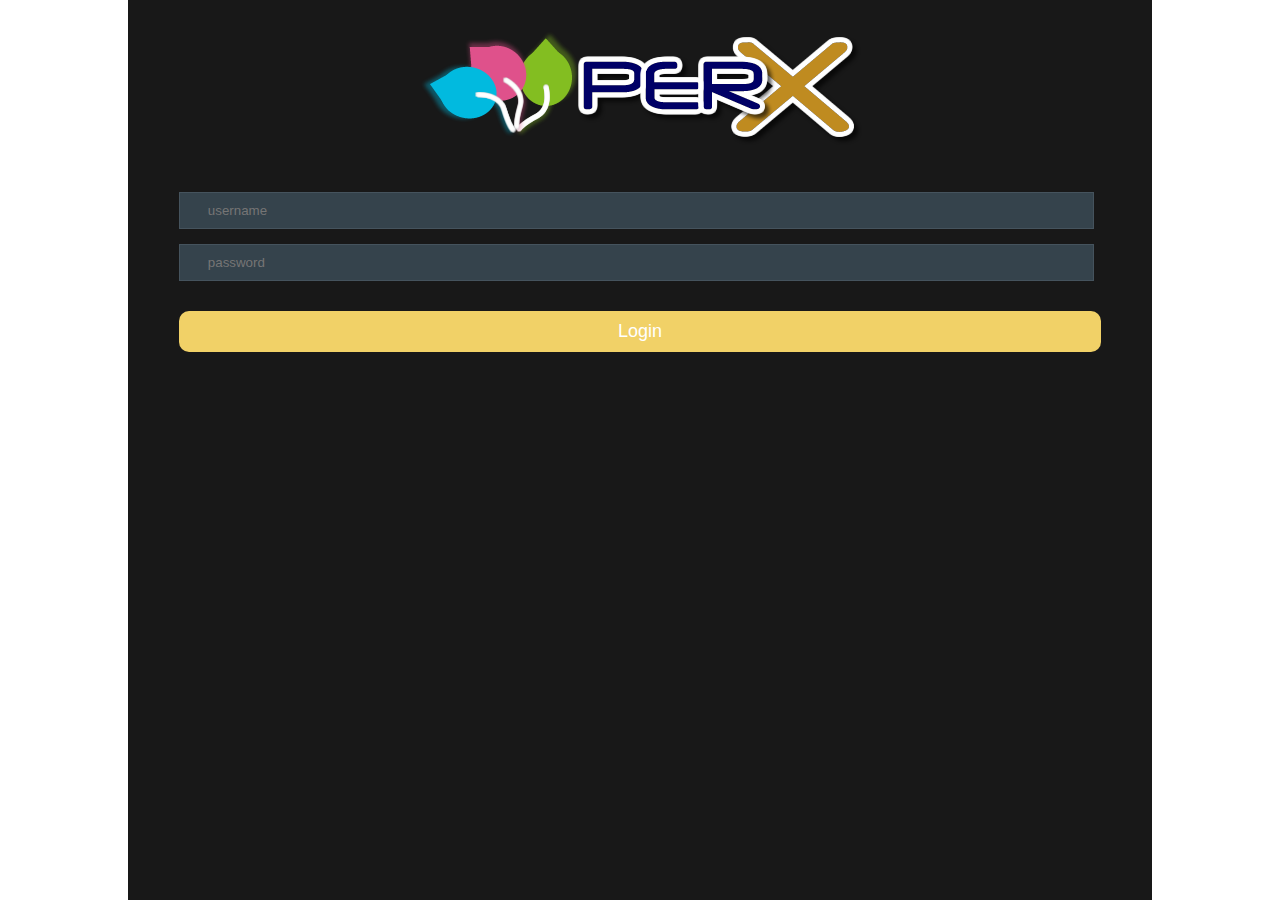
==== commit 4471c914: "index3" ====
--- a/index.html
+++ b/index.html
@@ -7,7 +7,7 @@
 <meta name="apple-mobile-web-app-status-bar-style" content="black">
 <link rel="apple-touch-icon" href="images/apple-touch-icon.png" />
 <link rel="apple-touch-startup-image" media="(device-width: 320px) and (device-height: 568px) and (-webkit-device-pixel-ratio: 2)" href="apple-touch-startup-image-640x1096.png">
-<title></title>
+<title>Glo Prive</title>
 <link rel="stylesheet" href="css/framework7.css">
 <link rel="stylesheet" href="style.css">
 <link rel="stylesheet" href="css/colors/grayscale.css">
@@ -17,7 +17,7 @@
 </head>
 <body id="mobile_wrap">
 
-<div class="statusbar-overlay"></div>
+    <div class="statusbar-overlay"></div>
 
     <div class="panel-overlay"></div>
 
@@ -39,7 +39,7 @@
             <form id="loginform1" method="post">
             <input type="text" name="Username" value="" class="form_input required" placeholder="username" id="username" />
             <input type="password" name="Password" value="" class="form_input required" placeholder="password" id="password" />
-            <div class="forgot_pass"><a href="#" data-popup=".popup-forgot" class="open-popup">Forgot Password?</a></div>
+            <!--<div class="forgot_pass"><a href="#" data-popup=".popup-forgot" class="open-popup">Forgot Password?</a></div>-->
             <input type="submit" name="submit" class="form_submit" id="login" value="Login" />
             </form>
          <!--   <div class="signup_bottom">
@@ -76,9 +76,9 @@
       <h4>FORGOT PASSWORD</h4>
       <div class="form_logo"><img src="images/plogo.png" alt="" title="" /></div>
             <div class="loginform">
-            <form id="LoginForm" method="">
-            <input type="text" name="Email" value="" id="email" class="form_input required" placeholder="Email" />
-            <input type="submit" name="submit" class="form_submit" id="forgotsubmit" value="RESEND PASSWORD" />
+            <form id="LoginForm" method="post">
+            <input type="text" name="Email" value="" class="form_input required" placeholder="email" />
+            <input type="submit" name="submit" class="form_submit" id="submit" value="RESEND PASSWORD" />
             </form>
             <div class="signup_bottom">
             <p>Check your email and follow the instructions to reset your password.</p>
@@ -102,73 +102,9 @@
 
 <script>
 $(document).ready(function(e) {
-
-//$(document).ready(function(e) {
-var storedvalue = localStorage.getItem('text');
-var storedvalue2 = localStorage.getItem('password');
-
-if(storedvalue){
-	//document.getElementById('username').value = storedvalue;
-	//document.getElementById('password').value = storedvalue2;
-	var username = storedvalue;
-	var password = storedvalue2;
-//alert("say GO");
-$.ajax({
-			type:"POST",
-			url:"http://rewardsboxnigeria.com/perx/api/loginapi.php",
-			data:{username:username, password:password},
-			dataType:"json",
-			success: function(msg){
-				if (msg.sucess == false) {
-											alert("There was an error submitting the form. Please try again.");
-											} else {
-												if (msg.status ==1001){
-													//alert(msg.Total_unread_notifications);
-													//var noteno =msg.Total_unread_notifications
-													localStorage.setItem('memberid', msg.Membership_id);
-													localStorage.setItem('firstname', msg.First_name);
-													localStorage.setItem('notify', msg.Total_unread_notifications);
-													localStorage.setItem('bal', msg.Current_balance);
-												window.location.replace('main.html')
-												}
-												
-												else if (msg.status ==2005){
-												alert("Invaid Username or Password");
-												localStorage.removeItem('text');
-												localStorage.removeItem('password');
-												localStorage.removeItem('memberid');
-												localStorage.removeItem('firstname');
-												localStorage.removeItem('notify');
-												localStorage.removeItem('bal');
-												
-												}
-											
-												else {
-
-												alert("Invalid Credentials");
-												localStorage.removeItem('text');
-												localStorage.removeItem('password');
-												localStorage.removeItem('memberid');
-												localStorage.removeItem('firstname');
-												localStorage.removeItem('notify');
-												localStorage.removeItem('bal');
-												}	
-										}
-	}
-		});
-	//	return false;	
-}
-	
-	else {
-
-												//window.location.replace('login.html');
-	}
-		
-		
-
+    
 //});
-
-	$('#login').click(function(){
+	  $('#login').click(function(){
 	var username = $('#username').val();
 	var	password = $('#password').val();
 	if (username == "")
@@ -179,37 +115,34 @@
 	else if (password == "")
 	{
 		alert("Enter Your password");
-
+	
 	return false;
 	}
- 
-  
 	else{
-		alert("say GO " + username +" " + password);
+	//	alert("say GO");
 		$.ajax({
 			type:"POST",
 			url:"http://rewardsboxnigeria.com/perx/api/loginapi.php",
 			data:{username:username, password:password},
 			dataType:"json",
 			success: function(msg){
-				
-				if (msg.success == false) {
+				if (msg.sucess == false) {
 											alert("There was an error submitting the form. Please try again.");
 											} else {
-												alert("you are in");
 												if (msg.status ==1001){
-												 var usernamevalue = document.getElementById('username').value;
-  													localStorage.setItem('text', usernamevalue);
- 												 var passwordvalue = document.getElementById('password').value;
-				  									localStorage.setItem('password', passwordvalue);
 												window.location.replace('main.html');
 												}
-											
+												//else if (msg.status ==1002){
+													//alert(msg.memberid);
+												//	window.location.replace('changepassword.html', function() {
+												//	$('#hmemberid').val(msg.memberid);
+												//	});
+												//}
 												else {
-
+												
 												alert(msg.status);
-
-
+													
+															
 			$('#username').val('');
 			$('#password').val('');
 			}								}
@@ -217,66 +150,10 @@
 		});
 		return false;
 	}
-
-
 });
-
-
-$('#forgotsubmit').click(function(){
-	var email = $('#email').val();
-	if (email == "")
-	{
-		alert("Enter Your registerd email address");
-		return false;
-	}
-	 
-  
-	else{
-		alert("say GO");
-		
-		$.ajax({
-			type:"POST",
-			url:"http://rewardsboxnigeria.com/perx/api/forgotapi.php",
-			data:{email:email},
-			dataType:"json",
-			success: function(msg){
-				
-				if (msg.success == false) {
-											alert("There was an error submitting the form. Please try again.");
-											} else {
-												if (msg.status ==1001){
-												// alert("nice");
-										
-												alert("Password Reset Sucessful. Check your email")
-												$('#email').val('');
-												}
-												else if (msg.status ==2008){
-													alert("Enter Email address");
-												
-												}
-												else if (msg.status ==2009){
-													alert("Invaid email address");
-												
-												}
-												else {
-
-												alert("Application Error");
-
-
-			
-			
-			}								}
-	}
-		});
-		return false;
-	}
-
-
-});
-
-
 });
 </script>
 
+
   </body>
-</html>
+</html>